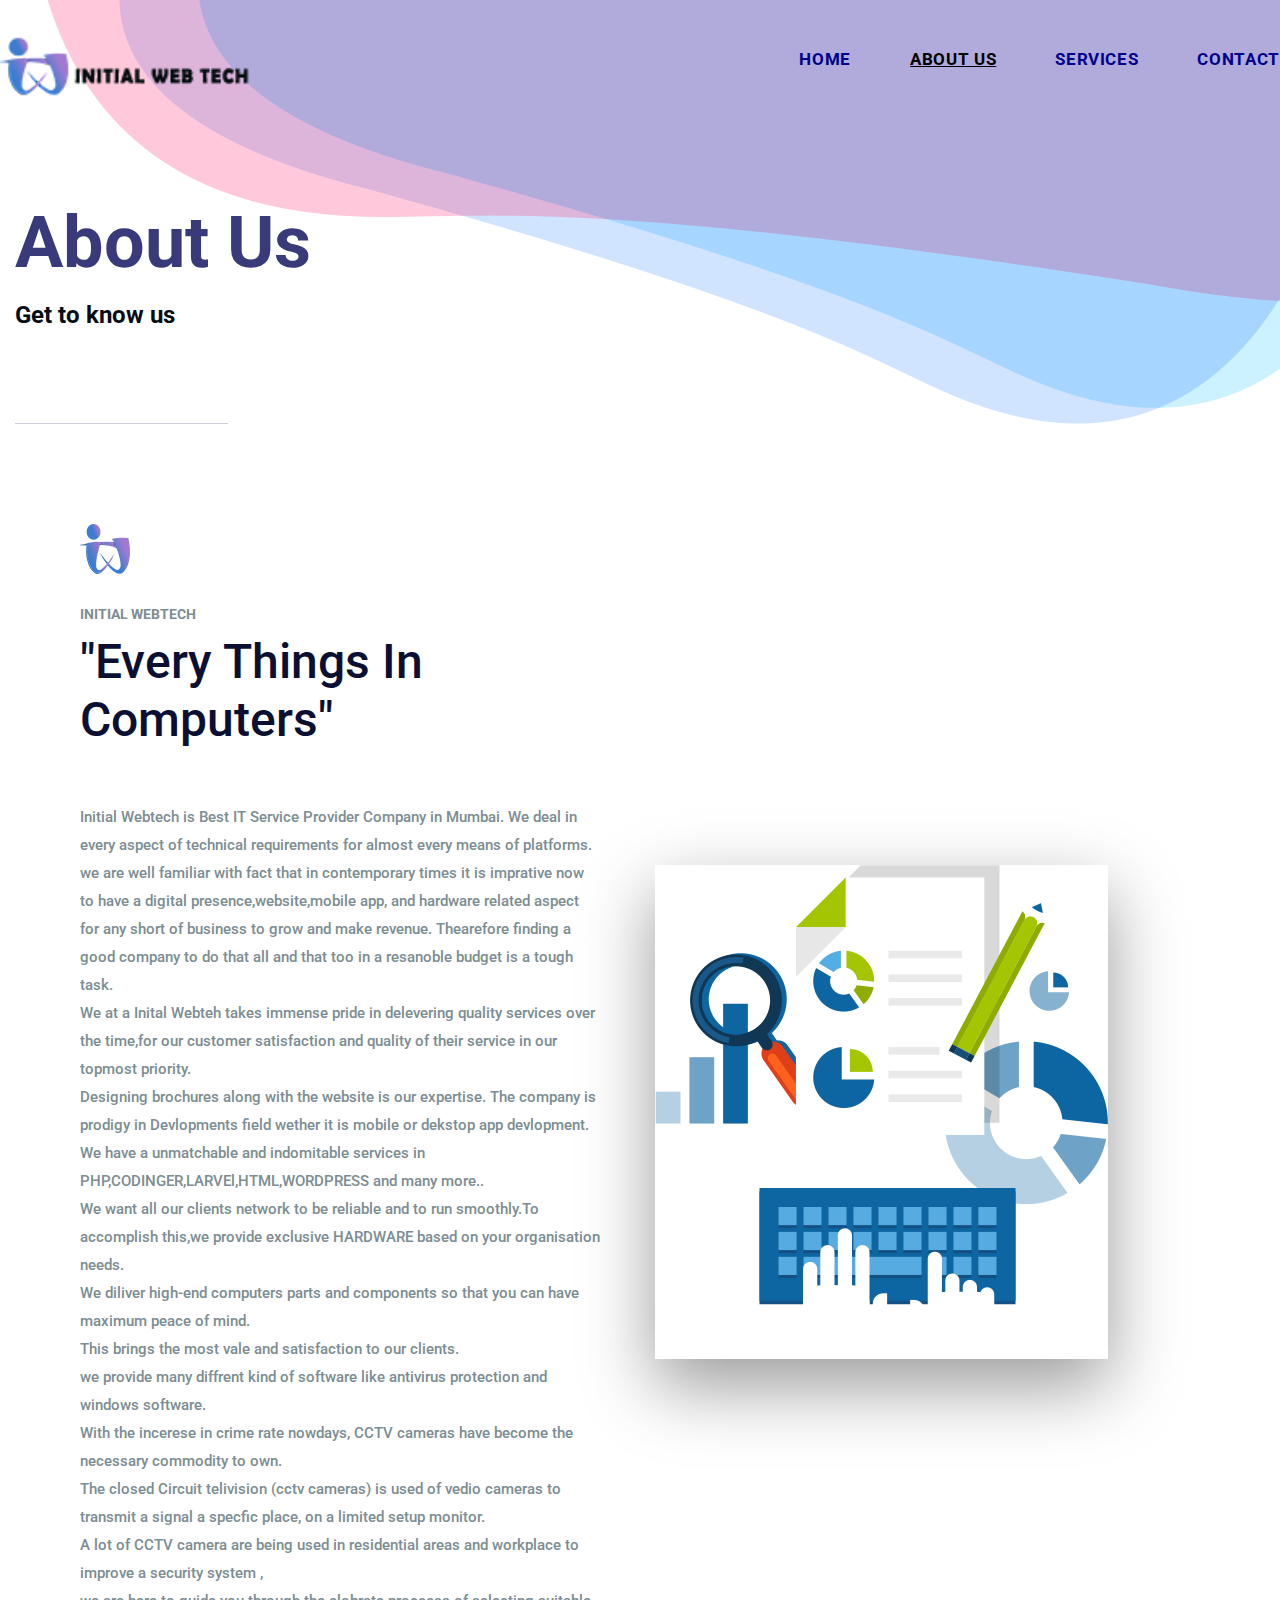
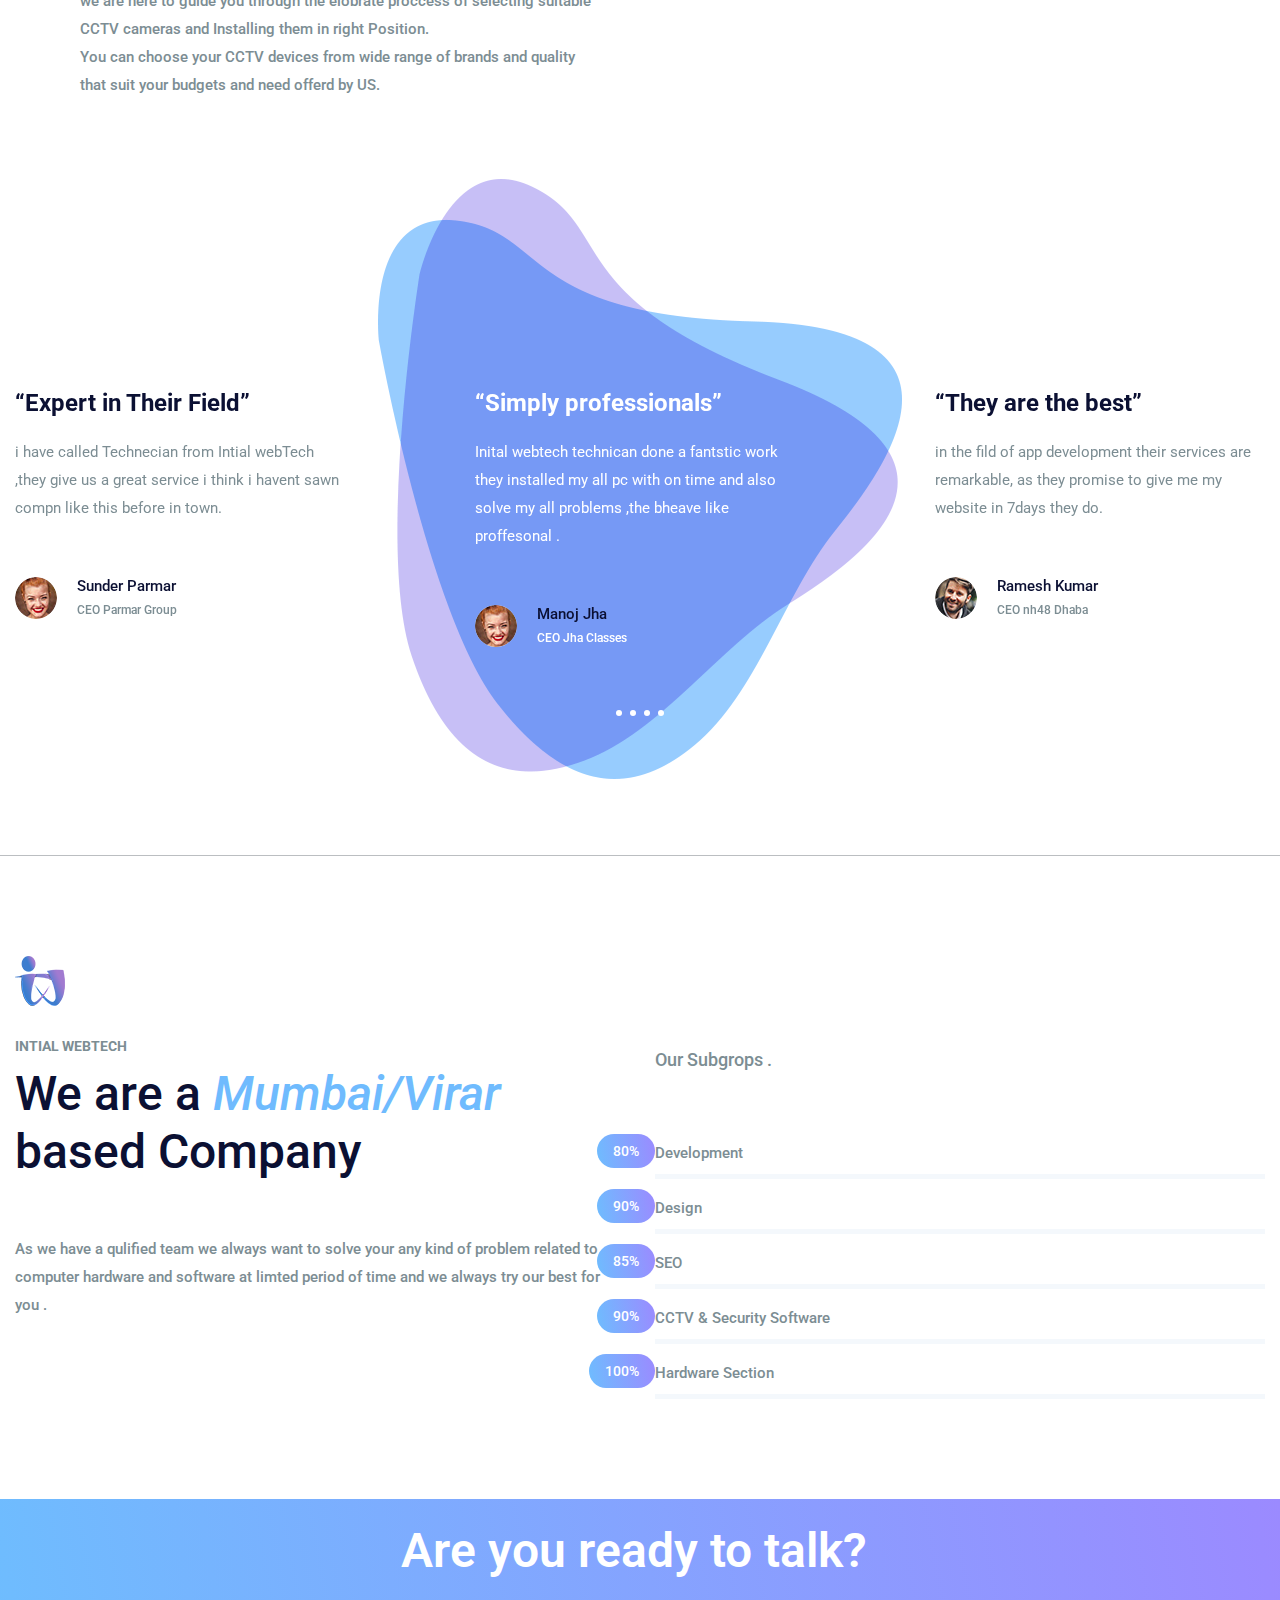
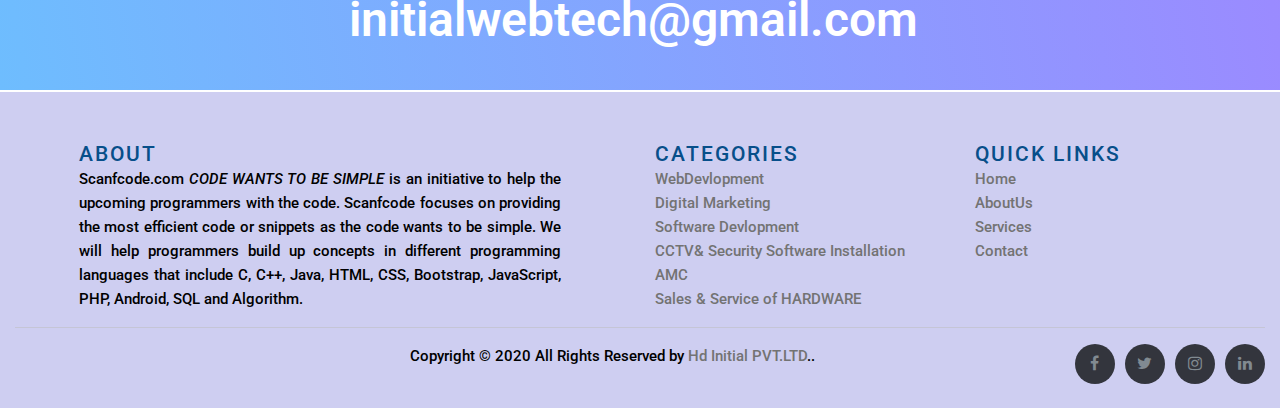
==== about-us.html @ bcc0671a "first commit" ====
<!DOCTYPE html>
<html lang="en">
    <head>
        <meta charset="utf-8">
        <meta http-equiv="X-UA-Compatible" content="IE=edge">
        <meta name="viewport" content="width=device-width, initial-scale=1">
        
        <link rel="icon" href="img/logo4.png" type="image/x-icon" />
        <!-- The above 3 meta tags *must* come first in the head; any other head content must come *after* these tags -->
        <title>about</title>

        <!-- Icon css link -->
        <link href="css/font-awesome.min.css" rel="stylesheet">
        <!-- Bootstrap -->
        <link href="css/bootstrap.min.css" rel="stylesheet">
        
        <!-- Rev slider css -->
        <link href="vendors/revolution/css/settings.css" rel="stylesheet">
        <link href="vendors/revolution/css/layers.css" rel="stylesheet">
        <link href="vendors/revolution/css/navigation.css" rel="stylesheet">
        
        <!-- Extra plugin css -->
        <link href="vendors/owl-carousel/owl.carousel.min.css" rel="stylesheet">
        <link href="vendors/magnify-popup/magnific-popup.css" rel="stylesheet">
        
        <link href="css/style.css" rel="stylesheet">
        <link href="css/responsive.css" rel="stylesheet">

        <!-- HTML5 shim and Respond.js for IE8 support of HTML5 elements and media queries -->
        <!-- WARNING: Respond.js doesn't work if you view the page via file:// -->
        <!--[if lt IE 9]>
        <script src="https://oss.maxcdn.com/html5shiv/3.7.3/html5shiv.min.js"></script>
        <script src="https://oss.maxcdn.com/respond/1.4.2/respond.min.js"></script>
        <![endif]-->
    </head>
    <body>
        
        <!--================Header Menu Area =================-->
        <header class="main_menu_area">
            <nav class="navbar navbar-expand-lg navbar-light bg-light" style="
            width: 100%;
            height: 117px;
        ">
                <a class="navbar-brand" href="index.html"><img src="img/logospace.png" alt style="height: 95px; width: 250px;"></a>
                <button class="navbar-toggler" type="button" data-toggle="collapse" data-target="#navbarSupportedContent" aria-controls="navbarSupportedContent" aria-expanded="false" aria-label="Toggle navigation">
                    <span></span>
                    <span></span>
                    <span></span>
                </button>

                <div class="collapse navbar-collapse" id="navbarSupportedContent" style="background:transparent">
                    <ul class="navbar-nav">
                        <li class="nav-item"><a class="nav-link" href="index.html">Home</a></li>
                        <li class="nav-item active"><a class="nav-link" href="about-us.html">About Us</a></li>
                        <li class="nav-item"><a class="nav-link" href="service.html">Services</a></li>
                     <!--   <li class="nav-item"><a class="nav-link" href="portfolio.html">Portfolio</a></li>
                        <li class="nav-item dropdown submenu">
                            <a class="nav-link dropdown-toggle" href="#" id="navbarDropdown" role="button" data-toggle="dropdown" aria-haspopup="true" aria-expanded="false">
                            Blog
                            </a>
                            <ul class="dropdown-menu" aria-labelledby="navbarDropdown">
                                <li class="nav-item"><a class="nav-link" href="blog.html">Blog</a></li>
                                <li class="nav-item"><a class="nav-link" href="single-blog.html">Blog Details</a></li>
                                <li class="nav-item"><a class="nav-link" href="elements.html">Elements</a></li>
                            </ul>
                        </li> -->
                        <li class="nav-item"><a class="nav-link" href="contact.html">Contact</a></li>
                    </ul>
                </div>
            </nav>
        </header>
        <!--================End Header Menu Area =================-->
        
        <!--================Banner Area =================-->
        <section class="banner_area">
            <div class="container">
                <div class="banner_inner_text">
                    <h2>About Us</h2>
                    <p>Get to know us</p>
                </div>
            </div>
        </section>
        <!--================End Banner Area =================-->
        
        <!--================Challange Area =================-->
        <section class="challange_area p_100">
            <div class="container-fluid">
                <div class="row">
                    <div class="col-lg-6">
                        <div class="challange_text_inner">
                            <div class="l_title">
                                <img src="img/icon/small logo.png" alt="">
                                <h6>Initial WebTech</h6>
                                <h2>"Every Things In Computers"</h2>
                            </div>
                            <p> Initial Webtech is Best IT Service Provider Company in Mumbai. We deal in every aspect of technical requirements for almost every means of platforms.<br> 
                            we are well familiar with fact that in contemporary times it is imprative now to have a digital presence,website,mobile app, and hardware related aspect for any short of business to grow and make revenue.
                            Thearefore finding a good company to do that all and that too in a resanoble budget is a tough task.</p>
                            <p> We at a Inital Webteh takes immense pride in delevering quality services over the time,for our customer satisfaction and quality of their service in our topmost priority.<br>
                            Designing brochures along with the website is our expertise. The company is prodigy in Devlopments field wether it is mobile or dekstop app devlopment.<br>
                            We have a unmatchable and  indomitable services in PHP,CODINGER,LARVEl,HTML,WORDPRESS and many more..</p>
                            <p> We want all our clients network to be reliable and to run smoothly.To accomplish this,we provide exclusive HARDWARE based on your organisation needs.<br>
                            We diliver high-end computers parts and components so that you can have maximum peace of mind.<br>
                            This brings the most vale and satisfaction to our clients.<br> we provide many diffrent kind of software like antivirus protection and windows software.</p>
                            <p> With the incerese in crime rate nowdays, CCTV cameras have become the necessary commodity to own.<br> The closed Circuit telivision
                            (cctv cameras) is used of vedio cameras to transmit a signal a specfic place, on a limited setup monitor.<br>
                             A lot of CCTV camera are being used in residential areas and workplace to improve a security system ,<br>
                             we are here to guide you through the elobrate  proccess of selecting suitable CCTV cameras and Installing them in right Position.<br>
                             You can choose your CCTV devices from wide range of brands and quality that suit your budgets and need offerd by US.
                        </p>
                 <!---  <div class="c_video">

                                <a class="popup-youtube" href="https://www.youtube.com/watch?v=62QYQE6k7tg"><img src="img/icon/video-icon.png" alt="">See how we work </a>
                            </div> -->
                        </div>
                    </div>
                    <div class="col-lg-6 challange_img">
                        <div class="challange_img_inner">
                            <img class="img-fluid" src="img/business-3.png" alt="">
                        </div>
                    </div>
                </div>
            </div>
        </section>
        <!--================End Challange Area =================-->
        
        <!--================Testimonials Slider Area =================-->
        <section class="testimonials_area">
            <div class="container">
                <div class="testimonials_slider owl-carousel">
                    <div class="item">
                        <div class="testi_item">
                            <h3>“Simply professionals”</h3>
                            <p>Inital webtech technican done a fantstic work they installed my all pc with on time and also solve my all problems ,the bheave like proffesonal .</p>
                            <div class="media">
                                <div class="d-flex">
                                    <img class="rounded-circle" src="img/testimonials/testi-1.jpg" alt="">
                                </div>
                                <div class="media-body">
                                    <h4>Manoj Jha</h4>
                                    <h5>CEO Jha Classes</h5>
                                </div>
                            </div>
                        </div>
                    </div>
                    <div class="item">
                        <div class="testi_item">
                            <h3>“They are the best”</h3>
                            <p>in the fild of app development their services are remarkable, as they promise to give me my website in 7days they do.</p>
                            <div class="media">
                                <div class="d-flex">
                                    <img class="rounded-circle" src="img/testimonials/testi-2.jpg" alt="">
                                </div>
                                <div class="media-body">
                                    <h4>Ramesh Kumar</h4>
                                    <h5>CEO nh48 Dhaba</h5>
                                </div>
                            </div>
                        </div>
                    </div>
                    <div class="item">
                        <div class="testi_item">
                            <h3>“We just love them”</h3>
                            <p>the way they did their job is awesome. </p>
                            <div class="media">
                                <div class="d-flex">
                                    <img class="rounded-circle" src="img/testimonials/testi-3.jpg" alt="">
                                </div>
                                <div class="media-body">
                                    <h4>Rajiv Thakur</h4>
                                    <h5>HR SKT Infosis</h5>
                                </div>
                            </div>
                        </div>
                    </div>
                    <div class="item">
                        <div class="testi_item">
                            <h3>“Expert in Their Field”</h3>
                            <p>i have called Technecian from Intial webTech ,they give us a great service i think i havent sawn compn like this before in town.</p>
                            <div class="media">
                                <div class="d-flex">
                                    <img class="rounded-circle" src="img/testimonials/testi-1.jpg" alt="">
                                </div>
                                <div class="media-body">
                                    <h4>Sunder Parmar</h4>
                                    <h5>CEO Parmar Group</h5>
                                </div>
                            </div>
                        </div>
                    </div>
                </div>
            </div>
        </section>
        <!--================End Testimonials Slider Area =================-->
        
        <!--================We Are Company Area =================-->
        <section class="we_company_area p_100">
            <div class="container">
                <div class="row company_inner">
                    <div class="col-lg-6">
                        <div class="left_company_text">
                            <div class="l_title">
                                <img src="img/icon/small logo.png" alt="">
                                <h6>Intial Webtech</h6>
                                <h2>We are a <span> Mumbai/Virar</span> based Company</h2>
                            </div>
                            <p>As we have a qulified team we always want to solve your any kind of problem related to computer hardware and software at limted period of time and  we always try our best for you . </p>
                        </div>
                    </div>
                    <div class="col-lg-6">
                        <div class="company_skill">
                            <p>Our Subgrops .</p>
                            <div class="our_skill_inner">
                                <div class="single_skill">
                                    <h3>Development</h3>
                                    <div class="progress" data-value="80">
                                        <div class="progress-bar">
                                            <div class="progress_parcent"><span class="counter">80</span>%</div>
                                        </div>
                                    </div>
                                </div>
                                <div class="single_skill">
                                    <h3>Design</h3>
                                    <div class="progress" data-value="90">
                                        <div class="progress-bar">
                                            <div class="progress_parcent"><span class="counter">90</span>%</div>
                                        </div>
                                    </div>
                                </div>
                                <div class="single_skill">
                                    <h3>SEO</h3>
                                    <div class="progress" data-value="85">
                                        <div class="progress-bar">
                                            <div class="progress_parcent"><span class="counter">85</span>%</div>
                                        </div>
                                    </div>
                                </div>
                                <div class="single_skill">
                                    <h3>CCTV & Security Software</h3>
                                    <div class="progress" data-value="90">
                                        <div class="progress-bar">
                                            <div class="progress_parcent"><span class="counter">90</span>%</div>
                                        </div>
                                    </div>
                                </div>
                                <div class="single_skill">
                                    <h3>Hardware Section</h3>
                                    <div class="progress" data-value="100">
                                        <div class="progress-bar">
                                            <div class="progress_parcent"><span class="counter">100</span>%</div>
                                        </div>
                                    </div>
                                </div>
                            </div>
                        </div>
                    </div>
                </div>
            </div>
        </section>
        <!--================End We Are Company Area =================-->
        
        <!--================End We Are Company Area =================-->
        <section class="talk_area">
            <div class="container">
                <div class="talk_text">
                    <h4>Are you ready to talk?</h4>
                    <a href="mailto:initialwebtech@gmail.com">initialwebtech@gmail.com</a>
                </div>
            </div>
        </section>
        <!--================End We Are Company Area =================-->
        
        <!--================Footer Area =================-->
            <!-- Site footer -->
    <footer class="site-footer">
        <div class="container">
          <div class="row">
            <div class="col-sm-12 col-md-6">
              <h6>About</h6>
              <p class="text-justify">Scanfcode.com <i>CODE WANTS TO BE SIMPLE </i> is an initiative  to help the upcoming programmers with the code. Scanfcode focuses on providing the most efficient code or snippets as the code wants to be simple. We will help programmers build up concepts in different programming languages that include C, C++, Java, HTML, CSS, Bootstrap, JavaScript, PHP, Android, SQL and Algorithm.</p>
            </div>
  
            <div class="col-xs-6 col-md-3">
              <h6>Categories</h6>
              <ul class="footer-links">
                <li><a href="#"> WebDevlopment</a></li>
                <li><a href="#">Digital Marketing</a></li>
                <li><a href="#">Software Devlopment</a></li>
                <li><a href="#">CCTV& Security Software Installation</a></li>
                <li><a href="#">AMC </a></li>
                <li><a href="#">Sales & Service of HARDWARE</a></li>
              </ul>
            </div>
  
            <div class="col-xs-6 col-md-3">
              <h6>Quick Links</h6>
              <ul class="footer-links">
                <li><a href="index.html">Home</a></li>
                <li><a href="about-us.html">AboutUs</a></li>
                <li><a href="service.html">Services</a></li>
                <li><a href="contact.html">Contact</a></li>
              </ul>
            </div>
          </div>
          <hr>
        </div>
        <div class="container">
          <div class="row">
            <div class="col-md-8 col-sm-6 col-xs-12">
              <p class="copyright-text">Copyright &copy; 2020 All Rights Reserved by 
                <a href="index.html">Hd Initial PVT.LTD</a>..
              </p>
            </div>
  
            <div class="col-md-4 col-sm-6 col-xs-12">
              <ul class="social-icons">
                <li><a class="facebook" href="#"><i class="fa fa-facebook"></i></a></li>
                <li><a class="twitter" href="#"><i class="fa fa-twitter"></i></a></li>
                <li><a class="dribbble" href="#"><i class="fa fa-instagram"></i></a></li>
                <li><a class="linkedin" href="#"><i class="fa fa-linkedin"></i></a></li>   
              </ul>
            </div>
          </div>
        </div>
  </footer>
        <!--================End Footer Area =================-->
        
        
        
        
        <!-- jQuery (necessary for Bootstrap's JavaScript plugins) -->
        <script src="js/jquery-3.2.1.min.js"></script>
        <!-- Include all compiled plugins (below), or include individual files as needed -->
        <script src="js/popper.min.js"></script>
        <script src="js/bootstrap.min.js"></script>
        <!-- Rev slider js -->
        <script src="vendors/revolution/js/jquery.themepunch.tools.min.js"></script>
        <script src="vendors/revolution/js/jquery.themepunch.revolution.min.js"></script>
        <script src="vendors/revolution/js/extensions/revolution.extension.actions.min.js"></script>
        <script src="vendors/revolution/js/extensions/revolution.extension.video.min.js"></script>
        <script src="vendors/revolution/js/extensions/revolution.extension.slideanims.min.js"></script>
        <script src="vendors/revolution/js/extensions/revolution.extension.layeranimation.min.js"></script>
        <script src="vendors/revolution/js/extensions/revolution.extension.navigation.min.js"></script>
        <script src="vendors/revolution/js/extensions/revolution.extension.slideanims.min.js"></script>
        <!-- Extra plugin css -->
        <script src="vendors/counterup/jquery.waypoints.min.js"></script>
        <script src="vendors/counterup/jquery.counterup.min.js"></script> 
        <script src="vendors/counterup/apear.js"></script>
        <script src="vendors/counterup/countto.js"></script>
        <script src="vendors/owl-carousel/owl.carousel.min.js"></script>
        <script src="vendors/magnify-popup/jquery.magnific-popup.min.js"></script>
        <script src="js/smoothscroll.js"></script>
        
        <script src="js/theme.js"></script>
    </body>
</html>
---- vendors/revolution/css/settings.css ----
/*-----------------------------------------------------------------------------

-	Revolution Slider 5.0 Default Style Settings -

Screen Stylesheet

version:   	5.3.1
date:      	07/12/15
author:		themepunch
email:     	info@themepunch.com
website:   	http://www.themepunch.com
-----------------------------------------------------------------------------*/

#debungcontrolls,.debugtimeline{width:100%;box-sizing:border-box}.rev_column,.rev_column .tp-parallax-wrap,.tp-svg-layer svg{vertical-align:top}#debungcontrolls{z-index:100000;position:fixed;bottom:0;height:auto;background:rgba(0,0,0,.6);padding:10px}.debugtimeline{height:10px;position:relative;margin-bottom:3px;display:none;white-space:nowrap}.debugtimeline:hover{height:15px}.the_timeline_tester{background:#e74c3c;position:absolute;top:0;left:0;height:100%;width:0}.debugtimeline.tl_slide .the_timeline_tester{background:#f39c12}.debugtimeline.tl_frame .the_timeline_tester{background:#3498db}.debugtimline_txt{color:#fff;font-weight:400;font-size:7px;position:absolute;left:10px;top:0;white-space:nowrap;line-height:10px}.rtl{direction:rtl}@font-face{font-family:revicons;src:url(../fonts/revicons/revicons.eot?5510888);src:url(../fonts/revicons/revicons.eot?5510888#iefix) format('embedded-opentype'),url(../fonts/revicons/revicons.woff?5510888) format('woff'),url(../fonts/revicons/revicons.ttf?5510888) format('truetype'),url(../fonts/revicons/revicons.svg?5510888#revicons) format('svg');font-weight:400;font-style:normal}[class*=" revicon-"]:before,[class^=revicon-]:before{font-family:revicons;font-style:normal;font-weight:400;speak:none;display:inline-block;text-decoration:inherit;width:1em;margin-right:.2em;text-align:center;font-variant:normal;text-transform:none;line-height:1em;margin-left:.2em}.revicon-search-1:before{content:'\e802'}.revicon-pencil-1:before{content:'\e831'}.revicon-picture-1:before{content:'\e803'}.revicon-cancel:before{content:'\e80a'}.revicon-info-circled:before{content:'\e80f'}.revicon-trash:before{content:'\e801'}.revicon-left-dir:before{content:'\e817'}.revicon-right-dir:before{content:'\e818'}.revicon-down-open:before{content:'\e83b'}.revicon-left-open:before{content:'\e819'}.revicon-right-open:before{content:'\e81a'}.revicon-angle-left:before{content:'\e820'}.revicon-angle-right:before{content:'\e81d'}.revicon-left-big:before{content:'\e81f'}.revicon-right-big:before{content:'\e81e'}.revicon-magic:before{content:'\e807'}.revicon-picture:before{content:'\e800'}.revicon-export:before{content:'\e80b'}.revicon-cog:before{content:'\e832'}.revicon-login:before{content:'\e833'}.revicon-logout:before{content:'\e834'}.revicon-video:before{content:'\e805'}.revicon-arrow-combo:before{content:'\e827'}.revicon-left-open-1:before{content:'\e82a'}.revicon-right-open-1:before{content:'\e82b'}.revicon-left-open-mini:before{content:'\e822'}.revicon-right-open-mini:before{content:'\e823'}.revicon-left-open-big:before{content:'\e824'}.revicon-right-open-big:before{content:'\e825'}.revicon-left:before{content:'\e836'}.revicon-right:before{content:'\e826'}.revicon-ccw:before{content:'\e808'}.revicon-arrows-ccw:before{content:'\e806'}.revicon-palette:before{content:'\e829'}.revicon-list-add:before{content:'\e80c'}.revicon-doc:before{content:'\e809'}.revicon-left-open-outline:before{content:'\e82e'}.revicon-left-open-2:before{content:'\e82c'}.revicon-right-open-outline:before{content:'\e82f'}.revicon-right-open-2:before{content:'\e82d'}.revicon-equalizer:before{content:'\e83a'}.revicon-layers-alt:before{content:'\e804'}.revicon-popup:before{content:'\e828'}.rev_slider_wrapper{position:relative;z-index:0;width:100%}.rev_slider{position:relative;overflow:visible}.entry-content .rev_slider a,.rev_slider a{box-shadow:none}.tp-overflow-hidden{overflow:hidden!important}.group_ov_hidden{overflow:hidden}.rev_slider img,.tp-simpleresponsive img{max-width:none!important;transition:none;margin:0;padding:0;border:none}.rev_slider .no-slides-text{font-weight:700;text-align:center;padding-top:80px}.rev_slider>ul,.rev_slider>ul>li,.rev_slider>ul>li:before,.rev_slider_wrapper>ul,.tp-revslider-mainul>li,.tp-revslider-mainul>li:before,.tp-simpleresponsive>ul,.tp-simpleresponsive>ul>li,.tp-simpleresponsive>ul>li:before{list-style:none!important;position:absolute;margin:0!important;padding:0!important;overflow-x:visible;overflow-y:visible;background-image:none;background-position:0 0;text-indent:0;top:0;left:0}.rev_slider>ul>li,.rev_slider>ul>li:before,.tp-revslider-mainul>li,.tp-revslider-mainul>li:before,.tp-simpleresponsive>ul>li,.tp-simpleresponsive>ul>li:before{visibility:hidden}.tp-revslider-mainul,.tp-revslider-slidesli{padding:0!important;margin:0!important;list-style:none!important}.fullscreen-container,.fullwidthbanner-container{padding:0;position:relative}.rev_slider li.tp-revslider-slidesli{position:absolute!important}.tp-caption .rs-untoggled-content{display:block}.tp-caption .rs-toggled-content{display:none}.rs-toggle-content-active.tp-caption .rs-toggled-content{display:block}.rs-toggle-content-active.tp-caption .rs-untoggled-content{display:none}.rev_slider .caption,.rev_slider .tp-caption{position:relative;visibility:hidden;white-space:nowrap;display:block;-webkit-font-smoothing:antialiased!important;z-index:1}.rev_slider .caption,.rev_slider .tp-caption,.tp-simpleresponsive img{-moz-user-select:none;-khtml-user-select:none;-webkit-user-select:none;-o-user-select:none}.rev_slider .tp-mask-wrap .tp-caption,.rev_slider .tp-mask-wrap :last-child,.wpb_text_column .rev_slider .tp-mask-wrap .tp-caption,.wpb_text_column .rev_slider .tp-mask-wrap :last-child{margin-bottom:0}.tp-svg-layer svg{width:100%;height:100%;position:relative}.tp-carousel-wrapper{cursor:url(openhand.cur),move}.tp-carousel-wrapper.dragged{cursor:url(closedhand.cur),move}.tp_inner_padding{box-sizing:border-box;max-height:none!important}.tp-caption.tp-layer-selectable{-moz-user-select:all;-khtml-user-select:all;-webkit-user-select:all;-o-user-select:all}.tp-caption.tp-hidden-caption,.tp-forcenotvisible,.tp-hide-revslider,.tp-parallax-wrap.tp-hidden-caption{visibility:hidden!important;display:none!important}.rev_slider audio,.rev_slider embed,.rev_slider iframe,.rev_slider object,.rev_slider video{max-width:none!important}.tp-element-background{position:absolute;top:0;left:0;width:100%;height:100%;z-index:0}.rev_row_zone{position:absolute;width:100%;left:0;box-sizing:border-box;min-height:50px;font-size:0}.rev_column_inner,.rev_slider .tp-caption.rev_row{position:relative;width:100%!important;box-sizing:border-box}.rev_row_zone_top{top:0}.rev_row_zone_middle{top:50%;transform:translateY(-50%)}.rev_row_zone_bottom{bottom:0}.rev_slider .tp-caption.rev_row{display:table;table-layout:fixed;vertical-align:top;height:auto!important;font-size:0}.rev_column{display:table-cell;position:relative;height:auto;box-sizing:border-box;font-size:0}.rev_column_inner{display:block;height:auto!important;white-space:normal!important}.rev_column_bg{width:100%;height:100%;position:absolute;top:0;left:0;z-index:0;box-sizing:border-box;background-clip:content-box;border:0 solid transparent}.tp-caption .backcorner,.tp-caption .backcornertop,.tp-caption .frontcorner,.tp-caption .frontcornertop{height:0;top:0;width:0;position:absolute}.rev_column_inner .tp-loop-wrap,.rev_column_inner .tp-mask-wrap,.rev_column_inner .tp-parallax-wrap{text-align:inherit}.rev_column_inner .tp-mask-wrap{display:inline-block}.rev_column_inner .tp-parallax-wrap,.rev_column_inner .tp-parallax-wrap .tp-loop-wrap,.rev_column_inner .tp-parallax-wrap .tp-mask-wrap{position:relative!important;left:auto!important;top:auto!important;line-height:0}.tp-video-play-button,.tp-video-play-button i{line-height:50px!important;vertical-align:top;text-align:center}.rev_column_inner .rev_layer_in_column,.rev_column_inner .tp-parallax-wrap,.rev_column_inner .tp-parallax-wrap .tp-loop-wrap,.rev_column_inner .tp-parallax-wrap .tp-mask-wrap{vertical-align:top}.rev_break_columns{display:block!important}.rev_break_columns .tp-parallax-wrap.rev_column{display:block!important;width:100%!important}.fullwidthbanner-container{overflow:hidden}.fullwidthbanner-container .fullwidthabanner{width:100%;position:relative}.tp-static-layers{position:absolute;z-index:101;top:0;left:0}.tp-caption .frontcorner{border-left:40px solid transparent;border-right:0 solid transparent;border-top:40px solid #00A8FF;left:-40px}.tp-caption .backcorner{border-left:0 solid transparent;border-right:40px solid transparent;border-bottom:40px solid #00A8FF;right:0}.tp-caption .frontcornertop{border-left:40px solid transparent;border-right:0 solid transparent;border-bottom:40px solid #00A8FF;left:-40px}.tp-caption .backcornertop{border-left:0 solid transparent;border-right:40px solid transparent;border-top:40px solid #00A8FF;right:0}.tp-layer-inner-rotation{position:relative!important}img.tp-slider-alternative-image{width:100%;height:auto}.caption.fullscreenvideo,.rs-background-video-layer,.tp-caption.coverscreenvideo,.tp-caption.fullscreenvideo{width:100%;height:100%;top:0;left:0;position:absolute}.noFilterClass{filter:none!important}.rs-background-video-layer{visibility:hidden;z-index:0}.caption.fullscreenvideo audio,.caption.fullscreenvideo iframe,.caption.fullscreenvideo video,.tp-caption.fullscreenvideo iframe,.tp-caption.fullscreenvideo iframe audio,.tp-caption.fullscreenvideo iframe video{width:100%!important;height:100%!important;display:none}.fullcoveredvideo audio,.fullscreenvideo audio .fullcoveredvideo video,.fullscreenvideo video{background:#000}.fullcoveredvideo .tp-poster{background-position:center center;background-size:cover;width:100%;height:100%;top:0;left:0}.videoisplaying .html5vid .tp-poster{display:none}.tp-video-play-button{background:#000;background:rgba(0,0,0,.3);border-radius:5px;position:absolute;top:50%;left:50%;color:#FFF;margin-top:-25px;margin-left:-25px;cursor:pointer;width:50px;height:50px;box-sizing:border-box;display:inline-block;z-index:4;opacity:0;transition:opacity .3s ease-out!important}.tp-audio-html5 .tp-video-play-button,.tp-hiddenaudio{display:none!important}.tp-caption .html5vid{width:100%!important;height:100%!important}.tp-video-play-button i{width:50px;height:50px;display:inline-block;font-size:40px!important}.rs-fullvideo-cover,.tp-dottedoverlay,.tp-shadowcover{height:100%;top:0;left:0;position:absolute}.tp-caption:hover .tp-video-play-button{opacity:1;display:block}.tp-caption .tp-revstop{display:none;border-left:5px solid #fff!important;border-right:5px solid #fff!important;margin-top:15px!important;line-height:20px!important;vertical-align:top;font-size:25px!important}.tp-seek-bar,.tp-video-button,.tp-volume-bar{outline:0;line-height:12px;margin:0;cursor:pointer}.videoisplaying .revicon-right-dir{display:none}.videoisplaying .tp-revstop{display:inline-block}.videoisplaying .tp-video-play-button{display:none}.fullcoveredvideo .tp-video-play-button{display:none!important}.fullscreenvideo .fullscreenvideo audio,.fullscreenvideo .fullscreenvideo video{object-fit:contain!important}.fullscreenvideo .fullcoveredvideo audio,.fullscreenvideo .fullcoveredvideo video{object-fit:cover!important}.tp-video-controls{position:absolute;bottom:0;left:0;right:0;padding:5px;opacity:0;transition:opacity .3s;background-image:linear-gradient(to bottom,#000 13%,#323232 100%);display:table;max-width:100%;overflow:hidden;box-sizing:border-box}.rev-btn.rev-hiddenicon i,.rev-btn.rev-withicon i{transition:all .2s ease-out!important;font-size:15px}.tp-caption:hover .tp-video-controls{opacity:.9}.tp-video-button{background:rgba(0,0,0,.5);border:0;border-radius:3px;font-size:12px;color:#fff;padding:0}.tp-video-button:hover{cursor:pointer}.tp-video-button-wrap,.tp-video-seek-bar-wrap,.tp-video-vol-bar-wrap{padding:0 5px;display:table-cell;vertical-align:middle}.tp-video-seek-bar-wrap{width:80%}.tp-video-vol-bar-wrap{width:20%}.tp-seek-bar,.tp-volume-bar{width:100%;padding:0}.rs-fullvideo-cover{width:100%;background:0 0;z-index:5}.disabled_lc .tp-video-play-button,.rs-background-video-layer audio::-webkit-media-controls,.rs-background-video-layer video::-webkit-media-controls,.rs-background-video-layer video::-webkit-media-controls-start-playback-button{display:none!important}.tp-audio-html5 .tp-video-controls{opacity:1!important;visibility:visible!important}.tp-dottedoverlay{background-repeat:repeat;width:100%;z-index:3}.tp-dottedoverlay.twoxtwo{background:url(../assets/gridtile.png)}.tp-dottedoverlay.twoxtwowhite{background:url(../assets/gridtile_white.png)}.tp-dottedoverlay.threexthree{background:url(../assets/gridtile_3x3.png)}.tp-dottedoverlay.threexthreewhite{background:url(../assets/gridtile_3x3_white.png)}.tp-shadowcover{width:100%;background:#fff;z-index:-1}.tp-shadow1{box-shadow:0 10px 6px -6px rgba(0,0,0,.8)}.tp-shadow2:after,.tp-shadow2:before,.tp-shadow3:before,.tp-shadow4:after{z-index:-2;position:absolute;content:"";bottom:10px;left:10px;width:50%;top:85%;max-width:300px;background:0 0;box-shadow:0 15px 10px rgba(0,0,0,.8);transform:rotate(-3deg)}.tp-shadow2:after,.tp-shadow4:after{transform:rotate(3deg);right:10px;left:auto}.tp-shadow5{position:relative;box-shadow:0 1px 4px rgba(0,0,0,.3),0 0 40px rgba(0,0,0,.1) inset}.tp-shadow5:after,.tp-shadow5:before{content:"";position:absolute;z-index:-2;box-shadow:0 0 25px 0 rgba(0,0,0,.6);top:30%;bottom:0;left:20px;right:20px;border-radius:100px/20px}.tp-button{padding:6px 13px 5px;border-radius:3px;height:30px;cursor:pointer;color:#fff!important;text-shadow:0 1px 1px rgba(0,0,0,.6)!important;font-size:15px;line-height:45px!important;font-family:arial,sans-serif;font-weight:700;letter-spacing:-1px;text-decoration:none}.tp-button.big{color:#fff;text-shadow:0 1px 1px rgba(0,0,0,.6);font-weight:700;padding:9px 20px;font-size:19px;line-height:57px!important}.purchase:hover,.tp-button.big:hover,.tp-button:hover{background-position:bottom,15px 11px}.purchase.green,.purchase:hover.green,.tp-button.green,.tp-button:hover.green{background-color:#21a117;box-shadow:0 3px 0 0 #104d0b}.purchase.blue,.purchase:hover.blue,.tp-button.blue,.tp-button:hover.blue{background-color:#1d78cb;box-shadow:0 3px 0 0 #0f3e68}.purchase.red,.purchase:hover.red,.tp-button.red,.tp-button:hover.red{background-color:#cb1d1d;box-shadow:0 3px 0 0 #7c1212}.purchase.orange,.purchase:hover.orange,.tp-button.orange,.tp-button:hover.orange{background-color:#f70;box-shadow:0 3px 0 0 #a34c00}.purchase.darkgrey,.purchase:hover.darkgrey,.tp-button.darkgrey,.tp-button.grey,.tp-button:hover.darkgrey,.tp-button:hover.grey{background-color:#555;box-shadow:0 3px 0 0 #222}.purchase.lightgrey,.purchase:hover.lightgrey,.tp-button.lightgrey,.tp-button:hover.lightgrey{background-color:#888;box-shadow:0 3px 0 0 #555}.rev-btn,.rev-btn:visited{outline:0!important;box-shadow:none!important;text-decoration:none!important;line-height:44px;font-size:17px;font-weight:500;padding:12px 35px;box-sizing:border-box;font-family:Roboto,sans-serif;cursor:pointer}.rev-btn.rev-uppercase,.rev-btn.rev-uppercase:visited{text-transform:uppercase;letter-spacing:1px;font-size:15px;font-weight:900}.rev-btn.rev-withicon i{font-weight:400;position:relative;top:0;margin-left:10px!important}.rev-btn.rev-hiddenicon i{font-weight:400;position:relative;top:0;opacity:0;margin-left:0!important;width:0!important}.rev-btn.rev-hiddenicon:hover i{opacity:1!important;margin-left:10px!important;width:auto!important}.rev-btn.rev-medium,.rev-btn.rev-medium:visited{line-height:36px;font-size:14px;padding:10px 30px}.rev-btn.rev-medium.rev-hiddenicon i,.rev-btn.rev-medium.rev-withicon i{font-size:14px;top:0}.rev-btn.rev-small,.rev-btn.rev-small:visited{line-height:28px;font-size:12px;padding:7px 20px}.rev-btn.rev-small.rev-hiddenicon i,.rev-btn.rev-small.rev-withicon i{font-size:12px;top:0}.rev-maxround{border-radius:30px}.rev-minround{border-radius:3px}.rev-burger{position:relative;width:60px;height:60px;box-sizing:border-box;padding:22px 0 0 14px;border-radius:50%;border:1px solid rgba(51,51,51,.25);-webkit-tap-highlight-color:transparent;cursor:pointer}.rev-burger span{display:block;width:30px;height:3px;background:#333;transition:.7s;pointer-events:none;transform-style:flat!important}.rev-burger.revb-white span,.rev-burger.revb-whitenoborder span{background:#fff}.rev-burger span:nth-child(2){margin:3px 0}#dialog_addbutton .rev-burger:hover :first-child,.open .rev-burger :first-child,.open.rev-burger :first-child{transform:translateY(6px) rotate(-45deg)}#dialog_addbutton .rev-burger:hover :nth-child(2),.open .rev-burger :nth-child(2),.open.rev-burger :nth-child(2){transform:rotate(-45deg);opacity:0}#dialog_addbutton .rev-burger:hover :last-child,.open .rev-burger :last-child,.open.rev-burger :last-child{transform:translateY(-6px) rotate(-135deg)}.rev-burger.revb-white{border:2px solid rgba(255,255,255,.2)}.rev-burger.revb-darknoborder,.rev-burger.revb-whitenoborder{border:0}.rev-burger.revb-darknoborder span{background:#333}.rev-burger.revb-whitefull{background:#fff;border:none}.rev-burger.revb-whitefull span{background:#333}.rev-burger.revb-darkfull{background:#333;border:none}.rev-burger.revb-darkfull span,.rev-scroll-btn.revs-fullwhite{background:#fff}@keyframes rev-ani-mouse{0%{opacity:1;top:29%}15%{opacity:1;top:50%}50%{opacity:0;top:50%}100%{opacity:0;top:29%}}.rev-scroll-btn{display:inline-block;position:relative;left:0;right:0;text-align:center;cursor:pointer;width:35px;height:55px;box-sizing:border-box;border:3px solid #fff;border-radius:23px}.rev-scroll-btn>*{display:inline-block;line-height:18px;font-size:13px;font-weight:400;color:#fff;font-family:proxima-nova,"Helvetica Neue",Helvetica,Arial,sans-serif;letter-spacing:2px}.rev-scroll-btn>.active,.rev-scroll-btn>:focus,.rev-scroll-btn>:hover{color:#fff}.rev-scroll-btn>.active,.rev-scroll-btn>:active,.rev-scroll-btn>:focus,.rev-scroll-btn>:hover{opacity:.8}.rev-scroll-btn.revs-fullwhite span{background:#333}.rev-scroll-btn.revs-fulldark{background:#333;border:none}.rev-scroll-btn.revs-fulldark span,.tp-bullet{background:#fff}.rev-scroll-btn span{position:absolute;display:block;top:29%;left:50%;width:8px;height:8px;margin:-4px 0 0 -4px;background:#fff;border-radius:50%;animation:rev-ani-mouse 2.5s linear infinite}.rev-scroll-btn.revs-dark{border-color:#333}.rev-scroll-btn.revs-dark span{background:#333}.rev-control-btn{position:relative;display:inline-block;z-index:5;color:#FFF;font-size:20px;line-height:60px;font-weight:400;font-style:normal;font-family:Raleway;text-decoration:none;text-align:center;background-color:#000;border-radius:50px;text-shadow:none;background-color:rgba(0,0,0,.5);width:60px;height:60px;box-sizing:border-box;cursor:pointer}.rev-cbutton-dark-sr,.rev-cbutton-light-sr{border-radius:3px}.rev-cbutton-light,.rev-cbutton-light-sr{color:#333;background-color:rgba(255,255,255,.75)}.rev-sbutton{line-height:37px;width:37px;height:37px}.rev-sbutton-blue{background-color:#3B5998}.rev-sbutton-lightblue{background-color:#00A0D1}.rev-sbutton-red{background-color:#DD4B39}.tp-bannertimer{visibility:hidden;width:100%;height:5px;background:#000;background:rgba(0,0,0,.15);position:absolute;z-index:200;top:0}.tp-bannertimer.tp-bottom{top:auto;bottom:0!important;height:5px}.tp-caption img{background:0 0;-ms-filter:"progid:DXImageTransform.Microsoft.gradient(startColorstr=#00FFFFFF,endColorstr=#00FFFFFF)";filter:progid:DXImageTransform.Microsoft.gradient(startColorstr=#00FFFFFF, endColorstr=#00FFFFFF);zoom:1}.caption.slidelink a div,.tp-caption.slidelink a div{width:3000px;height:1500px;background:url(../assets/coloredbg.png)}.tp-caption.slidelink a span{background:url(../assets/coloredbg.png)}.tp-loader.spinner0,.tp-loader.spinner5{background-image:url(../assets/loader.gif);background-repeat:no-repeat}.tp-shape{width:100%;height:100%}.tp-caption .rs-starring{display:inline-block}.tp-caption .rs-starring .star-rating{float:none;display:inline-block;vertical-align:top;color:#FFC321!important}.tp-caption .rs-starring .star-rating,.tp-caption .rs-starring-page .star-rating{position:relative;height:1em;width:5.4em;font-family:star;font-size:1em!important}.tp-loader.spinner0,.tp-loader.spinner1{width:40px;height:40px;margin-top:-20px;margin-left:-20px;animation:tp-rotateplane 1.2s infinite ease-in-out;background-color:#fff;border-radius:3px;box-shadow:0 0 20px 0 rgba(0,0,0,.15)}.tp-caption .rs-starring .star-rating:before,.tp-caption .rs-starring-page .star-rating:before{content:"\73\73\73\73\73";color:#E0DADF;float:left;top:0;left:0;position:absolute}.tp-caption .rs-starring .star-rating span{overflow:hidden;float:left;top:0;left:0;position:absolute;padding-top:1.5em;font-size:1em!important}.tp-caption .rs-starring .star-rating span:before{content:"\53\53\53\53\53";top:0;position:absolute;left:0}.tp-loader{top:50%;left:50%;z-index:10000;position:absolute}.tp-loader.spinner0{background-position:center center}.tp-loader.spinner5{background-position:10px 10px;background-color:#fff;margin:-22px;width:44px;height:44px;border-radius:3px}@keyframes tp-rotateplane{0%{transform:perspective(120px) rotateX(0) rotateY(0)}50%{transform:perspective(120px) rotateX(-180.1deg) rotateY(0)}100%{transform:perspective(120px) rotateX(-180deg) rotateY(-179.9deg)}}.tp-loader.spinner2{width:40px;height:40px;margin-top:-20px;margin-left:-20px;background-color:red;box-shadow:0 0 20px 0 rgba(0,0,0,.15);border-radius:100%;animation:tp-scaleout 1s infinite ease-in-out}@keyframes tp-scaleout{0%{transform:scale(0)}100%{transform:scale(1);opacity:0}}.tp-loader.spinner3{margin:-9px 0 0 -35px;width:70px;text-align:center}.tp-loader.spinner3 .bounce1,.tp-loader.spinner3 .bounce2,.tp-loader.spinner3 .bounce3{width:18px;height:18px;background-color:#fff;box-shadow:0 0 20px 0 rgba(0,0,0,.15);border-radius:100%;display:inline-block;animation:tp-bouncedelay 1.4s infinite ease-in-out;animation-fill-mode:both}.tp-loader.spinner3 .bounce1{animation-delay:-.32s}.tp-loader.spinner3 .bounce2{animation-delay:-.16s}@keyframes tp-bouncedelay{0%,100%,80%{transform:scale(0)}40%{transform:scale(1)}}.tp-loader.spinner4{margin:-20px 0 0 -20px;width:40px;height:40px;text-align:center;animation:tp-rotate 2s infinite linear}.tp-loader.spinner4 .dot1,.tp-loader.spinner4 .dot2{width:60%;height:60%;display:inline-block;position:absolute;top:0;background-color:#fff;border-radius:100%;animation:tp-bounce 2s infinite ease-in-out;box-shadow:0 0 20px 0 rgba(0,0,0,.15)}.tp-loader.spinner4 .dot2{top:auto;bottom:0;animation-delay:-1s}@keyframes tp-rotate{100%{transform:rotate(360deg)}}@keyframes tp-bounce{0%,100%{transform:scale(0)}50%{transform:scale(1)}}.tp-bullets.navbar,.tp-tabs.navbar,.tp-thumbs.navbar{border:none;min-height:0;margin:0;border-radius:0}.tp-bullets,.tp-tabs,.tp-thumbs{position:absolute;display:block;z-index:1000;top:0;left:0}.tp-tab,.tp-thumb{cursor:pointer;position:absolute;opacity:.5;box-sizing:border-box}.tp-arr-imgholder,.tp-tab-image,.tp-thumb-image,.tp-videoposter{background-position:center center;background-size:cover;width:100%;height:100%;display:block;position:absolute;top:0;left:0}.tp-tab.selected,.tp-tab:hover,.tp-thumb.selected,.tp-thumb:hover{opacity:1}.tp-tab-mask,.tp-thumb-mask{box-sizing:border-box!important}.tp-tabs,.tp-thumbs{box-sizing:content-box!important}.tp-bullet{width:15px;height:15px;position:absolute;background:rgba(255,255,255,.3);cursor:pointer}.tp-bullet.selected,.tp-bullet:hover{background:#fff}.tparrows{cursor:pointer;background:#000;background:rgba(0,0,0,.5);width:40px;height:40px;position:absolute;display:block;z-index:1000}.tparrows:hover{background:#000}.tparrows:before{font-family:revicons;font-size:15px;color:#fff;display:block;line-height:40px;text-align:center}.hginfo,.hglayerinfo{font-size:12px;font-weight:600}.tparrows.tp-leftarrow:before{content:'\e824'}.tparrows.tp-rightarrow:before{content:'\e825'}body.rtl .tp-kbimg{left:0!important}.dddwrappershadow{box-shadow:0 45px 100px rgba(0,0,0,.4)}.hglayerinfo{position:fixed;bottom:0;left:0;color:#FFF;line-height:20px;background:rgba(0,0,0,.75);padding:5px 10px;z-index:2000;white-space:normal}.helpgrid,.hginfo{position:absolute}.hginfo{top:-2px;left:-2px;color:#e74c3c;background:#000;padding:2px 5px}.indebugmode .tp-caption:hover{border:1px dashed #c0392b!important}.helpgrid{border:2px dashed #c0392b;top:0;left:0;z-index:0}#revsliderlogloglog{padding:15px;color:#fff;position:fixed;top:0;left:0;width:200px;height:150px;background:rgba(0,0,0,.7);z-index:100000;font-size:10px;overflow:scroll}.aden{filter:hue-rotate(-20deg) contrast(.9) saturate(.85) brightness(1.2)}.aden::after{background:linear-gradient(to right,rgba(66,10,14,.2),transparent);mix-blend-mode:darken}.perpetua::after,.reyes::after{mix-blend-mode:soft-light;opacity:.5}.inkwell{filter:sepia(.3) contrast(1.1) brightness(1.1) grayscale(1)}.perpetua::after{background:linear-gradient(to bottom,#005b9a,#e6c13d)}.reyes{filter:sepia(.22) brightness(1.1) contrast(.85) saturate(.75)}.reyes::after{background:#efcdad}.gingham{filter:brightness(1.05) hue-rotate(-10deg)}.gingham::after{background:linear-gradient(to right,rgba(66,10,14,.2),transparent);mix-blend-mode:darken}.toaster{filter:contrast(1.5) brightness(.9)}.toaster::after{background:radial-gradient(circle,#804e0f,#3b003b);mix-blend-mode:screen}.walden{filter:brightness(1.1) hue-rotate(-10deg) sepia(.3) saturate(1.6)}.walden::after{background:#04c;mix-blend-mode:screen;opacity:.3}.hudson{filter:brightness(1.2) contrast(.9) saturate(1.1)}.hudson::after{background:radial-gradient(circle,#a6b1ff 50%,#342134);mix-blend-mode:multiply;opacity:.5}.earlybird{filter:contrast(.9) sepia(.2)}.earlybird::after{background:radial-gradient(circle,#d0ba8e 20%,#360309 85%,#1d0210 100%);mix-blend-mode:overlay}.mayfair{filter:contrast(1.1) saturate(1.1)}.mayfair::after{background:radial-gradient(circle at 40% 40%,rgba(255,255,255,.8),rgba(255,200,200,.6),#111 60%);mix-blend-mode:overlay;opacity:.4}.lofi{filter:saturate(1.1) contrast(1.5)}.lofi::after{background:radial-gradient(circle,transparent 70%,#222 150%);mix-blend-mode:multiply}._1977{filter:contrast(1.1) brightness(1.1) saturate(1.3)}._1977:after{background:rgba(243,106,188,.3);mix-blend-mode:screen}.brooklyn{filter:contrast(.9) brightness(1.1)}.brooklyn::after{background:radial-gradient(circle,rgba(168,223,193,.4) 70%,#c4b7c8);mix-blend-mode:overlay}.xpro2{filter:sepia(.3)}.xpro2::after{background:radial-gradient(circle,#e6e7e0 40%,rgba(43,42,161,.6) 110%);mix-blend-mode:color-burn}.nashville{filter:sepia(.2) contrast(1.2) brightness(1.05) saturate(1.2)}.nashville::after{background:rgba(0,70,150,.4);mix-blend-mode:lighten}.nashville::before{background:rgba(247,176,153,.56);mix-blend-mode:darken}.lark{filter:contrast(.9)}.lark::after{background:rgba(242,242,242,.8);mix-blend-mode:darken}.lark::before{background:#22253f;mix-blend-mode:color-dodge}.moon{filter:grayscale(1) contrast(1.1) brightness(1.1)}.moon::before{background:#a0a0a0;mix-blend-mode:soft-light}.moon::after{background:#383838;mix-blend-mode:lighten}.clarendon{filter:contrast(1.2) saturate(1.35)}.clarendon:before{background:rgba(127,187,227,.2);mix-blend-mode:overlay}.willow{filter:grayscale(.5) contrast(.95) brightness(.9)}.willow::before{background-color:radial-gradient(40%,circle,#d4a9af 55%,#000 150%);mix-blend-mode:overlay}.willow::after{background-color:#d8cdcb;mix-blend-mode:color}.rise{filter:brightness(1.05) sepia(.2) contrast(.9) saturate(.9)}.rise::after{background:radial-gradient(circle,rgba(232,197,152,.8),transparent 90%);mix-blend-mode:overlay;opacity:.6}.rise::before{background:radial-gradient(circle,rgba(236,205,169,.15) 55%,rgba(50,30,7,.4));mix-blend-mode:multiply}._1977:after,._1977:before,.aden:after,.aden:before,.brooklyn:after,.brooklyn:before,.clarendon:after,.clarendon:before,.earlybird:after,.earlybird:before,.gingham:after,.gingham:before,.hudson:after,.hudson:before,.inkwell:after,.inkwell:before,.lark:after,.lark:before,.lofi:after,.lofi:before,.mayfair:after,.mayfair:before,.moon:after,.moon:before,.nashville:after,.nashville:before,.perpetua:after,.perpetua:before,.reyes:after,.reyes:before,.rise:after,.rise:before,.slumber:after,.slumber:before,.toaster:after,.toaster:before,.walden:after,.walden:before,.willow:after,.willow:before,.xpro2:after,.xpro2:before{content:'';display:block;height:100%;width:100%;top:0;left:0;position:absolute;pointer-events:none}._1977,.aden,.brooklyn,.clarendon,.earlybird,.gingham,.hudson,.inkwell,.lark,.lofi,.mayfair,.moon,.nashville,.perpetua,.reyes,.rise,.slumber,.toaster,.walden,.willow,.xpro2{position:relative}._1977 img,.aden img,.brooklyn img,.clarendon img,.earlybird img,.gingham img,.hudson img,.inkwell img,.lark img,.lofi img,.mayfair img,.moon img,.nashville img,.perpetua img,.reyes img,.rise img,.slumber img,.toaster img,.walden img,.willow img,.xpro2 img{width:100%;z-index:1}._1977:before,.aden:before,.brooklyn:before,.clarendon:before,.earlybird:before,.gingham:before,.hudson:before,.inkwell:before,.lark:before,.lofi:before,.mayfair:before,.moon:before,.nashville:before,.perpetua:before,.reyes:before,.rise:before,.slumber:before,.toaster:before,.walden:before,.willow:before,.xpro2:before{z-index:2}._1977:after,.aden:after,.brooklyn:after,.clarendon:after,.earlybird:after,.gingham:after,.hudson:after,.inkwell:after,.lark:after,.lofi:after,.mayfair:after,.moon:after,.nashville:after,.perpetua:after,.reyes:after,.rise:after,.slumber:after,.toaster:after,.walden:after,.willow:after,.xpro2:after{z-index:3}.slumber{filter:saturate(.66) brightness(1.05)}.slumber::after{background:rgba(125,105,24,.5);mix-blend-mode:soft-light}.slumber::before{background:rgba(69,41,12,.4);mix-blend-mode:lighten}
---- vendors/revolution/css/layers.css ----
/*-----------------------------------------------------------------------------

-	Revolution Slider 5.0 Layer Style Settings -

Screen Stylesheet

version:   	5.0.0
date:      	18/03/15
author:		themepunch
email:     	info@themepunch.com
website:   	http://www.themepunch.com
-----------------------------------------------------------------------------*/

* {
    -webkit-box-sizing: border-box;
    -moz-box-sizing: border-box;
    box-sizing: border-box;
}

.tp-caption.Twitter-Content a,.tp-caption.Twitter-Content a:visited
{
	color:#0084B4!important;
}

.tp-caption.Twitter-Content a:hover
{
	color:#0084B4!important;
	text-decoration:underline!important;
}

.tp-caption.medium_grey,.medium_grey
{
	background-color:#888;
	border-style:none;
	border-width:0;
	color:#fff;
	font-family:Arial;
	font-size:20px;
	font-weight:700;
	line-height:20px;
	margin:0;
	padding:2px 4px;
	position:absolute;
	text-shadow:0 2px 5px rgba(0,0,0,0.5);
	white-space:nowrap;
}

.tp-caption.small_text,.small_text
{
	border-style:none;
	border-width:0;
	color:#fff;
	font-family:Arial;
	font-size:14px;
	font-weight:700;
	line-height:20px;
	margin:0;
	position:absolute;
	text-shadow:0 2px 5px rgba(0,0,0,0.5);
	white-space:nowrap;
}

.tp-caption.medium_text,.medium_text
{
	border-style:none;
	border-width:0;
	color:#fff;
	font-family:Arial;
	font-size:20px;
	font-weight:700;
	line-height:20px;
	margin:0;
	position:absolute;
	text-shadow:0 2px 5px rgba(0,0,0,0.5);
	white-space:nowrap;
}

.tp-caption.large_text,.large_text
{
	border-style:none;
	border-width:0;
	color:#fff;
	font-family:Arial;
	font-size:40px;
	font-weight:700;
	line-height:40px;
	margin:0;
	position:absolute;
	text-shadow:0 2px 5px rgba(0,0,0,0.5);
	white-space:nowrap;
}

.tp-caption.very_large_text,.very_large_text
{
	border-style:none;
	border-width:0;
	color:#fff;
	font-family:Arial;
	font-size:60px;
	font-weight:700;
	letter-spacing:-2px;
	line-height:60px;
	margin:0;
	position:absolute;
	text-shadow:0 2px 5px rgba(0,0,0,0.5);
	white-space:nowrap;
}

.tp-caption.very_big_white,.very_big_white
{
	background-color:#000;
	border-style:none;
	border-width:0;
	color:#fff;
	font-family:Arial;
	font-size:60px;
	font-weight:800;
	line-height:60px;
	margin:0;
	padding:1px 4px 0;
	position:absolute;
	text-shadow:none;
	white-space:nowrap;
}

.tp-caption.very_big_black,.very_big_black
{
	background-color:#fff;
	border-style:none;
	border-width:0;
	color:#000;
	font-family:Arial;
	font-size:60px;
	font-weight:700;
	line-height:60px;
	margin:0;
	padding:1px 4px 0;
	position:absolute;
	text-shadow:none;
	white-space:nowrap;
}

.tp-caption.modern_medium_fat,.modern_medium_fat
{
	border-style:none;
	border-width:0;
	color:#000;
	font-family:"Open Sans", sans-serif;
	font-size:24px;
	font-weight:800;
	line-height:20px;
	margin:0;
	position:absolute;
	text-shadow:none;
	white-space:nowrap;
}

.tp-caption.modern_medium_fat_white,.modern_medium_fat_white
{
	border-style:none;
	border-width:0;
	color:#fff;
	font-family:"Open Sans", sans-serif;
	font-size:24px;
	font-weight:800;
	line-height:20px;
	margin:0;
	position:absolute;
	text-shadow:none;
	white-space:nowrap;
}

.tp-caption.modern_medium_light,.modern_medium_light
{
	border-style:none;
	border-width:0;
	color:#000;
	font-family:"Open Sans", sans-serif;
	font-size:24px;
	font-weight:300;
	line-height:20px;
	margin:0;
	position:absolute;
	text-shadow:none;
	white-space:nowrap;
}

.tp-caption.modern_big_bluebg,.modern_big_bluebg
{
	background-color:#4e5b6c;
	border-style:none;
	border-width:0;
	color:#fff;
	font-family:"Open Sans", sans-serif;
	font-size:30px;
	font-weight:800;
	letter-spacing:0;
	line-height:36px;
	margin:0;
	padding:3px 10px;
	position:absolute;
	text-shadow:none;
}

.tp-caption.modern_big_redbg,.modern_big_redbg
{
	background-color:#de543e;
	border-style:none;
	border-width:0;
	color:#fff;
	font-family:"Open Sans", sans-serif;
	font-size:30px;
	font-weight:300;
	letter-spacing:0;
	line-height:36px;
	margin:0;
	padding:1px 10px 3px;
	position:absolute;
	text-shadow:none;
}

.tp-caption.modern_small_text_dark,.modern_small_text_dark
{
	border-style:none;
	border-width:0;
	color:#555;
	font-family:Arial;
	font-size:14px;
	line-height:22px;
	margin:0;
	position:absolute;
	text-shadow:none;
	white-space:nowrap;
}

.tp-caption.boxshadow,.boxshadow
{		
	box-shadow:0 0 20px rgba(0,0,0,0.5);
}

.tp-caption.black,.black
{
	color:#000;
	text-shadow:none;
}

.tp-caption.noshadow,.noshadow
{
	text-shadow:none;
}

.tp-caption.thinheadline_dark,.thinheadline_dark
{
	background-color:transparent;
	color:rgba(0,0,0,0.85);
	font-family:"Open Sans";
	font-size:30px;
	font-weight:300;
	line-height:30px;
	position:absolute;
	text-shadow:none;
}

.tp-caption.thintext_dark,.thintext_dark
{
	background-color:transparent;
	color:rgba(0,0,0,0.85);
	font-family:"Open Sans";
	font-size:16px;
	font-weight:300;
	line-height:26px;
	position:absolute;
	text-shadow:none;
}

.tp-caption.largeblackbg,.largeblackbg
{
	
	
	background-color:#000;
	border-radius:0;
	color:#fff;
	font-family:"Open Sans";
	font-size:50px;
	font-weight:300;
	line-height:70px;
	padding:0 20px;
	position:absolute;
	text-shadow:none;
}

.tp-caption.largepinkbg,.largepinkbg
{
	
	
	background-color:#db4360;
	border-radius:0;
	color:#fff;
	font-family:"Open Sans";
	font-size:50px;
	font-weight:300;
	line-height:70px;
	padding:0 20px;
	position:absolute;
	text-shadow:none;
}

.tp-caption.largewhitebg,.largewhitebg
{
	
	
	background-color:#fff;
	border-radius:0;
	color:#000;
	font-family:"Open Sans";
	font-size:50px;
	font-weight:300;
	line-height:70px;
	padding:0 20px;
	position:absolute;
	text-shadow:none;
}

.tp-caption.largegreenbg,.largegreenbg
{
	
	
	background-color:#67ae73;
	border-radius:0;
	color:#fff;
	font-family:"Open Sans";
	font-size:50px;
	font-weight:300;
	line-height:70px;
	padding:0 20px;
	position:absolute;
	text-shadow:none;
}

.tp-caption.excerpt,.excerpt
{
	background-color:rgba(0,0,0,1);
	border-color:#fff;
	border-style:none;
	border-width:0;
	color:#fff;
	font-family:Arial;
	font-size:36px;
	font-weight:700;
	height:auto;
	letter-spacing:-1.5px;
	line-height:36px;
	margin:0;
	padding:1px 4px 0;
	text-decoration:none;
	text-shadow:none;
	white-space:normal!important;
	width:150px;
}

.tp-caption.large_bold_grey,.large_bold_grey
{
	background-color:transparent;
	border-color:#ffd658;
	border-style:none;
	border-width:0;
	color:#666;
	font-family:"Open Sans";
	font-size:60px;
	font-weight:800;
	line-height:60px;
	margin:0;
	padding:1px 4px 0;
	text-decoration:none;
	text-shadow:none;
}

.tp-caption.medium_thin_grey,.medium_thin_grey
{
	background-color:transparent;
	border-color:#ffd658;
	border-style:none;
	border-width:0;
	color:#666;
	font-family:"Open Sans";
	font-size:34px;
	font-weight:300;
	line-height:30px;
	margin:0;
	padding:1px 4px 0;
	text-decoration:none;
	text-shadow:none;
}

.tp-caption.small_thin_grey,.small_thin_grey
{
	background-color:transparent;
	border-color:#ffd658;
	border-style:none;
	border-width:0;
	color:#757575;
	font-family:"Open Sans";
	font-size:18px;
	font-weight:300;
	line-height:26px;
	margin:0;
	padding:1px 4px 0;
	text-decoration:none;
	text-shadow:none;
}

.tp-caption.lightgrey_divider,.lightgrey_divider
{
	background-color:rgba(235,235,235,1);
	background-position:initial;
	background-repeat:initial;
	border-color:#222;
	border-style:none;
	border-width:0;
	height:3px;
	text-decoration:none;
	width:370px;
}

.tp-caption.large_bold_darkblue,.large_bold_darkblue
{
	background-color:transparent;
	border-color:#ffd658;
	border-style:none;
	border-width:0;
	color:#34495e;
	font-family:"Open Sans";
	font-size:58px;
	font-weight:800;
	line-height:60px;
	text-decoration:none;
}

.tp-caption.medium_bg_darkblue,.medium_bg_darkblue
{
	background-color:#34495e;
	border-color:#ffd658;
	border-style:none;
	border-width:0;
	color:#fff;
	font-family:"Open Sans";
	font-size:20px;
	font-weight:800;
	line-height:20px;
	padding:10px;
	text-decoration:none;
}

.tp-caption.medium_bold_red,.medium_bold_red
{
	background-color:transparent;
	border-color:#ffd658;
	border-style:none;
	border-width:0;
	color:#e33a0c;
	font-family:"Open Sans";
	font-size:24px;
	font-weight:800;
	line-height:30px;
	padding:0;
	text-decoration:none;
}

.tp-caption.medium_light_red,.medium_light_red
{
	background-color:transparent;
	border-color:#ffd658;
	border-style:none;
	border-width:0;
	color:#e33a0c;
	font-family:"Open Sans";
	font-size:21px;
	font-weight:300;
	line-height:26px;
	padding:0;
	text-decoration:none;
}

.tp-caption.medium_bg_red,.medium_bg_red
{
	background-color:#e33a0c;
	border-color:#ffd658;
	border-style:none;
	border-width:0;
	color:#fff;
	font-family:"Open Sans";
	font-size:20px;
	font-weight:800;
	line-height:20px;
	padding:10px;
	text-decoration:none;
}

.tp-caption.medium_bold_orange,.medium_bold_orange
{
	background-color:transparent;
	border-color:#ffd658;
	border-style:none;
	border-width:0;
	color:#f39c12;
	font-family:"Open Sans";
	font-size:24px;
	font-weight:800;
	line-height:30px;
	text-decoration:none;
}

.tp-caption.medium_bg_orange,.medium_bg_orange
{
	background-color:#f39c12;
	border-color:#ffd658;
	border-style:none;
	border-width:0;
	color:#fff;
	font-family:"Open Sans";
	font-size:20px;
	font-weight:800;
	line-height:20px;
	padding:10px;
	text-decoration:none;
}

.tp-caption.grassfloor,.grassfloor
{
	background-color:rgba(160,179,151,1);
	border-color:#222;
	border-style:none;
	border-width:0;
	height:150px;
	text-decoration:none;
	width:4000px;
}

.tp-caption.large_bold_white,.large_bold_white
{
	background-color:transparent;
	border-color:#ffd658;
	border-style:none;
	border-width:0;
	color:#fff;
	font-family:"Open Sans";
	font-size:58px;
	font-weight:800;
	line-height:60px;
	text-decoration:none;
}

.tp-caption.medium_light_white,.medium_light_white
{
	background-color:transparent;
	border-color:#ffd658;
	border-style:none;
	border-width:0;
	color:#fff;
	font-family:"Open Sans";
	font-size:30px;
	font-weight:300;
	line-height:36px;
	padding:0;
	text-decoration:none;
}

.tp-caption.mediumlarge_light_white,.mediumlarge_light_white
{
	background-color:transparent;
	border-color:#ffd658;
	border-style:none;
	border-width:0;
	color:#fff;
	font-family:"Open Sans";
	font-size:34px;
	font-weight:300;
	line-height:40px;
	padding:0;
	text-decoration:none;
}

.tp-caption.mediumlarge_light_white_center,.mediumlarge_light_white_center
{
	background-color:transparent;
	border-color:#ffd658;
	border-style:none;
	border-width:0;
	color:#fff;
	font-family:"Open Sans";
	font-size:34px;
	font-weight:300;
	line-height:40px;
	padding:0;
	text-align:center;
	text-decoration:none;
}

.tp-caption.medium_bg_asbestos,.medium_bg_asbestos
{
	background-color:#7f8c8d;
	border-color:#ffd658;
	border-style:none;
	border-width:0;
	color:#fff;
	font-family:"Open Sans";
	font-size:20px;
	font-weight:800;
	line-height:20px;
	padding:10px;
	text-decoration:none;
}

.tp-caption.medium_light_black,.medium_light_black
{
	background-color:transparent;
	border-color:#ffd658;
	border-style:none;
	border-width:0;
	color:#000;
	font-family:"Open Sans";
	font-size:30px;
	font-weight:300;
	line-height:36px;
	padding:0;
	text-decoration:none;
}

.tp-caption.large_bold_black,.large_bold_black
{
	background-color:transparent;
	border-color:#ffd658;
	border-style:none;
	border-width:0;
	color:#000;
	font-family:"Open Sans";
	font-size:58px;
	font-weight:800;
	line-height:60px;
	text-decoration:none;
}

.tp-caption.mediumlarge_light_darkblue,.mediumlarge_light_darkblue
{
	background-color:transparent;
	border-color:#ffd658;
	border-style:none;
	border-width:0;
	color:#34495e;
	font-family:"Open Sans";
	font-size:34px;
	font-weight:300;
	line-height:40px;
	padding:0;
	text-decoration:none;
}

.tp-caption.small_light_white,.small_light_white
{
	background-color:transparent;
	border-color:#ffd658;
	border-style:none;
	border-width:0;
	color:#fff;
	font-family:"Open Sans";
	font-size:17px;
	font-weight:300;
	line-height:28px;
	padding:0;
	text-decoration:none;
}

.tp-caption.roundedimage,.roundedimage
{
	border-color:#222;
	border-style:none;
	border-width:0;
}

.tp-caption.large_bg_black,.large_bg_black
{
	background-color:#000;
	border-color:#ffd658;
	border-style:none;
	border-width:0;
	color:#fff;
	font-family:"Open Sans";
	font-size:40px;
	font-weight:800;
	line-height:40px;
	padding:10px 20px 15px;
	text-decoration:none;
}

.tp-caption.mediumwhitebg,.mediumwhitebg
{
	background-color:#fff;
	border-color:#000;
	border-style:none;
	border-width:0;
	color:#000;
	font-family:"Open Sans";
	font-size:30px;
	font-weight:300;
	line-height:30px;
	padding:5px 15px 10px;
	text-decoration:none;
	text-shadow:none;
}

.tp-caption.maincaption,.maincaption
{
	background-color:transparent;
	border-color:#000;
	border-style:none;
	border-width:0;
	color:#212a40;
	font-family:roboto;
	font-size:33px;
	font-weight:500;
	line-height:43px;
	text-decoration:none;
	text-shadow:none;
}

.tp-caption.miami_title_60px,.miami_title_60px
{
	background-color:transparent;
	border-color:#000;
	border-style:none;
	border-width:0;
	color:#fff;
	font-family:"Source Sans Pro";
	font-size:60px;
	font-weight:700;
	letter-spacing:1px;
	line-height:60px;
	text-decoration:none;
	text-shadow:none;
}

.tp-caption.miami_subtitle,.miami_subtitle
{
	background-color:transparent;
	border-color:#000;
	border-style:none;
	border-width:0;
	color:rgba(255,255,255,0.65);
	font-family:"Source Sans Pro";
	font-size:17px;
	font-weight:400;
	letter-spacing:2px;
	line-height:24px;
	text-decoration:none;
	text-shadow:none;
}

.tp-caption.divideline30px,.divideline30px
{
	background:#fff;
	background-color:#fff;
	border-color:#222;
	border-style:none;
	border-width:0;
	height:2px;
	min-width:30px;
	text-decoration:none;
}

.tp-caption.Miami_nostyle,.Miami_nostyle
{
	border-color:#222;
	border-style:none;
	border-width:0;
}

.tp-caption.miami_content_light,.miami_content_light
{
	background-color:transparent;
	border-color:#000;
	border-style:none;
	border-width:0;
	color:#fff;
	font-family:"Source Sans Pro";
	font-size:22px;
	font-weight:400;
	letter-spacing:0;
	line-height:28px;
	text-decoration:none;
	text-shadow:none;
}

.tp-caption.miami_title_60px_dark,.miami_title_60px_dark
{
	background-color:transparent;
	border-color:#000;
	border-style:none;
	border-width:0;
	color:#333;
	font-family:"Source Sans Pro";
	font-size:60px;
	font-weight:700;
	letter-spacing:1px;
	line-height:60px;
	text-decoration:none;
	text-shadow:none;
}

.tp-caption.miami_content_dark,.miami_content_dark
{
	background-color:transparent;
	border-color:#000;
	border-style:none;
	border-width:0;
	color:#666;
	font-family:"Source Sans Pro";
	font-size:22px;
	font-weight:400;
	letter-spacing:0;
	line-height:28px;
	text-decoration:none;
	text-shadow:none;
}

.tp-caption.divideline30px_dark,.divideline30px_dark
{
	background-color:#333;
	border-color:#222;
	border-style:none;
	border-width:0;
	height:2px;
	min-width:30px;
	text-decoration:none;
}

.tp-caption.ellipse70px,.ellipse70px
{
	background-color:rgba(0,0,0,0.14902);
	border-color:#222;
	border-radius:50px 50px 50px 50px;
	border-style:none;
	border-width:0;
	cursor:pointer;
	line-height:1px;
	min-height:70px;
	min-width:70px;
	text-decoration:none;
}

.tp-caption.arrowicon,.arrowicon
{
	border-color:#222;
	border-style:none;
	border-width:0;
	line-height:1px;
}

.tp-caption.MarkerDisplay,.MarkerDisplay
{
	background-color:transparent;
	border-color:#000;
	border-radius:0 0 0 0;
	border-style:none;
	border-width:0;
	font-family:"Permanent Marker";
	font-style:normal;
	padding:0;
	text-decoration:none;
	text-shadow:none;
}

.tp-caption.Restaurant-Display,.Restaurant-Display
{
	background-color:transparent;
	border-color:transparent;
	border-radius:0 0 0 0;
	border-style:none;
	border-width:0;
	color:#fff;
	font-family:Roboto;
	font-size:120px;
	font-style:normal;
	font-weight:700;
	line-height:120px;
	padding:0;
	text-decoration:none;
}

.tp-caption.Restaurant-Cursive,.Restaurant-Cursive
{
	background-color:transparent;
	border-color:transparent;
	border-radius:0 0 0 0;
	border-style:none;
	border-width:0;
	color:#fff;
	font-family:"Nothing you could do";
	font-size:30px;
	font-style:normal;
	font-weight:400;
	letter-spacing:2px;
	line-height:30px;
	padding:0;
	text-decoration:none;
}

.tp-caption.Restaurant-ScrollDownText,.Restaurant-ScrollDownText
{
	background-color:transparent;
	border-color:transparent;
	border-radius:0 0 0 0;
	border-style:none;
	border-width:0;
	color:#fff;
	font-family:Roboto;
	font-size:17px;
	font-style:normal;
	font-weight:400;
	letter-spacing:2px;
	line-height:17px;
	padding:0;
	text-decoration:none;
}

.tp-caption.Restaurant-Description,.Restaurant-Description
{
	background-color:transparent;
	border-color:transparent;
	border-radius:0 0 0 0;
	border-style:none;
	border-width:0;
	color:#fff;
	font-family:Roboto;
	font-size:20px;
	font-style:normal;
	font-weight:300;
	letter-spacing:3px;
	line-height:30px;
	padding:0;
	text-decoration:none;
}

.tp-caption.Restaurant-Price,.Restaurant-Price
{
	background-color:transparent;
	border-color:transparent;
	border-radius:0 0 0 0;
	border-style:none;
	border-width:0;
	color:#fff;
	font-family:Roboto;
	font-size:30px;
	font-style:normal;
	font-weight:300;
	letter-spacing:3px;
	line-height:30px;
	padding:0;
	text-decoration:none;
}

.tp-caption.Restaurant-Menuitem,.Restaurant-Menuitem
{
	background-color:rgba(0,0,0,1.00);
	border-color:transparent;
	border-radius:0 0 0 0;
	border-style:none;
	border-width:0;
	color:rgba(255,255,255,1.00);
	font-family:Roboto;
	font-size:17px;
	font-style:normal;
	font-weight:400;
	letter-spacing:2px;
	line-height:17px;
	padding:10px 30px;
	text-align:left;
	text-decoration:none;
}

.tp-caption.Furniture-LogoText,.Furniture-LogoText
{
	background-color:transparent;
	border-color:transparent;
	border-radius:0 0 0 0;
	border-style:none;
	border-width:0;
	color:rgba(230,207,163,1.00);
	font-family:Raleway;
	font-size:160px;
	font-style:normal;
	font-weight:300;
	line-height:150px;
	padding:0;
	text-decoration:none;
	text-shadow:none;
}

.tp-caption.Furniture-Plus,.Furniture-Plus
{
	background-color:rgba(255,255,255,1.00);
	border-color:transparent;
	border-radius:30px 30px 30px 30px;
	border-style:none;
	border-width:0;
	box-shadow:rgba(0,0,0,0.1) 0 1px 3px;
	color:rgba(230,207,163,1.00);
	font-family:Raleway;
	font-size:20px;
	font-style:normal;
	font-weight:400;
	line-height:20px;
	padding:6px 7px 4px;
	text-decoration:none;
	text-shadow:none;
}

.tp-caption.Furniture-Title,.Furniture-Title
{
	background-color:transparent;
	border-color:transparent;
	border-radius:0 0 0 0;
	border-style:none;
	border-width:0;
	color:rgba(0,0,0,1.00);
	font-family:Raleway;
	font-size:20px;
	font-style:normal;
	font-weight:700;
	letter-spacing:3px;
	line-height:20px;
	padding:0;
	text-decoration:none;
	text-shadow:none;
}

.tp-caption.Furniture-Subtitle,.Furniture-Subtitle
{
	background-color:transparent;
	border-color:transparent;
	border-radius:0 0 0 0;
	border-style:none;
	border-width:0;
	color:rgba(0,0,0,1.00);
	font-family:Raleway;
	font-size:17px;
	font-style:normal;
	font-weight:300;
	line-height:20px;
	padding:0;
	text-decoration:none;
	text-shadow:none;
}

.tp-caption.Gym-Display,.Gym-Display
{
	background-color:transparent;
	border-color:transparent;
	border-radius:0 0 0 0;
	border-style:none;
	border-width:0;
	color:rgba(255,255,255,1.00);
	font-family:Raleway;
	font-size:80px;
	font-style:normal;
	font-weight:900;
	line-height:70px;
	padding:0;
	text-decoration:none;
}

.tp-caption.Gym-Subline,.Gym-Subline
{
	background-color:transparent;
	border-color:transparent;
	border-radius:0 0 0 0;
	border-style:none;
	border-width:0;
	color:rgba(255,255,255,1.00);
	font-family:Raleway;
	font-size:30px;
	font-style:normal;
	font-weight:100;
	letter-spacing:5px;
	line-height:30px;
	padding:0;
	text-decoration:none;
}

.tp-caption.Gym-SmallText,.Gym-SmallText
{
	background-color:transparent;
	border-color:transparent;
	border-radius:0 0 0 0;
	border-style:none;
	border-width:0;
	color:rgba(255,255,255,1.00);
	font-family:Raleway;
	font-size:17px;
	font-style:normal;
	font-weight:300;
	line-height:22;
	padding:0;
	text-decoration:none;
	text-shadow:none;
}

.tp-caption.Fashion-SmallText,.Fashion-SmallText
{
	background-color:transparent;
	border-color:transparent;
	border-radius:0 0 0 0;
	border-style:none;
	border-width:0;
	color:rgba(255,255,255,1.00);
	font-family:Raleway;
	font-size:12px;
	font-style:normal;
	font-weight:600;
	letter-spacing:2px;
	line-height:20px;
	padding:0;
	text-decoration:none;
}

.tp-caption.Fashion-BigDisplay,.Fashion-BigDisplay
{
	background-color:transparent;
	border-color:transparent;
	border-radius:0 0 0 0;
	border-style:none;
	border-width:0;
	color:rgba(0,0,0,1.00);
	font-family:Raleway;
	font-size:60px;
	font-style:normal;
	font-weight:900;
	letter-spacing:2px;
	line-height:60px;
	padding:0;
	text-decoration:none;
}

.tp-caption.Fashion-TextBlock,.Fashion-TextBlock
{
	background-color:transparent;
	border-color:transparent;
	border-radius:0 0 0 0;
	border-style:none;
	border-width:0;
	color:rgba(0,0,0,1.00);
	font-family:Raleway;
	font-size:20px;
	font-style:normal;
	font-weight:400;
	letter-spacing:2px;
	line-height:40px;
	padding:0;
	text-decoration:none;
}

.tp-caption.Sports-Display,.Sports-Display
{
	background-color:transparent;
	border-color:transparent;
	border-radius:0 0 0 0;
	border-style:none;
	border-width:0;
	color:rgba(255,255,255,1.00);
	font-family:Raleway;
	font-size:130px;
	font-style:normal;
	font-weight:100;
	letter-spacing:13px;
	line-height:130px;
	padding:0;
	text-decoration:none;
}

.tp-caption.Sports-DisplayFat,.Sports-DisplayFat
{
	background-color:transparent;
	border-color:transparent;
	border-radius:0 0 0 0;
	border-style:none;
	border-width:0;
	color:rgba(255,255,255,1.00);
	font-family:Raleway;
	font-size:130px;
	font-style:normal;
	font-weight:900;
	line-height:130px;
	padding:0;
	text-decoration:none;
}

.tp-caption.Sports-Subline,.Sports-Subline
{
	background-color:transparent;
	border-color:transparent;
	border-radius:0 0 0 0;
	border-style:none;
	border-width:0;
	color:rgba(0,0,0,1.00);
	font-family:Raleway;
	font-size:32px;
	font-style:normal;
	font-weight:400;
	letter-spacing:4px;
	line-height:32px;
	padding:0;
	text-decoration:none;
}

.tp-caption.Instagram-Caption,.Instagram-Caption
{
	background-color:transparent;
	border-color:transparent;
	border-radius:0 0 0 0;
	border-style:none;
	border-width:0;
	color:rgba(255,255,255,1.00);
	font-family:Roboto;
	font-size:20px;
	font-style:normal;
	font-weight:900;
	line-height:20px;
	padding:0;
	text-decoration:none;
}

.tp-caption.News-Title,.News-Title
{
	background-color:transparent;
	border-color:transparent;
	border-radius:0 0 0 0;
	border-style:none;
	border-width:0;
	color:rgba(255,255,255,1.00);
	font-family:"Roboto Slab";
	font-size:70px;
	font-style:normal;
	font-weight:400;
	line-height:60px;
	padding:0;
	text-decoration:none;
}

.tp-caption.News-Subtitle,.News-Subtitle
{
	background-color:rgba(255,255,255,0);
	border-color:transparent;
	border-radius:0 0 0 0;
	border-style:none;
	border-width:0;
	color:rgba(255,255,255,1.00);
	font-family:"Roboto Slab";
	font-size:15px;
	font-style:normal;
	font-weight:300;
	line-height:24px;
	padding:0;
	text-decoration:none;
}

.tp-caption.News-Subtitle:hover,.News-Subtitle:hover
{
	background-color:rgba(255,255,255,0);
	border-color:transparent;
	border-radius:0 0 0 0;
	border-style:solid;
	border-width:0;
	color:rgba(255,255,255,0.65);
	text-decoration:none;
}

.tp-caption.Photography-Display,.Photography-Display
{
	background-color:transparent;
	border-color:transparent;
	border-radius:0 0 0 0;
	border-style:none;
	border-width:0;
	color:rgba(255,255,255,1.00);
	font-family:Raleway;
	font-size:80px;
	font-style:normal;
	font-weight:100;
	letter-spacing:5px;
	line-height:70px;
	padding:0;
	text-decoration:none;
}

.tp-caption.Photography-Subline,.Photography-Subline
{
	background-color:transparent;
	border-color:transparent;
	border-radius:0 0 0 0;
	border-style:none;
	border-width:0;
	color:rgba(119,119,119,1.00);
	font-family:Raleway;
	font-size:20px;
	font-style:normal;
	font-weight:300;
	letter-spacing:3px;
	line-height:30px;
	padding:0;
	text-decoration:none;
}

.tp-caption.Photography-ImageHover,.Photography-ImageHover
{
	background-color:transparent;
	border-color:rgba(255,255,255,0);
	border-radius:0 0 0 0;
	border-style:none;
	border-width:0;
	color:rgba(255,255,255,1.00);
	font-size:20px;
	font-style:normal;
	font-weight:400;
	line-height:22;
	padding:0;
	text-decoration:none;
}

.tp-caption.Photography-ImageHover:hover,.Photography-ImageHover:hover
{
	background-color:transparent;
	border-color:transparent;
	border-radius:0 0 0 0;
	border-style:none;
	border-width:0;
	color:rgba(255,255,255,1.00);
	text-decoration:none;
}

.tp-caption.Photography-Menuitem,.Photography-Menuitem
{
	background-color:rgba(0,0,0,0.65);
	border-color:transparent;
	border-radius:0 0 0 0;
	border-style:none;
	border-width:0;
	color:rgba(255,255,255,1.00);
	font-family:Raleway;
	font-size:20px;
	font-style:normal;
	font-weight:300;
	letter-spacing:2px;
	line-height:20px;
	padding:3px 5px 3px 8px;
	text-decoration:none;
}

.tp-caption.Photography-Menuitem:hover,.Photography-Menuitem:hover
{
	background-color:rgba(0,255,222,0.65);
	border-color:transparent;
	border-radius:0 0 0 0;
	border-style:none;
	border-width:0;
	color:rgba(255,255,255,1.00);
	text-decoration:none;
}

.tp-caption.Photography-Textblock,.Photography-Textblock
{
	background-color:transparent;
	border-color:transparent;
	border-radius:0 0 0 0;
	border-style:none;
	border-width:0;
	color:rgba(255,255,255,1.00);
	font-family:Raleway;
	font-size:17px;
	font-style:normal;
	font-weight:300;
	letter-spacing:2px;
	line-height:30px;
	padding:0;
	text-decoration:none;
}

.tp-caption.Photography-Subline-2,.Photography-Subline-2
{
	background-color:transparent;
	border-color:transparent;
	border-radius:0 0 0 0;
	border-style:none;
	border-width:0;
	color:rgba(255,255,255,0.35);
	font-family:Raleway;
	font-size:20px;
	font-style:normal;
	font-weight:300;
	letter-spacing:3px;
	line-height:30px;
	padding:0;
	text-decoration:none;
}

.tp-caption.Photography-ImageHover2,.Photography-ImageHover2
{
	background-color:transparent;
	border-color:rgba(255,255,255,0);
	border-radius:0 0 0 0;
	border-style:none;
	border-width:0;
	color:rgba(255,255,255,1.00);
	font-family:Arial;
	font-size:20px;
	font-style:normal;
	font-weight:400;
	line-height:22;
	padding:0;
	text-decoration:none;
}

.tp-caption.Photography-ImageHover2:hover,.Photography-ImageHover2:hover
{
	background-color:transparent;
	border-color:transparent;
	border-radius:0 0 0 0;
	border-style:none;
	border-width:0;
	color:rgba(255,255,255,1.00);
	text-decoration:none;
}

.tp-caption.WebProduct-Title,.WebProduct-Title
{
	background-color:transparent;
	border-color:transparent;
	border-radius:0 0 0 0;
	border-style:none;
	border-width:0;
	color:rgba(51,51,51,1.00);
	font-family:Raleway;
	font-size:90px;
	font-style:normal;
	font-weight:100;
	line-height:90px;
	padding:0;
	text-decoration:none;
}

.tp-caption.WebProduct-SubTitle,.WebProduct-SubTitle
{
	background-color:transparent;
	border-color:transparent;
	border-radius:0 0 0 0;
	border-style:none;
	border-width:0;
	color:rgba(153,153,153,1.00);
	font-family:Raleway;
	font-size:15px;
	font-style:normal;
	font-weight:400;
	line-height:20px;
	padding:0;
	text-decoration:none;
}

.tp-caption.WebProduct-Content,.WebProduct-Content
{
	background-color:transparent;
	border-color:transparent;
	border-radius:0 0 0 0;
	border-style:none;
	border-width:0;
	color:rgba(153,153,153,1.00);
	font-family:Raleway;
	font-size:16px;
	font-style:normal;
	font-weight:600;
	line-height:24px;
	padding:0;
	text-decoration:none;
}

.tp-caption.WebProduct-Menuitem,.WebProduct-Menuitem
{
	background-color:rgba(51,51,51,1.00);
	border-color:transparent;
	border-radius:0 0 0 0;
	border-style:none;
	border-width:0;
	color:rgba(255,255,255,1.00);
	font-family:Raleway;
	font-size:15px;
	font-style:normal;
	font-weight:500;
	letter-spacing:2px;
	line-height:20px;
	padding:3px 5px 3px 8px;
	text-align:left;
	text-decoration:none;
}

.tp-caption.WebProduct-Menuitem:hover,.WebProduct-Menuitem:hover
{
	background-color:rgba(255,255,255,1.00);
	border-color:transparent;
	border-radius:0 0 0 0;
	border-style:none;
	border-width:0;
	color:rgba(153,153,153,1.00);
	text-decoration:none;
}

.tp-caption.WebProduct-Title-Light,.WebProduct-Title-Light
{
	background-color:transparent;
	border-color:transparent;
	border-radius:0 0 0 0;
	border-style:none;
	border-width:0;
	color:rgba(255,255,255,1.00);
	font-family:Raleway;
	font-size:90px;
	font-style:normal;
	font-weight:100;
	line-height:90px;
	padding:0;
	text-align:left;
	text-decoration:none;
}

.tp-caption.WebProduct-SubTitle-Light,.WebProduct-SubTitle-Light
{
	background-color:transparent;
	border-color:transparent;
	border-radius:0 0 0 0;
	border-style:none;
	border-width:0;
	color:rgba(255,255,255,0.35);
	font-family:Raleway;
	font-size:15px;
	font-style:normal;
	font-weight:400;
	line-height:20px;
	padding:0;
	text-align:left;
	text-decoration:none;
}

.tp-caption.WebProduct-Content-Light,.WebProduct-Content-Light
{
	background-color:transparent;
	border-color:transparent;
	border-radius:0 0 0 0;
	border-style:none;
	border-width:0;
	color:rgba(255,255,255,0.65);
	font-family:Raleway;
	font-size:16px;
	font-style:normal;
	font-weight:600;
	line-height:24px;
	padding:0;
	text-align:left;
	text-decoration:none;
}

.tp-caption.FatRounded,.FatRounded
{
	background-color:rgba(0,0,0,0.50);
	border-color:rgba(211,211,211,1.00);
	border-radius:50px 50px 50px 50px;
	border-style:none;
	border-width:0;
	color:rgba(255,255,255,1.00);
	font-family:Raleway;
	font-size:30px;
	font-style:normal;
	font-weight:900;
	line-height:30px;
	padding:20px 22px 20px 25px;
	text-align:left;
	text-decoration:none;
	text-shadow:none;
}

.tp-caption.FatRounded:hover,.FatRounded:hover
{
	background-color:rgba(0,0,0,1.00);
	border-color:rgba(211,211,211,1.00);
	border-radius:50px 50px 50px 50px;
	border-style:none;
	border-width:0;
	color:rgba(255,255,255,1.00);
	text-decoration:none;
}

.tp-caption.NotGeneric-Title,.NotGeneric-Title
{
	background-color:transparent;
	border-color:transparent;
	border-radius:0 0 0 0;
	border-style:none;
	border-width:0;
	color:rgba(255,255,255,1.00);
	font-family:Raleway;
	font-size:70px;
	font-style:normal;
	font-weight:800;
	line-height:70px;
	padding:10px 0;
	text-decoration:none;
}

.tp-caption.NotGeneric-SubTitle,.NotGeneric-SubTitle
{
	background-color:transparent;
	border-color:transparent;
	border-radius:0 0 0 0;
	border-style:none;
	border-width:0;
	color:rgba(255,255,255,1.00);
	font-family:Raleway;
	font-size:13px;
	font-style:normal;
	font-weight:500;
	letter-spacing:4px;
	line-height:20px;
	padding:0;
	text-align:left;
	text-decoration:none;
}

.tp-caption.NotGeneric-CallToAction,.NotGeneric-CallToAction
{
	background-color:rgba(0,0,0,0);
	border-color:rgba(255,255,255,0.50);
	border-radius:0 0 0 0;
	border-style:solid;
	border-width:1px;
	color:rgba(255,255,255,1.00);
	font-family:Raleway;
	font-size:14px;
	font-style:normal;
	font-weight:500;
	letter-spacing:3px;
	line-height:14px;
	padding:10px 30px;
	text-align:left;
	text-decoration:none;
}

.tp-caption.NotGeneric-CallToAction:hover,.NotGeneric-CallToAction:hover
{
	background-color:transparent;
	border-color:rgba(255,255,255,1.00);
	border-radius:0 0 0 0;
	border-style:solid;
	border-width:1px;
	color:rgba(255,255,255,1.00);
	text-decoration:none;
}

.tp-caption.NotGeneric-Icon,.NotGeneric-Icon
{
	background-color:rgba(0,0,0,0);
	border-color:rgba(255,255,255,0);
	border-radius:0 0 0 0;
	border-style:solid;
	border-width:0;
	color:rgba(255,255,255,1.00);
	font-family:Raleway;
	font-size:30px;
	font-style:normal;
	font-weight:400;
	letter-spacing:3px;
	line-height:30px;
	padding:0;
	text-align:left;
	text-decoration:none;
}

.tp-caption.NotGeneric-Menuitem,.NotGeneric-Menuitem
{
	background-color:rgba(0,0,0,0);
	border-color:rgba(255,255,255,0.15);
	border-radius:0 0 0 0;
	border-style:solid;
	border-width:1px;
	color:rgba(255,255,255,1.00);
	font-family:Raleway;
	font-size:14px;
	font-style:normal;
	font-weight:500;
	letter-spacing:3px;
	line-height:14px;
	padding:27px 30px;
	text-align:left;
	text-decoration:none;
}

.tp-caption.NotGeneric-Menuitem:hover,.NotGeneric-Menuitem:hover
{
	background-color:rgba(0,0,0,0);
	border-color:rgba(255,255,255,1.00);
	border-radius:0 0 0 0;
	border-style:solid;
	border-width:1px;
	color:rgba(255,255,255,1.00);
	text-decoration:none;
}

.tp-caption.MarkerStyle,.MarkerStyle
{
	background-color:transparent;
	border-color:transparent;
	border-radius:0 0 0 0;
	border-style:none;
	border-width:0;
	color:rgba(255,255,255,1.00);
	font-family:"Permanent Marker";
	font-size:17px;
	font-style:normal;
	font-weight:100;
	line-height:30px;
	padding:0;
	text-align:left;
	text-decoration:none;
}

.tp-caption.Gym-Menuitem,.Gym-Menuitem
{
	background-color:rgba(0,0,0,1.00);
	border-color:rgba(255,255,255,0);
	border-radius:3px 3px 3px 3px;
	border-style:solid;
	border-width:2px;
	color:rgba(255,255,255,1.00);
	font-family:Raleway;
	font-size:20px;
	font-style:normal;
	font-weight:300;
	letter-spacing:2px;
	line-height:20px;
	padding:3px 5px 3px 8px;
	text-align:left;
	text-decoration:none;
}

.tp-caption.Gym-Menuitem:hover,.Gym-Menuitem:hover
{
	background-color:rgba(0,0,0,1.00);
	border-color:rgba(255,255,255,0.25);
	border-radius:3px 3px 3px 3px;
	border-style:solid;
	border-width:2px;
	color:rgba(255,255,255,1.00);
	text-decoration:none;
}

.tp-caption.Newspaper-Button,.Newspaper-Button
{
	background-color:rgba(255,255,255,0);
	border-color:rgba(255,255,255,0.25);
	border-radius:0 0 0 0;
	border-style:solid;
	border-width:1px;
	color:rgba(255,255,255,1.00);
	font-family:Roboto;
	font-size:13px;
	font-style:normal;
	font-weight:700;
	letter-spacing:2px;
	line-height:17px;
	padding:12px 35px;
	text-align:left;
	text-decoration:none;
}

.tp-caption.Newspaper-Button:hover,.Newspaper-Button:hover
{
	background-color:rgba(255,255,255,1.00);
	border-color:rgba(255,255,255,1.00);
	border-radius:0 0 0 0;
	border-style:solid;
	border-width:1px;
	color:rgba(0,0,0,1.00);
	text-decoration:none;
}

.tp-caption.Newspaper-Subtitle,.Newspaper-Subtitle
{
	background-color:transparent;
	border-color:transparent;
	border-radius:0 0 0 0;
	border-style:none;
	border-width:0;
	color:rgba(168,216,238,1.00);
	font-family:Roboto;
	font-size:15px;
	font-style:normal;
	font-weight:900;
	line-height:20px;
	padding:0;
	text-align:left;
	text-decoration:none;
}

.tp-caption.Newspaper-Title,.Newspaper-Title
{
	background-color:transparent;
	border-color:transparent;
	border-radius:0 0 0 0;
	border-style:none;
	border-width:0;
	color:rgba(255,255,255,1.00);
	font-family:"Roboto Slab";
	font-size:50px;
	font-style:normal;
	font-weight:400;
	line-height:55px;
	padding:0 0 10px;
	text-align:left;
	text-decoration:none;
}

.tp-caption.Newspaper-Title-Centered,.Newspaper-Title-Centered
{
	background-color:transparent;
	border-color:transparent;
	border-radius:0 0 0 0;
	border-style:none;
	border-width:0;
	color:rgba(255,255,255,1.00);
	font-family:"Roboto Slab";
	font-size:50px;
	font-style:normal;
	font-weight:400;
	line-height:55px;
	padding:0 0 10px;
	text-align:center;
	text-decoration:none;
}

.tp-caption.Hero-Button,.Hero-Button
{
	background-color:rgba(0,0,0,0);
	border-color:rgba(255,255,255,0.50);
	border-radius:0 0 0 0;
	border-style:solid;
	border-width:1px;
	color:rgba(255,255,255,1.00);
	font-family:Raleway;
	font-size:14px;
	font-style:normal;
	font-weight:500;
	letter-spacing:3px;
	line-height:14px;
	padding:10px 30px;
	text-align:left;
	text-decoration:none;
}

.tp-caption.Hero-Button:hover,.Hero-Button:hover
{
	background-color:rgba(255,255,255,1.00);
	border-color:rgba(255,255,255,1.00);
	border-radius:0 0 0 0;
	border-style:solid;
	border-width:1px;
	color:rgba(0,0,0,1.00);
	text-decoration:none;
}

.tp-caption.Video-Title,.Video-Title
{
	background-color:rgba(0,0,0,1.00);
	border-color:transparent;
	border-radius:0 0 0 0;
	border-style:none;
	border-width:0;
	color:rgba(255,255,255,1.00);
	font-family:Raleway;
	font-size:30px;
	font-style:normal;
	font-weight:900;
	line-height:30px;
	padding:5px;
	text-align:left;
	text-decoration:none;
}

.tp-caption.Video-SubTitle,.Video-SubTitle
{
	background-color:rgba(0,0,0,0.35);
	border-color:transparent;
	border-radius:0 0 0 0;
	border-style:none;
	border-width:0;
	color:rgba(255,255,255,1.00);
	font-family:Raleway;
	font-size:12px;
	font-style:normal;
	font-weight:600;
	letter-spacing:2px;
	line-height:12px;
	padding:5px;
	text-align:left;
	text-decoration:none;
}

.tp-caption.NotGeneric-Button,.NotGeneric-Button
{
	background-color:rgba(0,0,0,0);
	border-color:rgba(255,255,255,0.50);
	border-radius:0 0 0 0;
	border-style:solid;
	border-width:1px;
	color:rgba(255,255,255,1.00);
	font-family:Raleway;
	font-size:14px;
	font-style:normal;
	font-weight:500;
	letter-spacing:3px;
	line-height:14px;
	padding:10px 30px;
	text-align:left;
	text-decoration:none;
}

.tp-caption.NotGeneric-Button:hover,.NotGeneric-Button:hover
{
	background-color:transparent;
	border-color:rgba(255,255,255,1.00);
	border-radius:0 0 0 0;
	border-style:solid;
	border-width:1px;
	color:rgba(255,255,255,1.00);
	text-decoration:none;
}

.tp-caption.NotGeneric-BigButton,.NotGeneric-BigButton
{
	background-color:rgba(0,0,0,0);
	border-color:rgba(255,255,255,0.15);
	border-radius:0 0 0 0;
	border-style:solid;
	border-width:1px;
	color:rgba(255,255,255,1.00);
	font-family:Raleway;
	font-size:14px;
	font-style:normal;
	font-weight:500;
	letter-spacing:3px;
	line-height:14px;
	padding:27px 30px;
	text-align:left;
	text-decoration:none;
}

.tp-caption.NotGeneric-BigButton:hover,.NotGeneric-BigButton:hover
{
	background-color:rgba(0,0,0,0);
	border-color:rgba(255,255,255,1.00);
	border-radius:0 0 0 0;
	border-style:solid;
	border-width:1px;
	color:rgba(255,255,255,1.00);
	text-decoration:none;
}

.tp-caption.WebProduct-Button,.WebProduct-Button
{
	background-color:rgba(51,51,51,1.00);
	border-color:rgba(0,0,0,1.00);
	border-radius:0 0 0 0;
	border-style:none;
	border-width:2px;
	color:rgba(255,255,255,1.00);
	font-family:Raleway;
	font-size:16px;
	font-style:normal;
	font-weight:600;
	letter-spacing:1px;
	line-height:48px;
	padding:0 40px;
	text-align:left;
	text-decoration:none;
}

.tp-caption.WebProduct-Button:hover,.WebProduct-Button:hover
{
	background-color:rgba(255,255,255,1.00);
	border-color:rgba(0,0,0,1.00);
	border-radius:0 0 0 0;
	border-style:none;
	border-width:2px;
	color:rgba(51,51,51,1.00);
	text-decoration:none;
}

.tp-caption.Restaurant-Button,.Restaurant-Button
{
	background-color:rgba(10,10,10,0);
	border-color:rgba(255,255,255,0.50);
	border-radius:0 0 0 0;
	border-style:solid;
	border-width:2px;
	color:rgba(255,255,255,1.00);
	font-family:Roboto;
	font-size:17px;
	font-style:normal;
	font-weight:500;
	letter-spacing:3px;
	line-height:17px;
	padding:12px 35px;
	text-align:left;
	text-decoration:none;
}

.tp-caption.Restaurant-Button:hover,.Restaurant-Button:hover
{
	background-color:rgba(0,0,0,0);
	border-color:rgba(255,224,129,1.00);
	border-radius:0 0 0 0;
	border-style:solid;
	border-width:2px;
	color:rgba(255,255,255,1.00);
	text-decoration:none;
}

.tp-caption.Gym-Button,.Gym-Button
{
	background-color:rgba(139,192,39,1.00);
	border-color:rgba(0,0,0,0);
	border-radius:30px 30px 30px 30px;
	border-style:solid;
	border-width:0;
	color:rgba(255,255,255,1.00);
	font-family:Raleway;
	font-size:15px;
	font-style:normal;
	font-weight:600;
	letter-spacing:1px;
	line-height:15px;
	padding:13px 35px;
	text-align:left;
	text-decoration:none;
}

.tp-caption.Gym-Button:hover,.Gym-Button:hover
{
	background-color:rgba(114,168,0,1.00);
	border-color:rgba(0,0,0,0);
	border-radius:30px 30px 30px 30px;
	border-style:solid;
	border-width:0;
	color:rgba(255,255,255,1.00);
	text-decoration:none;
}

.tp-caption.Gym-Button-Light,.Gym-Button-Light
{
	background-color:transparent;
	border-color:rgba(255,255,255,0.25);
	border-radius:30px 30px 30px 30px;
	border-style:solid;
	border-width:2px;
	color:rgba(255,255,255,1.00);
	font-family:Raleway;
	font-size:15px;
	font-style:normal;
	font-weight:600;
	line-height:15px;
	padding:12px 35px;
	text-align:left;
	text-decoration:none;
}

.tp-caption.Gym-Button-Light:hover,.Gym-Button-Light:hover
{
	background-color:rgba(114,168,0,0);
	border-color:rgba(139,192,39,1.00);
	border-radius:30px 30px 30px 30px;
	border-style:solid;
	border-width:2px;
	color:rgba(255,255,255,1.00);
	text-decoration:none;
}

.tp-caption.Sports-Button-Light,.Sports-Button-Light
{
	background-color:rgba(0,0,0,0);
	border-color:rgba(255,255,255,0.50);
	border-radius:0 0 0 0;
	border-style:solid;
	border-width:2px;
	color:rgba(255,255,255,1.00);
	font-family:Raleway;
	font-size:17px;
	font-style:normal;
	font-weight:600;
	letter-spacing:2px;
	line-height:17px;
	padding:12px 35px;
	text-align:left;
	text-decoration:none;
}

.tp-caption.Sports-Button-Light:hover,.Sports-Button-Light:hover
{
	background-color:rgba(0,0,0,0);
	border-color:rgba(255,255,255,1.00);
	border-radius:0 0 0 0;
	border-style:solid;
	border-width:2px;
	color:rgba(255,255,255,1.00);
	text-decoration:none;
}

.tp-caption.Sports-Button-Red,.Sports-Button-Red
{
	background-color:rgba(219,28,34,1.00);
	border-color:rgba(219,28,34,0);
	border-radius:0 0 0 0;
	border-style:solid;
	border-width:2px;
	color:rgba(255,255,255,1.00);
	font-family:Raleway;
	font-size:17px;
	font-style:normal;
	font-weight:600;
	letter-spacing:2px;
	line-height:17px;
	padding:12px 35px;
	text-align:left;
	text-decoration:none;
}

.tp-caption.Sports-Button-Red:hover,.Sports-Button-Red:hover
{
	background-color:rgba(0,0,0,1.00);
	border-color:rgba(0,0,0,1.00);
	border-radius:0 0 0 0;
	border-style:solid;
	border-width:2px;
	color:rgba(255,255,255,1.00);
	text-decoration:none;
}

.tp-caption.Photography-Button,.Photography-Button
{
	background-color:rgba(0,0,0,0);
	border-color:rgba(255,255,255,0.25);
	border-radius:30px 30px 30px 30px;
	border-style:solid;
	border-width:1px;
	color:rgba(255,255,255,1.00);
	font-family:Raleway;
	font-size:15px;
	font-style:normal;
	font-weight:600;
	letter-spacing:1px;
	line-height:15px;
	padding:13px 35px;
	text-align:left;
	text-decoration:none;
}

.tp-caption.Photography-Button:hover,.Photography-Button:hover
{
	background-color:rgba(0,0,0,0);
	border-color:rgba(255,255,255,1.00);
	border-radius:30px 30px 30px 30px;
	border-style:solid;
	border-width:1px;
	color:rgba(255,255,255,1.00);
	text-decoration:none;
}

.tp-caption.Newspaper-Button-2,.Newspaper-Button-2
{
	background-color:rgba(0,0,0,0);
	border-color:rgba(255,255,255,0.50);
	border-radius:3px 3px 3px 3px;
	border-style:solid;
	border-width:2px;
	color:rgba(255,255,255,1.00);
	font-family:Roboto;
	font-size:15px;
	font-style:normal;
	font-weight:900;
	line-height:15px;
	padding:10px 30px;
	text-align:left;
	text-decoration:none;
}

.tp-caption.Newspaper-Button-2:hover,.Newspaper-Button-2:hover
{
	background-color:rgba(0,0,0,0);
	border-color:rgba(255,255,255,1.00);
	border-radius:3px 3px 3px 3px;
	border-style:solid;
	border-width:2px;
	color:rgba(255,255,255,1.00);
	text-decoration:none;
}

.tp-caption.Feature-Tour,.Feature-Tour
{
	background-color:rgba(139,192,39,1.00);
	border-color:rgba(0,0,0,0);
	border-radius:30px 30px 30px 30px;
	border-style:solid;
	border-width:0;
	color:rgba(255,255,255,1.00);
	font-family:Roboto;
	font-size:17px;
	font-style:normal;
	font-weight:700;
	line-height:17px;
	padding:17px 35px;
	text-align:left;
	text-decoration:none;
}

.tp-caption.Feature-Tour:hover,.Feature-Tour:hover
{
	background-color:rgba(114,168,0,1.00);
	border-color:rgba(0,0,0,0);
	border-radius:30px 30px 30px 30px;
	border-style:solid;
	border-width:0;
	color:rgba(255,255,255,1.00);
	text-decoration:none;
}

.tp-caption.Feature-Examples,.Feature-Examples
{
	background-color:transparent;
	border-color:rgba(33,42,64,0.15);
	border-radius:30px 30px 30px 30px;
	border-style:solid;
	border-width:2px;
	color:rgba(33,42,64,0.50);
	font-family:Roboto;
	font-size:17px;
	font-style:normal;
	font-weight:700;
	line-height:17px;
	padding:15px 35px;
	text-align:left;
	text-decoration:none;
}

.tp-caption.Feature-Examples:hover,.Feature-Examples:hover
{
	background-color:transparent;
	border-color:rgba(139,192,39,1.00);
	border-radius:30px 30px 30px 30px;
	border-style:solid;
	border-width:2px;
	color:rgba(139,192,39,1.00);
	text-decoration:none;
}

.tp-caption.subcaption,.subcaption
{
	background-color:transparent;
	border-color:rgba(0,0,0,1.00);
	border-radius:0 0 0 0;
	border-style:none;
	border-width:0;
	color:rgba(111,124,130,1.00);
	font-family:roboto;
	font-size:19px;
	font-style:normal;
	font-weight:400;
	line-height:24px;
	padding:0;
	text-align:left;
	text-decoration:none;
	text-shadow:none;
}

.tp-caption.menutab,.menutab
{
	background-color:transparent;
	border-color:rgba(0,0,0,1.00);
	border-radius:0 0 0 0;
	border-style:none;
	border-width:0;
	color:rgba(41,46,49,1.00);
	font-family:roboto;
	font-size:25px;
	font-style:normal;
	font-weight:300;
	line-height:30px;
	padding:0;
	text-align:left;
	text-decoration:none;
	text-shadow:none;
}

.tp-caption.menutab:hover,.menutab:hover
{
	background-color:transparent;
	border-color:transparent;
	border-radius:0 0 0 0;
	border-style:none;
	border-width:0;
	color:rgba(213,0,0,1.00);
	text-decoration:none;
}

.tp-caption.maincontent,.maincontent
{
	background-color:transparent;
	border-color:rgba(0,0,0,1.00);
	border-radius:0 0 0 0;
	border-style:none;
	border-width:0;
	color:rgba(41,46,49,1.00);
	font-family:roboto;
	font-size:21px;
	font-style:normal;
	font-weight:300;
	line-height:26px;
	padding:0;
	text-align:left;
	text-decoration:none;
	text-shadow:none;
}

.tp-caption.minitext,.minitext
{
	background-color:transparent;
	border-color:rgba(0,0,0,1.00);
	border-radius:0 0 0 0;
	border-style:none;
	border-width:0;
	color:rgba(185,186,187,1.00);
	font-family:roboto;
	font-size:15px;
	font-style:normal;
	font-weight:400;
	line-height:20px;
	padding:0;
	text-align:left;
	text-decoration:none;
	text-shadow:none;
}

.tp-caption.Feature-Buy,.Feature-Buy
{
	background-color:rgba(0,154,238,1.00);
	border-color:rgba(0,0,0,0);
	border-radius:30px 30px 30px 30px;
	border-style:solid;
	border-width:0;
	color:rgba(255,255,255,1.00);
	font-family:Roboto;
	font-size:17px;
	font-style:normal;
	font-weight:700;
	line-height:17px;
	padding:17px 35px;
	text-align:left;
	text-decoration:none;
}

.tp-caption.Feature-Buy:hover,.Feature-Buy:hover
{
	background-color:rgba(0,133,214,1.00);
	border-color:rgba(0,0,0,0);
	border-radius:30px 30px 30px 30px;
	border-style:solid;
	border-width:0;
	color:rgba(255,255,255,1.00);
	text-decoration:none;
}

.tp-caption.Feature-Examples-Light,.Feature-Examples-Light
{
	background-color:transparent;
	border-color:rgba(255,255,255,0.15);
	border-radius:30px 30px 30px 30px;
	border-style:solid;
	border-width:2px;
	color:rgba(255,255,255,1.00);
	font-family:Roboto;
	font-size:17px;
	font-style:normal;
	font-weight:700;
	line-height:17px;
	padding:15px 35px;
	text-align:left;
	text-decoration:none;
}

.tp-caption.Feature-Examples-Light:hover,.Feature-Examples-Light:hover
{
	background-color:transparent;
	border-color:rgba(255,255,255,1.00);
	border-radius:30px 30px 30px 30px;
	border-style:solid;
	border-width:2px;
	color:rgba(255,255,255,1.00);
	text-decoration:none;
}

.tp-caption.Facebook-Likes,.Facebook-Likes
{
	background-color:rgba(59,89,153,1.00);
	border-color:transparent;
	border-radius:0 0 0 0;
	border-style:none;
	border-width:0;
	color:rgba(255,255,255,1.00);
	font-family:Roboto;
	font-size:15px;
	font-style:normal;
	font-weight:500;
	line-height:22px;
	padding:5px 15px;
	text-align:left;
	text-decoration:none;
}

.tp-caption.Twitter-Favorites,.Twitter-Favorites
{
	background-color:rgba(255,255,255,0);
	border-color:transparent;
	border-radius:0 0 0 0;
	border-style:none;
	border-width:0;
	color:rgba(136,153,166,1.00);
	font-family:Roboto;
	font-size:15px;
	font-style:normal;
	font-weight:500;
	line-height:22px;
	padding:0;
	text-align:left;
	text-decoration:none;
}

.tp-caption.Twitter-Link,.Twitter-Link
{
	background-color:rgba(255,255,255,1.00);
	border-color:transparent;
	border-radius:30px 30px 30px 30px;
	border-style:none;
	border-width:0;
	color:rgba(135,153,165,1.00);
	font-family:Roboto;
	font-size:15px;
	font-style:normal;
	font-weight:500;
	line-height:15px;
	padding:11px 11px 9px;
	text-align:left;
	text-decoration:none;
}

.tp-caption.Twitter-Link:hover,.Twitter-Link:hover
{
	background-color:rgba(0,132,180,1.00);
	border-color:transparent;
	border-radius:30px 30px 30px 30px;
	border-style:none;
	border-width:0;
	color:rgba(255,255,255,1.00);
	text-decoration:none;
}

.tp-caption.Twitter-Retweet,.Twitter-Retweet
{
	background-color:rgba(255,255,255,0);
	border-color:transparent;
	border-radius:0 0 0 0;
	border-style:none;
	border-width:0;
	color:rgba(136,153,166,1.00);
	font-family:Roboto;
	font-size:15px;
	font-style:normal;
	font-weight:500;
	line-height:22px;
	padding:0;
	text-align:left;
	text-decoration:none;
}

.tp-caption.Twitter-Content,.Twitter-Content
{
	background-color:rgba(255,255,255,1.00);
	border-color:transparent;
	border-radius:0 0 0 0;
	border-style:none;
	border-width:0;
	color:rgba(41,47,51,1.00);
	font-family:Roboto;
	font-size:20px;
	font-style:normal;
	font-weight:500;
	line-height:28px;
	padding:30px 30px 70px;
	text-align:left;
	text-decoration:none;
}

.revtp-searchform input[type="text"],
.revtp-searchform input[type="email"],
.revtp-form input[type="text"],
.revtp-form input[type="email"]{ 	
	font-family: "Arial", sans-serif;
    font-size: 15px;
    color: #000;
    background-color: #fff;
    line-height: 46px;
    padding: 0 20px;
    cursor: text;
    border: 0;
    width: 400px;
    margin-bottom: 0px;
    -webkit-transition: background-color 0.5s;
    -moz-transition: background-color 0.5s;
    -o-transition: background-color 0.5s;
    -ms-transition: background-color 0.5s;
    transition: background-color 0.5s;
    
    
    border-radius: 0px;
}


.tp-caption.BigBold-Title,
.BigBold-Title {
    color: rgba(255, 255, 255, 1.00);
    font-size: 110px;
    line-height: 100px;
    font-weight: 800;
    font-style: normal;
    font-family: Raleway;
    padding: 10px 0px 10px 0;
    text-decoration: none;
    background-color: transparent;
    border-color: transparent;
    border-style: none;
    border-width: 0px;
    border-radius: 0 0 0 0px;
    text-align: left
}
.tp-caption.BigBold-SubTitle,
.BigBold-SubTitle {
    color: rgba(255, 255, 255, 0.50);
    font-size: 15px;
    line-height: 24px;
    font-weight: 500;
    font-style: normal;
    font-family: Raleway;
    padding: 0 0 0 0px;
    text-decoration: none;
    background-color: transparent;
    border-color: transparent;
    border-style: none;
    border-width: 0px;
    border-radius: 0 0 0 0px;
    text-align: left;
    letter-spacing: 1px
}
.tp-caption.BigBold-Button,
.BigBold-Button {
    color: rgba(255, 255, 255, 1.00);
    font-size: 13px;
    line-height: 13px;
    font-weight: 500;
    font-style: normal;
    font-family: Raleway;
    padding: 15px 50px 15px 50px;
    text-decoration: none;
    background-color: rgba(0, 0, 0, 0);
    border-color: rgba(255, 255, 255, 0.50);
    border-style: solid;
    border-width: 1px;
    border-radius: 0px 0px 0px 0px;
    text-align: left;
    letter-spacing: 1px
}
.tp-caption.BigBold-Button:hover,
.BigBold-Button:hover {
    color: rgba(255, 255, 255, 1.00);
    text-decoration: none;
    background-color: transparent;
    border-color: rgba(255, 255, 255, 1.00);
    border-style: solid;
    border-width: 1px;
    border-radius: 0px 0px 0px 0px
}
.tp-caption.FoodCarousel-Content,
.FoodCarousel-Content {
    color: rgba(41, 46, 49, 1.00);
    font-size: 17px;
    line-height: 28px;
    font-weight: 500;
    font-style: normal;
    font-family: Raleway;
    padding: 30px 30px 30px 30px;
    text-decoration: none;
    background-color: rgba(255, 255, 255, 1.00);
    border-color: rgba(41, 46, 49, 1.00);
    border-style: solid;
    border-width: 1px;
    border-radius: 0 0 0 0px;
    text-align: left
}
.tp-caption.FoodCarousel-Button,
.FoodCarousel-Button {
    color: rgba(41, 46, 49, 1.00);
    font-size: 13px;
    line-height: 13px;
    font-weight: 700;
    font-style: normal;
    font-family: Raleway;
    padding: 15px 70px 15px 50px;
    text-decoration: none;
    background-color: rgba(255, 255, 255, 1.00);
    border-color: rgba(41, 46, 49, 1.00);
    border-style: solid;
    border-width: 1px;
    border-radius: 0px 0px 0px 0px;
    text-align: left;
    letter-spacing: 1px
}
.tp-caption.FoodCarousel-Button:hover,
.FoodCarousel-Button:hover {
    color: rgba(255, 255, 255, 1.00);
    text-decoration: none;
    background-color: rgba(41, 46, 49, 1.00);
    border-color: rgba(41, 46, 49, 1.00);
    border-style: solid;
    border-width: 1px;
    border-radius: 0px 0px 0px 0px
}
.tp-caption.FoodCarousel-CloseButton,
.FoodCarousel-CloseButton {
    color: rgba(41, 46, 49, 1.00);
    font-size: 20px;
    line-height: 20px;
    font-weight: 700;
    font-style: normal;
    font-family: Raleway;
    padding: 14px 14px 14px 16px;
    text-decoration: none;
    background-color: rgba(0, 0, 0, 0);
    border-color: rgba(41, 46, 49, 0);
    border-style: solid;
    border-width: 1px;
    border-radius: 30px 30px 30px 30px;
    text-align: left;
    letter-spacing: 1px
}
.tp-caption.FoodCarousel-CloseButton:hover,
.FoodCarousel-CloseButton:hover {
    color: rgba(255, 255, 255, 1.00);
    text-decoration: none;
    background-color: rgba(41, 46, 49, 1.00);
    border-color: rgba(41, 46, 49, 0);
    border-style: solid;
    border-width: 1px;
    border-radius: 30px 30px 30px 30px
}
.tp-caption.Video-SubTitle,
.Video-SubTitle {
    color: rgba(255, 255, 255, 1.00);
    font-size: 12px;
    line-height: 12px;
    font-weight: 600;
    font-style: normal;
    font-family: Raleway;
    padding: 5px 5px 5px 5px;
    text-decoration: none;
    background-color: rgba(0, 0, 0, 0.35);
    border-color: transparent;
    border-style: none;
    border-width: 0px;
    border-radius: 0 0 0 0px;
    letter-spacing: 2px;
    text-align: left
}
.tp-caption.Video-Title,
.Video-Title {
    color: rgba(255, 255, 255, 1.00);
    font-size: 30px;
    line-height: 30px;
    font-weight: 900;
    font-style: normal;
    font-family: Raleway;
    padding: 5px 5px 5px 5px;
    text-decoration: none;
    background-color: rgba(0, 0, 0, 1.00);
    border-color: transparent;
    border-style: none;
    border-width: 0px;
    border-radius: 0 0 0 0px;
    text-align: left
}
.tp-caption.Travel-BigCaption,
.Travel-BigCaption {
    color: rgba(255, 255, 255, 1.00);
    font-size: 50px;
    line-height: 50px;
    font-weight: 400;
    font-style: normal;
    font-family: Roboto;
    padding: 0 0 0 0px;
    text-decoration: none;
    background-color: transparent;
    border-color: transparent;
    border-style: none;
    border-width: 0px;
    border-radius: 0 0 0 0px;
    text-align: left
}
.tp-caption.Travel-SmallCaption,
.Travel-SmallCaption {
    color: rgba(255, 255, 255, 1.00);
    font-size: 25px;
    line-height: 30px;
    font-weight: 300;
    font-style: normal;
    font-family: Roboto;
    padding: 0 0 0 0px;
    text-decoration: none;
    background-color: transparent;
    border-color: transparent;
    border-style: none;
    border-width: 0px;
    border-radius: 0 0 0 0px;
    text-align: left
}
.tp-caption.Travel-CallToAction,
.Travel-CallToAction {
    color: rgba(255, 255, 255, 1.00);
    font-size: 25px;
    line-height: 25px;
    font-weight: 500;
    font-style: normal;
    font-family: Roboto;
    padding: 12px 20px 12px 20px;
    text-decoration: none;
    background-color: rgba(255, 255, 255, 0.05);
    border-color: rgba(255, 255, 255, 1.00);
    border-style: solid;
    border-width: 2px;
    border-radius: 5px 5px 5px 5px;
    text-align: left;
    letter-spacing: 1px
}
.tp-caption.Travel-CallToAction:hover,
.Travel-CallToAction:hover {
    color: rgba(255, 255, 255, 1.00);
    text-decoration: none;
    background-color: rgba(255, 255, 255, 0.15);
    border-color: rgba(255, 255, 255, 1.00);
    border-style: solid;
    border-width: 2px;
    border-radius: 5px 5px 5px 5px
}


.tp-caption.RotatingWords-TitleWhite,
.RotatingWords-TitleWhite {
    color: rgba(255, 255, 255, 1.00);
    font-size: 70px;
    line-height: 70px;
    font-weight: 800;
    font-style: normal;
    font-family: Raleway;
    padding: 0px 0px 0px 0;
    text-decoration: none;
    background-color: transparent;
    border-color: transparent;
    border-style: none;
    border-width: 0px;
    border-radius: 0 0 0 0px;
    text-align: left
}
.tp-caption.RotatingWords-Button,
.RotatingWords-Button {
    color: rgba(255, 255, 255, 1.00);
    font-size: 20px;
    line-height: 20px;
    font-weight: 700;
    font-style: normal;
    font-family: Raleway;
    padding: 20px 50px 20px 50px;
    text-decoration: none;
    background-color: rgba(0, 0, 0, 0);
    border-color: rgba(255, 255, 255, 0.15);
    border-style: solid;
    border-width: 2px;
    border-radius: 0px 0px 0px 0px;
    text-align: left;
    letter-spacing: 3px
}
.tp-caption.RotatingWords-Button:hover,
.RotatingWords-Button:hover {
    color: rgba(255, 255, 255, 1.00);
    text-decoration: none;
    background-color: transparent;
    border-color: rgba(255, 255, 255, 1.00);
    border-style: solid;
    border-width: 2px;
    border-radius: 0px 0px 0px 0px
}
.tp-caption.RotatingWords-SmallText,
.RotatingWords-SmallText {
    color: rgba(255, 255, 255, 1.00);
    font-size: 14px;
    line-height: 20px;
    font-weight: 400;
    font-style: normal;
    font-family: Raleway;
    padding: 0 0 0 0px;
    text-decoration: none;
    background-color: transparent;
    border-color: transparent;
    border-style: none;
    border-width: 0px;
    border-radius: 0 0 0 0px;
    text-align: left;
    text-shadow: none
}




.tp-caption.ContentZoom-SmallTitle,
.ContentZoom-SmallTitle {
    color: rgba(41, 46, 49, 1.00);
    font-size: 33px;
    line-height: 45px;
    font-weight: 600;
    font-style: normal;
    font-family: Raleway;
    padding: 0 0 0 0px;
    text-decoration: none;
    background-color: transparent;
    border-color: transparent;
    border-style: none;
    border-width: 0px;
    border-radius: 0 0 0 0px;
    text-align: left
}
.tp-caption.ContentZoom-SmallSubtitle,
.ContentZoom-SmallSubtitle {
    color: rgba(111, 124, 130, 1.00);
    font-size: 16px;
    line-height: 24px;
    font-weight: 600;
    font-style: normal;
    font-family: Raleway;
    padding: 0 0 0 0px;
    text-decoration: none;
    background-color: transparent;
    border-color: transparent;
    border-style: none;
    border-width: 0px;
    border-radius: 0 0 0 0px;
    text-align: left
}
.tp-caption.ContentZoom-SmallIcon,
.ContentZoom-SmallIcon {
    color: rgba(41, 46, 49, 1.00);
    font-size: 20px;
    line-height: 20px;
    font-weight: 400;
    font-style: normal;
    font-family: Raleway;
    padding: 10px 10px 10px 10px;
    text-decoration: none;
    background-color: transparent;
    border-color: transparent;
    border-style: none;
    border-width: 0px;
    border-radius: 0 0 0 0px;
    text-align: left
}
.tp-caption.ContentZoom-SmallIcon:hover,
.ContentZoom-SmallIcon:hover {
    color: rgba(111, 124, 130, 1.00);
    text-decoration: none;
    background-color: transparent;
    border-color: transparent;
    border-style: none;
    border-width: 0px;
    border-radius: 0 0 0 0px
}
.tp-caption.ContentZoom-DetailTitle,
.ContentZoom-DetailTitle {
    color: rgba(41, 46, 49, 1.00);
    font-size: 70px;
    line-height: 70px;
    font-weight: 500;
    font-style: normal;
    font-family: Raleway;
    padding: 0 0 0 0px;
    text-decoration: none;
    background-color: transparent;
    border-color: transparent;
    border-style: none;
    border-width: 0px;
    border-radius: 0 0 0 0px;
    text-align: left
}
.tp-caption.ContentZoom-DetailSubTitle,
.ContentZoom-DetailSubTitle {
    color: rgba(111, 124, 130, 1.00);
    font-size: 25px;
    line-height: 25px;
    font-weight: 500;
    font-style: normal;
    font-family: Raleway;
    padding: 0 0 0 0px;
    text-decoration: none;
    background-color: transparent;
    border-color: transparent;
    border-style: none;
    border-width: 0px;
    border-radius: 0 0 0 0px;
    text-align: left
}
.tp-caption.ContentZoom-DetailContent,
.ContentZoom-DetailContent {
    color: rgba(111, 124, 130, 1.00);
    font-size: 17px;
    line-height: 28px;
    font-weight: 500;
    font-style: normal;
    font-family: Raleway;
    padding: 0 0 0 0px;
    text-decoration: none;
    background-color: transparent;
    border-color: transparent;
    border-style: none;
    border-width: 0px;
    border-radius: 0 0 0 0px;
    text-align: left
}
.tp-caption.ContentZoom-Button,
.ContentZoom-Button {
    color: rgba(41, 46, 49, 1.00);
    font-size: 13px;
    line-height: 13px;
    font-weight: 700;
    font-style: normal;
    font-family: Raleway;
    padding: 15px 50px 15px 50px;
    text-decoration: none;
    background-color: rgba(0, 0, 0, 0);
    border-color: rgba(41, 46, 49, 0.50);
    border-style: solid;
    border-width: 1px;
    border-radius: 0px 0px 0px 0px;
    text-align: left;
    letter-spacing: 1px
}
.tp-caption.ContentZoom-Button:hover,
.ContentZoom-Button:hover {
    color: rgba(255, 255, 255, 1.00);
    text-decoration: none;
    background-color: rgba(41, 46, 49, 1.00);
    border-color: rgba(41, 46, 49, 1.00);
    border-style: solid;
    border-width: 1px;
    border-radius: 0px 0px 0px 0px
}
.tp-caption.ContentZoom-ButtonClose,
.ContentZoom-ButtonClose {
    color: rgba(41, 46, 49, 1.00);
    font-size: 13px;
    line-height: 13px;
    font-weight: 700;
    font-style: normal;
    font-family: Raleway;
    padding: 14px 14px 14px 16px;
    text-decoration: none;
    background-color: rgba(0, 0, 0, 0);
    border-color: rgba(41, 46, 49, 0.50);
    border-style: solid;
    border-width: 1px;
    border-radius: 30px 30px 30px 30px;
    text-align: left;
    letter-spacing: 1px
}
.tp-caption.ContentZoom-ButtonClose:hover,
.ContentZoom-ButtonClose:hover {
    color: rgba(255, 255, 255, 1.00);
    text-decoration: none;
    background-color: rgba(41, 46, 49, 1.00);
    border-color: rgba(41, 46, 49, 1.00);
    border-style: solid;
    border-width: 1px;
    border-radius: 30px 30px 30px 30px
}
.tp-caption.Newspaper-Title,
.Newspaper-Title {
    color: rgba(255, 255, 255, 1.00);
    font-size: 50px;
    line-height: 55px;
    font-weight: 400;
    font-style: normal;
    font-family: "Roboto Slab";
    padding: 0 0 10px 0;
    text-decoration: none;
    background-color: transparent;
    border-color: transparent;
    border-style: none;
    border-width: 0px;
    border-radius: 0 0 0 0px;
    text-align: left
}
.tp-caption.Newspaper-Subtitle,
.Newspaper-Subtitle {
    color: rgba(168, 216, 238, 1.00);
    font-size: 15px;
    line-height: 20px;
    font-weight: 900;
    font-style: normal;
    font-family: Roboto;
    padding: 0 0 0 0px;
    text-decoration: none;
    background-color: transparent;
    border-color: transparent;
    border-style: none;
    border-width: 0px;
    border-radius: 0 0 0 0px;
    text-align: left
}
.tp-caption.Newspaper-Button,
.Newspaper-Button {
    color: rgba(255, 255, 255, 1.00);
    font-size: 13px;
    line-height: 17px;
    font-weight: 700;
    font-style: normal;
    font-family: Roboto;
    padding: 12px 35px 12px 35px;
    text-decoration: none;
    background-color: rgba(255, 255, 255, 0);
    border-color: rgba(255, 255, 255, 0.25);
    border-style: solid;
    border-width: 1px;
    border-radius: 0px 0px 0px 0px;
    letter-spacing: 2px;
    text-align: left
}
.tp-caption.Newspaper-Button:hover,
.Newspaper-Button:hover {
    color: rgba(0, 0, 0, 1.00);
    text-decoration: none;
    background-color: rgba(255, 255, 255, 1.00);
    border-color: rgba(255, 255, 255, 1.00);
    border-style: solid;
    border-width: 1px;
    border-radius: 0px 0px 0px 0px
}
.tp-caption.rtwhitemedium,
.rtwhitemedium {
    font-size: 22px;
    line-height: 26px;
    color: rgb(255, 255, 255);
    text-decoration: none;
    background-color: transparent;
    border-width: 0px;
    border-color: rgb(0, 0, 0);
    border-style: none;
    text-shadow: none
}

@media only screen and (max-width: 767px) {
	.revtp-searchform input[type="text"],
	.revtp-searchform input[type="email"],
	.revtp-form input[type="text"],
	.revtp-form input[type="email"] { width: 200px !important; }
}

.revtp-searchform input[type="submit"],
.revtp-form input[type="submit"] {	
	font-family: "Arial", sans-serif;
    line-height: 46px;
    letter-spacing: 1px;
    text-transform: uppercase;
    font-size: 15px;
    font-weight: 700;
    padding: 0 20px;
    border: 0;
    background: #009aee;
    color: #fff;
    
    
    border-radius: 0px;
}

.tp-caption.Twitter-Content a,
    .tp-caption.Twitter-Content a:visited {
        color: #0084B4 !important
    }
    .tp-caption.Twitter-Content a:hover {
        color: #0084B4 !important;
        text-decoration: underline !important
    }
    .tp-caption.Concept-Title,
    .Concept-Title {
        color: rgba(255, 255, 255, 1.00);
        font-size: 70px;
        line-height: 70px;
        font-weight: 700;
        font-style: normal;
        font-family: "Roboto Condensed";
        padding: 0px 0px 10px 0px;
        text-decoration: none;
        text-align: left;
        background-color: transparent;
        border-color: transparent;
        border-style: none;
        border-width: 0px;
        border-radius: 0px 0px 0px 0px;
        letter-spacing: 5px
    }
    .tp-caption.Concept-SubTitle,
    .Concept-SubTitle {
        color: rgba(255, 255, 255, 0.65);
        font-size: 25px;
        line-height: 25px;
        font-weight: 700;
        font-style: italic;
        font-family: ""Playfair Display"";
        padding: 0px 0px 10px 0px;
        text-decoration: none;
        text-align: left;
        background-color: transparent;
        border-color: transparent;
        border-style: none;
        border-width: 0px;
        border-radius: 0px 0px 0px 0px
    }
    .tp-caption.Concept-Content,
    .Concept-Content {
        color: rgba(255, 255, 255, 1.00);
        font-size: 20px;
        line-height: 30px;
        font-weight: 400;
        font-style: normal;
        font-family: "Roboto Condensed";
        padding: 0px 0px 0px 0px;
        text-decoration: none;
        text-align: center;
        background-color: rgba(0, 0, 0, 0);
        border-color: rgba(255, 255, 255, 1.00);
        border-style: none;
        border-width: 2px;
        border-radius: 0px 0px 0px 0px
    }
    .tp-caption.Concept-MoreBtn,
    .Concept-MoreBtn {
        color: rgba(255, 255, 255, 1.00);
        font-size: 30px;
        line-height: 30px;
        font-weight: 300;
        font-style: normal;
        font-family: Roboto;
        padding: 10px 8px 7px 10px;
        text-decoration: none;
        text-align: left;
        background-color: transparent;
        border-color: rgba(255, 255, 255, 0);
        border-style: solid;
        border-width: 0px;
        border-radius: 50px 50px 50px 50px;
        letter-spacing: 1px;
        text-align: left
    }
    .tp-caption.Concept-MoreBtn:hover,
    .Concept-MoreBtn:hover {
        color: rgba(255, 255, 255, 1.00);
        text-decoration: none;
        background-color: rgba(255, 255, 255, 0.15);
        border-color: rgba(255, 255, 255, 0);
        border-style: solid;
        border-width: 0px;
        border-radius: 50px 50px 50px 50px
    }
    .tp-caption.Concept-LessBtn,
    .Concept-LessBtn {
        color: rgba(255, 255, 255, 1.00);
        font-size: 30px;
        line-height: 30px;
        font-weight: 300;
        font-style: normal;
        font-family: Roboto;
        padding: 10px 8px 7px 10px;
        text-decoration: none;
        text-align: left;
        background-color: rgba(0, 0, 0, 1.00);
        border-color: rgba(255, 255, 255, 0);
        border-style: solid;
        border-width: 0px;
        border-radius: 50px 50px 50px 50px;
        letter-spacing: 1px;
        text-align: left
    }
    .tp-caption.Concept-LessBtn:hover,
    .Concept-LessBtn:hover {
        color: rgba(0, 0, 0, 1.00);
        text-decoration: none;
        background-color: rgba(255, 255, 255, 1.00);
        border-color: rgba(255, 255, 255, 0);
        border-style: solid;
        border-width: 0px;
        border-radius: 50px 50px 50px 50px
    }
    .tp-caption.Concept-SubTitle-Dark,
    .Concept-SubTitle-Dark {
        color: rgba(0, 0, 0, 0.65);
        font-size: 25px;
        line-height: 25px;
        font-weight: 700;
        font-style: italic;
        font-family: "Playfair Display";
        padding: 0px 0px 10px 0px;
        text-decoration: none;
        text-align: left;
        background-color: transparent;
        border-color: transparent;
        border-style: none;
        border-width: 0px;
        border-radius: 0px 0px 0px 0px
    }
    .tp-caption.Concept-Title-Dark,
    .Concept-Title-Dark {
        color: rgba(0, 0, 0, 1.00);
        font-size: 70px;
        line-height: 70px;
        font-weight: 700;
        font-style: normal;
        font-family: "Roboto Condensed";
        padding: 0px 0px 10px 0px;
        text-decoration: none;
        text-align: center;
        background-color: transparent;
        border-color: transparent;
        border-style: none;
        border-width: 0px;
        border-radius: 0px 0px 0px 0px;
        letter-spacing: 5px
    }
    .tp-caption.Concept-MoreBtn-Dark,
    .Concept-MoreBtn-Dark {
        color: rgba(0, 0, 0, 1.00);
        font-size: 30px;
        line-height: 30px;
        font-weight: 300;
        font-style: normal;
        font-family: Roboto;
        padding: 10px 8px 7px 10px;
        text-decoration: none;
        text-align: left;
        background-color: transparent;
        border-color: rgba(255, 255, 255, 0);
        border-style: solid;
        border-width: 0px;
        border-radius: 50px 50px 50px 50px;
        letter-spacing: 1px;
        text-align: left
    }
    .tp-caption.Concept-MoreBtn-Dark:hover,
    .Concept-MoreBtn-Dark:hover {
        color: rgba(255, 255, 255, 1.00);
        text-decoration: none;
        background-color: rgba(0, 0, 0, 1.00);
        border-color: rgba(255, 255, 255, 0);
        border-style: solid;
        border-width: 0px;
        border-radius: 50px 50px 50px 50px
    }
    .tp-caption.Concept-Content-Dark,
    .Concept-Content-Dark {
        color: rgba(0, 0, 0, 1.00);
        font-size: 20px;
        line-height: 30px;
        font-weight: 400;
        font-style: normal;
        font-family: "Roboto Condensed";
        padding: 0px 0px 0px 0px;
        text-decoration: none;
        text-align: center;
        background-color: rgba(0, 0, 0, 0);
        border-color: rgba(255, 255, 255, 1.00);
        border-style: none;
        border-width: 2px;
        border-radius: 0px 0px 0px 0px
    }
    .tp-caption.Concept-Notice,
    .Concept-Notice {
        color: rgba(255, 255, 255, 1.00);
        font-size: 15px;
        line-height: 15px;
        font-weight: 400;
        font-style: normal;
        font-family: "Roboto Condensed";
        padding: 0px 0px 0px 0px;
        text-decoration: none;
        text-align: center;
        background-color: rgba(0, 0, 0, 0);
        border-color: rgba(255, 255, 255, 1.00);
        border-style: none;
        border-width: 2px;
        border-radius: 0px 0px 0px 0px;
        letter-spacing: 2px
    }
    .tp-caption.Concept-Content a,
    .tp-caption.Concept-Content a:visited {
        color: #fff !important;
        border-bottom: 1px solid #fff !important;
        font-weight: 700 !important;
    }
    .tp-caption.Concept-Content a:hover {
        border-bottom: 1px solid transparent !important;
    }
    .tp-caption.Concept-Content-Dark a,
    .tp-caption.Concept-Content-Dark a:visited {
        color: #000 !important;
        border-bottom: 1px solid #000 !important;
        font-weight: 700 !important;
    }
    .tp-caption.Concept-Content-Dark a:hover {
        border-bottom: 1px solid transparent !important;
    }

    .tp-caption.Twitter-Content a,
    .tp-caption.Twitter-Content a:visited {
        color: #0084B4 !important
    }
    .tp-caption.Twitter-Content a:hover {
        color: #0084B4 !important;
        text-decoration: underline !important
    }
    .tp-caption.Creative-Title,
    .Creative-Title {
        color: rgba(255, 255, 255, 1.00);
        font-size: 70px;
        line-height: 70px;
        font-weight: 400;
        font-style: normal;
        font-family: "Playfair Display";
        padding: 0px 0px 0px 0px;
        text-decoration: none;
        text-align: center;
        background-color: transparent;
        border-color: transparent;
        border-style: none;
        border-width: 0px;
        border-radius: 0px 0px 0px 0px
    }
    .tp-caption.Creative-SubTitle,
    .Creative-SubTitle {
        color: rgba(205, 176, 131, 1.00);
        font-size: 14px;
        line-height: 14px;
        font-weight: 400;
        font-style: normal;
        font-family: Lato;
        padding: 0px 0px 0px 0px;
        text-decoration: none;
        text-align: center;
        background-color: transparent;
        border-color: transparent;
        border-style: none;
        border-width: 0px;
        border-radius: 0px 0px 0px 0px;
        letter-spacing: 2px
    }
    .tp-caption.Creative-Button,
    .Creative-Button {
        color: rgba(205, 176, 131, 1.00);
        font-size: 13px;
        line-height: 13px;
        font-weight: 400;
        font-style: normal;
        font-family: Lato;
        padding: 15px 50px 15px 50px;
        text-decoration: none;
        text-align: left;
        background-color: rgba(0, 0, 0, 0);
        border-color: rgba(205, 176, 131, 0.25);
        border-style: solid;
        border-width: 1px;
        border-radius: 0px 0px 0px 0px;
        letter-spacing: 2px
    }
    .tp-caption.Creative-Button:hover,
    .Creative-Button:hover {
        color: rgba(205, 176, 131, 1.00);
        text-decoration: none;
        background-color: rgba(0, 0, 0, 0);
        border-color: rgba(205, 176, 131, 1.00);
        border-style: solid;
        border-width: 1px;
        border-radius: 0px 0px 0px 0px
    }

.tp-caption.subcaption,
    .subcaption {
        color: rgba(111, 124, 130, 1.00);
        font-size: 19px;
        line-height: 24px;
        font-weight: 400;
        font-style: normal;
        font-family: roboto;
        padding: 0 0 0 0px;
        text-decoration: none;
        background-color: transparent;
        border-color: rgba(0, 0, 0, 1.00);
        border-style: none;
        border-width: 0px;
        border-radius: 0 0 0 0px;
        text-shadow: none;
        text-align: left
    }
    .tp-caption.RedDot,
    .RedDot {
        color: rgba(0, 0, 0, 1.00);        
        font-weight: 400;
        font-style: normal;        
        padding: 0px 0px 0px 0px;
        text-decoration: none;
        text-align: left;
        background-color: rgba(213, 0, 0, 1.00);
        border-color: rgba(255, 255, 255, 1.00);
        border-style: solid;
        border-width: 5px;
        border-radius: 50px 50px 50px 50px
    }
    .tp-caption.RedDot:hover,
    .RedDot:hover {
        color: rgba(0, 0, 0, 1.00);
        text-decoration: none;
        background-color: rgba(255, 255, 255, 0.75);
        border-color: rgba(213, 0, 0, 1.00);
        border-style: solid;
        border-width: 5px;
        border-radius: 50px 50px 50px 50px
    }

    .tp-caption.SlidingOverlays-Title,
    .SlidingOverlays-Title {
        color: rgba(255, 255, 255, 1.00);
        font-size: 50px;
        line-height: 50px;
        font-weight: 400;
        font-style: normal;
        font-family: "Playfair Display";
        padding: 0px 0px 0px 0px;
        text-decoration: none;
        text-align: left;
        background-color: transparent;
        border-color: transparent;
        border-style: none;
        border-width: 0px;
        border-radius: 0px 0px 0px 0px
    }
    .tp-caption.SlidingOverlays-Title,
    .SlidingOverlays-Title {
        color: rgba(255, 255, 255, 1.00);
        font-size: 50px;
        line-height: 50px;
        font-weight: 400;
        font-style: normal;
        font-family: "Playfair Display";
        padding: 0px 0px 0px 0px;
        text-decoration: none;
        text-align: left;
        background-color: transparent;
        border-color: transparent;
        border-style: none;
        border-width: 0px;
        border-radius: 0px 0px 0px 0px
    }

     .tp-caption.Woo-TitleLarge,
    .Woo-TitleLarge {
        color: rgba(0, 0, 0, 1.00);
        font-size: 40px;
        line-height: 40px;
        font-weight: 400;
        font-style: normal;
        font-family: "Playfair Display";
        padding: 0 0 0 0px;
        text-decoration: none;
        background-color: transparent;
        border-color: transparent;
        border-style: none;
        border-width: 0px;
        border-radius: 0 0 0 0px;
        text-align: center;
        
    }
    .tp-caption.Woo-Rating,
    .Woo-Rating {
        color: rgba(0, 0, 0, 1.00);
        font-size: 14px;
        line-height: 30px;
        font-weight: 300;
        font-style: normal;
        font-family: Roboto;
        padding: 0 0 0 0px;
        text-decoration: none;
        background-color: transparent;
        border-color: transparent;
        border-style: none;
        border-width: 0px;
        border-radius: 0 0 0 0px;
        text-align: left;
        
    }
    .tp-caption.Woo-SubTitle,
    .Woo-SubTitle {
        color: rgba(0, 0, 0, 1.00);
        font-size: 18px;
        line-height: 18px;
        font-weight: 300;
        font-style: normal;
        font-family: Roboto;
        padding: 0 0 0 0px;
        text-decoration: none;
        background-color: transparent;
        border-color: transparent;
        border-style: none;
        border-width: 0px;
        border-radius: 0 0 0 0px;
        text-align: center;
        letter-spacing: 2px;
        
    }
    .tp-caption.Woo-PriceLarge,
    .Woo-PriceLarge {
        color: rgba(0, 0, 0, 1.00);
        font-size: 60px;
        line-height: 60px;
        font-weight: 700;
        font-style: normal;
        font-family: Roboto;
        padding: 0 0 0 0px;
        text-decoration: none;
        background-color: transparent;
        border-color: transparent;
        border-style: none;
        border-width: 0px;
        border-radius: 0 0 0 0px;
        text-align: center;
        
    }
    .tp-caption.Woo-ProductInfo,
    .Woo-ProductInfo {
        color: rgba(0, 0, 0, 1.00);
        font-size: 15px;
        line-height: 15px;
        font-weight: 500;
        font-style: normal;
        font-family: Roboto;
        padding: 12px 75px 12px 50px;
        text-decoration: none;
        background-color: rgba(254, 207, 114, 1.00);
        border-color: rgba(0, 0, 0, 1.00);
        border-style: solid;
        border-width: 1px;
        border-radius: 4px 4px 4px 4px;
        text-align: left;
        
    }
    .tp-caption.Woo-ProductInfo:hover,
    .Woo-ProductInfo:hover {
        color: rgba(0, 0, 0, 1.00);
        text-decoration: none;
        background-color: rgba(243, 168, 71, 1.00);
        border-color: rgba(0, 0, 0, 1.00);
        border-style: solid;
        border-width: 1px;
        border-radius: 4px 4px 4px 4px
    }
    .tp-caption.Woo-AddToCart,
    .Woo-AddToCart {
        color: rgba(0, 0, 0, 1.00);
        font-size: 15px;
        line-height: 15px;
        font-weight: 500;
        font-style: normal;
        font-family: Roboto;
        padding: 12px 35px 12px 35px;
        text-decoration: none;
        background-color: rgba(254, 207, 114, 1.00);
        border-color: rgba(0, 0, 0, 1.00);
        border-style: solid;
        border-width: 1px;
        border-radius: 4px 4px 4px 4px;
        text-align: left;
        
    }
    .tp-caption.Woo-AddToCart:hover,
    .Woo-AddToCart:hover {
        color: rgba(0, 0, 0, 1.00);
        text-decoration: none;
        background-color: rgba(243, 168, 71, 1.00);
        border-color: rgba(0, 0, 0, 1.00);
        border-style: solid;
        border-width: 1px;
        border-radius: 4px 4px 4px 4px
    }
    .tp-caption.Woo-TitleLarge,
    .Woo-TitleLarge {
        color: rgba(0, 0, 0, 1.00);
        font-size: 40px;
        line-height: 40px;
        font-weight: 400;
        font-style: normal;
        font-family: "Playfair Display";
        padding: 0 0 0 0px;
        text-decoration: none;
        background-color: transparent;
        border-color: transparent;
        border-style: none;
        border-width: 0px;
        border-radius: 0 0 0 0px;
        text-align: center;
        
    }
    .tp-caption.Woo-SubTitle,
    .Woo-SubTitle {
        color: rgba(0, 0, 0, 1.00);
        font-size: 18px;
        line-height: 18px;
        font-weight: 300;
        font-style: normal;
        font-family: Roboto;
        padding: 0 0 0 0px;
        text-decoration: none;
        background-color: transparent;
        border-color: transparent;
        border-style: none;
        border-width: 0px;
        border-radius: 0 0 0 0px;
        text-align: center;
        letter-spacing: 2px;
        
    }
    .tp-caption.Woo-PriceLarge,
    .Woo-PriceLarge {
        color: rgba(0, 0, 0, 1.00);
        font-size: 60px;
        line-height: 60px;
        font-weight: 700;
        font-style: normal;
        font-family: Roboto;
        padding: 0 0 0 0px;
        text-decoration: none;
        background-color: transparent;
        border-color: transparent;
        border-style: none;
        border-width: 0px;
        border-radius: 0 0 0 0px;
        text-align: center;
        
    }
    .tp-caption.Woo-ProductInfo,
    .Woo-ProductInfo {
        color: rgba(0, 0, 0, 1.00);
        font-size: 15px;
        line-height: 15px;
        font-weight: 500;
        font-style: normal;
        font-family: Roboto;
        padding: 12px 75px 12px 50px;
        text-decoration: none;
        background-color: rgba(254, 207, 114, 1.00);
        border-color: rgba(0, 0, 0, 1.00);
        border-style: solid;
        border-width: 1px;
        border-radius: 4px 4px 4px 4px;
        text-align: left;
        
    }
    .tp-caption.Woo-ProductInfo:hover,
    .Woo-ProductInfo:hover {
        color: rgba(0, 0, 0, 1.00);
        text-decoration: none;
        background-color: rgba(243, 168, 71, 1.00);
        border-color: rgba(0, 0, 0, 1.00);
        border-style: solid;
        border-width: 1px;
        border-radius: 4px 4px 4px 4px
    }
    .tp-caption.Woo-AddToCart,
    .Woo-AddToCart {
        color: rgba(0, 0, 0, 1.00);
        font-size: 15px;
        line-height: 15px;
        font-weight: 500;
        font-style: normal;
        font-family: Roboto;
        padding: 12px 35px 12px 35px;
        text-decoration: none;
        background-color: rgba(254, 207, 114, 1.00);
        border-color: rgba(0, 0, 0, 1.00);
        border-style: solid;
        border-width: 1px;
        border-radius: 4px 4px 4px 4px;
        text-align: left;
        
    }
    .tp-caption.Woo-AddToCart:hover,
    .Woo-AddToCart:hover {
        color: rgba(0, 0, 0, 1.00);
        text-decoration: none;
        background-color: rgba(243, 168, 71, 1.00);
        border-color: rgba(0, 0, 0, 1.00);
        border-style: solid;
        border-width: 1px;
        border-radius: 4px 4px 4px 4px
    }

    .tp-caption.FullScreen-Toggle,
    .FullScreen-Toggle {
        color: rgba(255, 255, 255, 1.00);
        font-size: 20px;
        line-height: 20px;
        font-weight: 400;
        font-style: normal;
        font-family: Raleway;
        padding: 11px 8px 11px 12px;
        text-decoration: none;
        text-align: left;
        background-color: rgba(0, 0, 0, 0.50);
        border-color: rgba(255, 255, 255, 0);
        border-style: solid;
        border-width: 0px;
        border-radius: 0px 0px 0px 0px;
        letter-spacing: 3px;
        text-align: left
    }
    .tp-caption.FullScreen-Toggle:hover,
    .FullScreen-Toggle:hover {
        color: rgba(255, 255, 255, 1.00);
        text-decoration: none;
        background-color: rgba(0, 0, 0, 1.00);
        border-color: rgba(255, 255, 255, 0);
        border-style: solid;
        border-width: 0px;
        border-radius: 0px 0px 0px 0px
    }

    .tp-caption.Agency-Title,
.Agency-Title {
    color: rgba(255, 255, 255, 1.00);
    font-size: 70px;
    line-height: 70px;
    font-weight: 900;
    font-style: normal;
    font-family: lato;
    padding: 0 0 0 0px;
    text-decoration: none;
    background-color: transparent;
    border-color: transparent;
    border-style: none;
    border-width: 0px;
    border-radius: 0 0 0 0px;
    text-align: left;
    letter-spacing: 10px
}
.tp-caption.Agency-SubTitle,
.Agency-SubTitle {
    color: rgba(255, 255, 255, 1.00);
    font-size: 20px;
    line-height: 20px;
    font-weight: 400;
    font-style: italic;
    font-family: Georgia, serif;
    padding: 0 0 0 0px;
    text-decoration: none;
    background-color: transparent;
    border-color: transparent;
    border-style: none;
    border-width: 0px;
    border-radius: 0 0 0 0px;
    text-align: center
}
.tp-caption.Agency-PlayBtn,
.Agency-PlayBtn {
    color: rgba(255, 255, 255, 1.00);
    font-size: 30px;
    line-height: 71px;
    font-weight: 500;
    font-style: normal;
    font-family: Roboto;
    padding: 0px 0px 0px 0px;
    text-decoration: none;
    background-color: transparent;
    border-color: rgba(255, 255, 255, 1.00);
    border-style: solid;
    border-width: 2px;
    border-radius: 100px 100px 100px 100px;
    text-align: center
}
.tp-caption.Agency-PlayBtn:hover,
.Agency-PlayBtn:hover {
    color: rgba(255, 255, 255, 1.00);
    text-decoration: none;
    background-color: transparent;
    border-color: rgba(255, 255, 255, 1.00);
    border-style: solid;
    border-width: 2px;
    border-radius: 100px 100px 100px 100px;
    cursor: pointer
}
.tp-caption.Agency-SmallText,
.Agency-SmallText {
    color: rgba(255, 255, 255, 1.00);
    font-size: 12px;
    line-height: 12px;
    font-weight: 900;
    font-style: normal;
    font-family: lato;
    padding: 0 0 0 0px;
    text-decoration: none;
    background-color: transparent;
    border-color: transparent;
    border-style: none;
    border-width: 0px;
    border-radius: 0 0 0 0px;
    text-align: left;
    letter-spacing: 5px
}
.tp-caption.Agency-Social,
.Agency-Social {
    color: rgba(51, 51, 51, 1.00);
    font-size: 25px;
    line-height: 50px;
    font-weight: 400;
    font-style: normal;
    font-family: Georgia, serif;
    padding: 0 0 0 0px;
    text-decoration: none;
    background-color: transparent;
    border-color: rgba(51, 51, 51, 1.00);
    border-style: solid;
    border-width: 2px;
    border-radius: 30px 30px 30px 30px;
    text-align: center
}
.tp-caption.Agency-Social:hover,
.Agency-Social:hover {
    color: rgba(255, 255, 255, 1.00);
    text-decoration: none;
    background-color: rgba(51, 51, 51, 1.00);
    border-color: rgba(51, 51, 51, 1.00);
    border-style: solid;
    border-width: 2px;
    border-radius: 30px 30px 30px 30px;
    cursor: pointer
}
.tp-caption.Agency-CloseBtn,
.Agency-CloseBtn {
    color: rgba(255, 255, 255, 1.00);
    font-size: 50px;
    line-height: 50px;
    font-weight: 500;
    font-style: normal;
    font-family: Roboto;
    padding: 0px 0px 0px 0px;
    text-decoration: none;
    background-color: transparent;
    border-color: rgba(255, 255, 255, 0);
    border-style: none;
    border-width: 0px;
    border-radius: 100px 100px 100px 100px;
    text-align: center
}
.tp-caption.Agency-CloseBtn:hover,
.Agency-CloseBtn:hover {
    color: rgba(255, 255, 255, 1.00);
    text-decoration: none;
    background-color: transparent;
    border-color: rgba(255, 255, 255, 0);
    border-style: none;
    border-width: 0px;
    border-radius: 100px 100px 100px 100px;
    cursor: pointer
}

.tp-caption.Dining-Title,
.Dining-Title {
    color: rgba(255, 255, 255, 1.00);
    font-size: 70px;
    line-height: 70px;
    font-weight: 400;
    font-style: normal;
    font-family: Georgia, serif;
    padding: 0 0 0 0px;
    text-decoration: none;
    background-color: transparent;
    border-color: transparent;
    border-style: none;
    border-width: 0px;
    border-radius: 0 0 0 0px;
    text-align: left;
    letter-spacing: 10px
}
.tp-caption.Dining-SubTitle,
.Dining-SubTitle {
    color: rgba(255, 255, 255, 1.00);
    font-size: 20px;
    line-height: 20px;
    font-weight: 400;
    font-style: normal;
    font-family: Georgia, serif;
    padding: 0 0 0 0px;
    text-decoration: none;
    background-color: transparent;
    border-color: transparent;
    border-style: none;
    border-width: 0px;
    border-radius: 0 0 0 0px;
    text-align: left
}
.tp-caption.Dining-BtnLight,
.Dining-BtnLight {
    color: rgba(255, 255, 255, 0.50);
    font-size: 15px;
    line-height: 15px;
    font-weight: 700;
    font-style: normal;
    font-family: Lato;
    padding: 17px 73px 17px 50px;
    text-decoration: none;
    background-color: rgba(0, 0, 0, 0);
    border-color: rgba(255, 255, 255, 0.25);
    border-style: solid;
    border-width: 1px;
    border-radius: 0px 0px 0px 0px;
    text-align: left;
    letter-spacing: 2px
}
.tp-caption.Dining-BtnLight:hover,
.Dining-BtnLight:hover {
    color: rgba(255, 255, 255, 1.00);
    text-decoration: none;
    background-color: rgba(0, 0, 0, 0);
    border-color: rgba(255, 255, 255, 1.00);
    border-style: solid;
    border-width: 1px;
    border-radius: 0px 0px 0px 0px
}
.tp-caption.Dining-Social,
.Dining-Social {
    color: rgba(255, 255, 255, 1.00);
    font-size: 25px;
    line-height: 50px;
    font-weight: 400;
    font-style: normal;
    font-family: Georgia, serif;
    padding: 0 0 0 0px;
    text-decoration: none;
    background-color: transparent;
    border-color: rgba(255, 255, 255, 0.25);
    border-style: solid;
    border-width: 1px;
    border-radius: 30px 30px 30px 30px;
    text-align: center
}
.tp-caption.Dining-Social:hover,
.Dining-Social:hover {
    color: rgba(255, 255, 255, 1.00);
    text-decoration: none;
    background-color: transparent;
    border-color: rgba(255, 255, 255, 1.00);
    border-style: solid;
    border-width: 1px;
    border-radius: 30px 30px 30px 30px;
    cursor: pointer
}
tp-caption.Team-Thumb,
.Team-Thumb {
    color: rgba(255, 255, 255, 1.00);
    font-size: 20px;
    line-height: 22px;
    font-weight: 400;
    font-style: normal;
    font-family: Arial;
    padding: 0 0 0 0px;
    text-decoration: none;
    background-color: transparent;
    border-color: transparent;
    border-style: none;
    border-width: 0px;
    border-radius: 0 0 0 0px;
    text-align: left
}
.tp-caption.Team-Thumb:hover,
.Team-Thumb:hover {
    color: rgba(255, 255, 255, 1.00);
    text-decoration: none;
    background-color: transparent;
    border-color: transparent;
    border-style: none;
    border-width: 0px;
    border-radius: 0 0 0 0px;
    cursor: pointer
}
.tp-caption.Team-Name,
.Team-Name {
    color: rgba(255, 255, 255, 1.00);
    font-size: 70px;
    line-height: 70px;
    font-weight: 900;
    font-style: normal;
    font-family: Roboto;
    padding: 0 0 0 0px;
    text-decoration: none;
    background-color: transparent;
    border-color: transparent;
    border-style: none;
    border-width: 0px;
    border-radius: 0 0 0 0px;
    text-align: left
}
.tp-caption.Team-Position,
.Team-Position {
    color: rgba(255, 255, 255, 1.00);
    font-size: 30px;
    line-height: 30px;
    font-weight: 400;
    font-style: normal;
    font-family: Georgia, serif;
    padding: 0 0 0 0px;
    text-decoration: none;
    background-color: transparent;
    border-color: transparent;
    border-style: none;
    border-width: 0px;
    border-radius: 0 0 0 0px;
    text-align: left
}
.tp-caption.Team-Description,
.Team-Description {
    color: rgba(255, 255, 255, 1.00);
    font-size: 18px;
    line-height: 28px;
    font-weight: 400;
    font-style: normal;
    font-family: Roboto;
    padding: 0 0 0 0px;
    text-decoration: none;
    background-color: transparent;
    border-color: transparent;
    border-style: none;
    border-width: 0px;
    border-radius: 0 0 0 0px;
    text-align: left
}
.tp-caption.Team-Social,
.Team-Social {
    color: rgba(255, 255, 255, 1.00);
    font-size: 50px;
    line-height: 50px;
    font-weight: 400;
    font-style: normal;
    font-family: Arial;
    padding: 0 0 0 0px;
    text-decoration: none;
    background-color: transparent;
    border-color: transparent;
    border-style: none;
    border-width: 0px;
    border-radius: 0 0 0 0px;
    text-align: center
}
.tp-caption.Team-Social:hover,
.Team-Social:hover {
    color: rgba(255, 255, 255, 1.00);
    text-decoration: none;
    background-color: transparent;
    border-color: transparent;
    border-style: none;
    border-width: 0px;
    border-radius: 0px 0px 0px 0px;
    cursor: pointer
}

.tp-caption.VideoControls-Play,
.VideoControls-Play {
    color: rgba(0, 0, 0, 1.00);
    font-size: 50px;
    line-height: 120px;
    font-weight: 500;
    font-style: normal;
    font-family: Roboto;
    padding: 0px 0px 0px 7px;
    text-decoration: none;
    background-color: rgba(255, 255, 255, 1.00);
    border-color: rgba(0, 0, 0, 1.00);
    border-style: solid;
    border-width: 0px;
    border-radius: 100px 100px 100px 100px;
    text-align: center
}
.tp-caption.VideoControls-Play:hover,
.VideoControls-Play:hover {
    color: rgba(0, 0, 0, 1.00);
    text-decoration: none;
    background-color: rgba(255, 255, 255, 1.00);
    border-color: rgba(0, 0, 0, 1.00);
    border-style: solid;
    border-width: 0px;
    border-radius: 100px 100px 100px 100px;
    cursor: pointer
}
.tp-caption.VideoPlayer-Title,
.VideoPlayer-Title {
    color: rgba(255, 255, 255, 1.00);
    font-size: 40px;
    line-height: 40px;
    font-weight: 900;
    font-style: normal;
    font-family: Lato;
    padding: 0 0 0 0px;
    text-decoration: none;
    background-color: transparent;
    border-color: transparent;
    border-style: none;
    border-width: 0px;
    border-radius: 0 0 0 0px;
    text-align: left;
    letter-spacing: 10px
}
.tp-caption.VideoPlayer-SubTitle,
.VideoPlayer-SubTitle {
    color: rgba(255, 255, 255, 1.00);
    font-size: 20px;
    line-height: 20px;
    font-weight: 400;
    font-style: italic;
    font-family: Georgia, serif;
    padding: 0 0 0 0px;
    text-decoration: none;
    background-color: transparent;
    border-color: transparent;
    border-style: none;
    border-width: 0px;
    border-radius: 0 0 0 0px;
    text-align: center
}
.tp-caption.VideoPlayer-Social,
.VideoPlayer-Social {
    color: rgba(255, 255, 255, 1.00);
    font-size: 50px;
    line-height: 50px;
    font-weight: 400;
    font-style: normal;
    font-family: Arial;
    padding: 0 0 0 0px;
    text-decoration: none;
    background-color: transparent;
    border-color: transparent;
    border-style: none;
    border-width: 0px;
    border-radius: 0 0 0 0px;
    text-align: center
}
.tp-caption.VideoPlayer-Social:hover,
.VideoPlayer-Social:hover {
    color: rgba(255, 255, 255, 1.00);
    text-decoration: none;
    background-color: transparent;
    border-color: transparent;
    border-style: none;
    border-width: 0px;
    border-radius: 0px 0px 0px 0px;
    cursor: pointer
}
.tp-caption.VideoControls-Mute,
.VideoControls-Mute {
    color: rgba(0, 0, 0, 1.00);
    font-size: 20px;
    line-height: 50px;
    font-weight: 500;
    font-style: normal;
    font-family: Roboto;
    padding: 0px 0px 0px 0px;
    text-decoration: none;
    background-color: rgba(255, 255, 255, 1.00);
    border-color: rgba(0, 0, 0, 1.00);
    border-style: solid;
    border-width: 0px;
    border-radius: 100px 100px 100px 100px;
    text-align: center
}
.tp-caption.VideoControls-Mute:hover,
.VideoControls-Mute:hover {
    color: rgba(0, 0, 0, 1.00);
    text-decoration: none;
    background-color: rgba(255, 255, 255, 1.00);
    border-color: rgba(0, 0, 0, 1.00);
    border-style: solid;
    border-width: 0px;
    border-radius: 100px 100px 100px 100px;
    cursor: pointer
}
.tp-caption.VideoControls-Pause,
.VideoControls-Pause {
    color: rgba(0, 0, 0, 1.00);
    font-size: 20px;
    line-height: 50px;
    font-weight: 500;
    font-style: normal;
    font-family: Roboto;
    padding: 0px 0px 0px 0px;
    text-decoration: none;
    background-color: rgba(255, 255, 255, 1.00);
    border-color: rgba(0, 0, 0, 1.00);
    border-style: solid;
    border-width: 0px;
    border-radius: 100px 100px 100px 100px;
    text-align: center
}
.tp-caption.VideoControls-Pause:hover,
.VideoControls-Pause:hover {
    color: rgba(0, 0, 0, 1.00);
    text-decoration: none;
    background-color: rgba(255, 255, 255, 1.00);
    border-color: rgba(0, 0, 0, 1.00);
    border-style: solid;
    border-width: 0px;
    border-radius: 100px 100px 100px 100px;
    cursor: pointer
 }

.soundcloudwrapper iframe {
    width: 100% !important
}
.tp-caption.SleekLanding-Title,
.SleekLanding-Title {
    color: rgba(255, 255, 255, 1.00);
    font-size: 35px;
    line-height: 40px;
    font-weight: 400;
    font-style: normal;
    font-family: Lato;
    padding: 0 0 0 0px;
    text-decoration: none;
    text-align: left;
    background-color: transparent;
    border-color: transparent;
    border-style: none;
    border-width: 0px;
    border-radius: 0 0 0 0px;
    text-align: left;
    letter-spacing: 5px
}
.tp-caption.SleekLanding-ButtonBG,
.SleekLanding-ButtonBG {
    color: rgba(0, 0, 0, 1.00);
        
    font-weight: 700;
    font-style: normal;    
    padding: 0 0 0 0px;
    text-decoration: none;
    text-align: left;
    background-color: rgba(255, 255, 255, 0.10);
    border-color: rgba(0, 0, 0, 0);
    border-style: solid;
    border-width: 0px;
    border-radius: 5px 5px 5px 5px;
    text-align: left;    
    box-shadow: inset 0px 2px 0px 0px rgba(0, 0, 0, 0.15)
}
.tp-caption.SleekLanding-SmallTitle,
.SleekLanding-SmallTitle {
    color: rgba(255, 255, 255, 1.00);
    font-size: 13px;
    line-height: 50px;
    font-weight: 900;
    font-style: normal;
    font-family: Lato;
    padding: 0 0 0 0px;
    text-decoration: none;
    text-align: left;
    background-color: transparent;
    border-color: transparent;
    border-style: none;
    border-width: 0px;
    border-radius: 0 0 0 0px;
    text-align: left;
    letter-spacing: 2px
}
.tp-caption.SleekLanding-BottomText,
.SleekLanding-BottomText {
    color: rgba(255, 255, 255, 1.00);
    font-size: 15px;
    line-height: 24px;
    font-weight: 400;
    font-style: normal;
    font-family: Lato;
    padding: 0 0 0 0px;
    text-decoration: none;
    text-align: left;
    background-color: transparent;
    border-color: transparent;
    border-style: none;
    border-width: 0px;
    border-radius: 0 0 0 0px;
    text-align: left
}
.tp-caption.SleekLanding-Social,
.SleekLanding-Social {
    color: rgba(255, 255, 255, 1.00);
    font-size: 22px;
    line-height: 30px;
    font-weight: 400;
    font-style: normal;
    font-family: Arial;
    padding: 0 0 0 0px;
    text-decoration: none;
    text-align: center;
    background-color: transparent;
    border-color: transparent;
    border-style: none;
    border-width: 0px;
    border-radius: 0 0 0 0px;
    text-align: center
}
.tp-caption.SleekLanding-Social:hover,
.SleekLanding-Social:hover {
    color: rgba(0, 0, 0, 0.25);
    text-decoration: none;
    background-color: transparent;
    border-color: transparent;
    border-style: none;
    border-width: 0px;
    border-radius: 0 0 0 0px;
    cursor: pointer
}
#rev_slider_429_1_wrapper .tp-loader.spinner2 {
    background-color: #555555 !important;
}
.tp-fat {
    font-weight: 900 !important;
}

.tp-caption.PostSlider-Category,
.PostSlider-Category {
    color: rgba(0, 0, 0, 1.00);
    font-size: 15px;
    line-height: 15px;
    font-weight: 300;
    font-style: normal;
    font-family: Roboto;
    padding: 0 0 0 0px;
    text-decoration: none;
    background-color: transparent;
    border-color: transparent;
    border-style: none;
    border-width: 0px;
    border-radius: 0 0 0 0px;
    letter-spacing: 3px;
    text-align: left
}
.tp-caption.PostSlider-Title,
.PostSlider-Title {
    color: rgba(0, 0, 0, 1.00);
    font-size: 40px;
    line-height: 40px;
    font-weight: 400;
    font-style: normal;
    font-family: "Playfair Display";
    padding: 0 0 0 0px;
    text-decoration: none;
    background-color: transparent;
    border-color: transparent;
    border-style: none;
    border-width: 0px;
    border-radius: 0 0 0 0px;
    text-align: left
}
.tp-caption.PostSlider-Content,
.PostSlider-Content {
    color: rgba(119, 119, 119, 1.00);
    font-size: 15px;
    line-height: 23px;
    font-weight: 400;
    font-style: normal;
    font-family: Roboto;
    padding: 0 0 0 0px;
    text-decoration: none;
    background-color: transparent;
    border-color: transparent;
    border-style: none;
    border-width: 0px;
    border-radius: 0 0 0 0px;
    text-align: left
}
.tp-caption.PostSlider-Button,
.PostSlider-Button {
    color: rgba(0, 0, 0, 1.00);
    font-size: 15px;
    line-height: 40px;
    font-weight: 500;
    font-style: normal;
    font-family: Roboto;
    padding: 1px 56px 1px 32px;
    text-decoration: none;
    background-color: rgba(255, 255, 255, 1.00);
    border-color: rgba(0, 0, 0, 1.00);
    border-style: solid;
    border-width: 1px;
    border-radius: 0px 0px 0px 0px;
    text-align: left
}
.tp-caption.PostSlider-Button:hover,
.PostSlider-Button:hover {
    color: rgba(0, 0, 0, 1.00);
    text-decoration: none;
    background-color: rgba(238, 238, 238, 1.00);
    border-color: rgba(0, 0, 0, 1.00);
    border-style: solid;
    border-width: 1px;
    border-radius: 0px 0px 0px 0px;
    cursor: pointer
}

/* media queries */

@media only screen and (max-width: 960px) {} @media only screen and (max-width: 768px) {} .tp-caption.LandingPage-Title,
.LandingPage-Title {
    color:rgba(255,
    255,
    255,
    1.00);
    font-size:70px;
    line-height:80px;
    font-weight:900;
    font-style:normal;
    font-family:Lato;
    padding:0 0 0 0px;
    text-decoration:none;
    background-color:transparent;
    border-color:transparent;
    border-style:none;
    border-width:0px;
    border-radius:0 0 0 0px;
    text-align:left;
    letter-spacing:10px
}
.tp-caption.LandingPage-SubTitle,
.LandingPage-SubTitle {
    color: rgba(255, 255, 255, 1.00);
    font-size: 20px;
    line-height: 30px;
    font-weight: 400;
    font-style: italic;
    font-family: Georgia, serif;
    padding: 0 0 0 0px;
    text-decoration: none;
    background-color: transparent;
    border-color: transparent;
    border-style: none;
    border-width: 0px;
    border-radius: 0 0 0 0px;
    text-align: left
}
.tp-caption.LandingPage-Button,
.LandingPage-Button {
    color: rgba(0, 0, 0, 1.00);
    font-size: 15px;
    line-height: 54px;
    font-weight: 500;
    font-style: normal;
    font-family: Roboto;
    padding: 0px 35px 0px 35px;
    text-decoration: none;
    background-color: rgba(255, 255, 255, 1.00);
    border-color: rgba(0, 0, 0, 1.00);
    border-style: solid;
    border-width: 0px;
    border-radius: 0px 0px 0px 0px;
    text-align: left;
    letter-spacing: 3px
}
.tp-caption.LandingPage-Button:hover,
.LandingPage-Button:hover {
    color: rgba(0, 0, 0, 1.00);
    text-decoration: none;
    background-color: rgba(255, 255, 255, 1.00);
    border-color: rgba(0, 0, 0, 1.00);
    border-style: solid;
    border-width: 0px;
    border-radius: 0px 0px 0px 0px;
    cursor: pointer
}
.tp-caption.App-Content a,
.tp-caption.App-Content a:visited {
    color: #89124e !important;
    border-bottom: 1px solid transparent !important;
    font-weight: bold !important;
}
.tp-caption.App-Content a:hover {
    border-bottom: 1px solid #89124e !important;
}
.tp-caption.RockBand-LogoText,
.RockBand-LogoText {
    color: rgba(255, 255, 255, 1.00);
    font-size: 60px;
    line-height: 60px;
    font-weight: 700;
    font-style: normal;
    font-family: Oswald;
    padding: 0 0 0 0px;
    text-decoration: none;
    text-align: left;
    background-color: transparent;
    border-color: transparent;
    border-style: none;
    border-width: 0px;
    border-radius: 0 0 0 0px;
    text-align: left
}
.tp-caption.Twitter-Content a,
.tp-caption.Twitter-Content a:visited {
    color: #fff !important;
    text-decoration: underline !important;
}
.tp-caption.Twitter-Content a:hover {
    color: #fff !important;
    text-decoration: none !important;
}
.soundcloudwrapper iframe {
    width: 100% !important
}

.tp-caption.Agency-LogoText,
.Agency-LogoText {
    color: rgba(255, 255, 255, 1.00);
    font-size: 12px;
    line-height: 20px;
    font-weight: 400;
    font-style: normal;
    font-family: Lato;
    padding: 0 0 0 0px;
    text-decoration: none;
    text-align: center;
    background-color: transparent;
    border-color: transparent;
    border-style: none;
    border-width: 0px;
    border-radius: 0 0 0 0px;
    text-align: center;
    letter-spacing: 1px
}
.tp-caption.ComingSoon-Highlight,
.ComingSoon-Highlight {
    color: rgba(255, 255, 255, 1.00);
    font-size: 20px;
    line-height: 37px;
    font-weight: 400;
    font-style: normal;
    font-family: Lato;
    padding: 0 20px 3px 20px;
    text-decoration: none;
    text-align: left;
    background-color: rgba(0, 154, 238, 1.00);
    border-color: transparent;
    border-style: none;
    border-width: 0px;
    border-radius: 0 0 0 0px;
    text-align: left
}
.tp-caption.ComingSoon-Count,
.ComingSoon-Count {
    color: rgba(255, 255, 255, 1.00);
    font-size: 50px;
    line-height: 50px;
    font-weight: 900;
    font-style: normal;
    font-family: Lato;
    padding: 0 0 0 0px;
    text-decoration: none;
    text-align: left;
    background-color: transparent;
    border-color: transparent;
    border-style: none;
    border-width: 0px;
    border-radius: 0 0 0 0px;
    text-align: left
}
.tp-caption.ComingSoon-CountUnit,
.ComingSoon-CountUnit {
    color: rgba(255, 255, 255, 1.00);
    font-size: 20px;
    line-height: 20px;
    font-weight: 400;
    font-style: normal;
    font-family: Lato;
    padding: 0 0 0 0px;
    text-decoration: none;
    text-align: center;
    background-color: transparent;
    border-color: transparent;
    border-style: none;
    border-width: 0px;
    border-radius: 0 0 0 0px;
    text-align: center
}
.tp-caption.ComingSoon-NotifyMe,
.ComingSoon-NotifyMe {
    color: rgba(164, 157, 143, 1.00);
    font-size: 27px;
    line-height: 35px;
    font-weight: 600;
    font-style: normal;
    font-family: Lato;
    padding: 0 0 0 0px;
    text-decoration: none;
    text-align: center;
    background-color: transparent;
    border-color: transparent;
    border-style: none;
    border-width: 0px;
    border-radius: 0 0 0 0px;
    text-align: center
}

#mc_embed_signup input#mce-EMAIL {
    font-family: "Lato", sans-serif;
    font-size: 15px;
    color: #000;
    background-color: #fff;
    line-height: 46px;
    padding: 0 20px;
    cursor: text;
    border: 1px solid #fff;
    width: 400px;
    margin-bottom: 0px;
    -webkit-transition: background-color 0.5s;
    -moz-transition: background-color 0.5s;
    -o-transition: background-color 0.5s;
    -ms-transition: background-color 0.5s;
    transition: background-color 0.5s;
    
    
    border-radius: 0px;
}
#mc_embed_signup input#mce-EMAIL[type="email"]:focus {
    background-color: #fff;
    border: 1px solid #666;
    border-right: 0;
}
#mc_embed_signup input#mc-embedded-subscribe,
#mc_embed_signup input#mc-embedded-subscribe:focus {
    font-family: "Lato", sans-serif;
    line-height: 46px;
    letter-spacing: 1px;
    text-transform: uppercase;
    font-size: 13px;
    font-weight: 900;
    padding: 0 20px;
    border: 1px solid #009aee;
    background: #009aee;
    color: #fff;
    
    
    border-radius: 0px;
}
#mc_embed_signup input#mc-embedded-subscribe:hover {
    background: #0083d4;
}
@media only screen and (max-width: 767px) {
    #mc_embed_signup input#mce-EMAIL {
        width: 200px;
    }
}
.tp-caption.Agency-SmallTitle,
.Agency-SmallTitle {
    color: rgba(255, 255, 255, 1.00);
    font-size: 15px;
    line-height: 22px;
    font-weight: 400;
    font-style: normal;
    font-family: lato;
    padding: 0 0 0 0px;
    text-decoration: none;
    text-align: center;
    background-color: transparent;
    border-color: transparent;
    border-style: none;
    border-width: 0px;
    border-radius: 0 0 0 0px;
    text-align: center;
    letter-spacing: 6px
}
.tp-caption.Agency-SmallContent,
.Agency-SmallContent {
    color: rgba(255, 255, 255, 1.00);
    font-size: 15px;
    line-height: 24px;
    font-weight: 400;
    font-style: normal;
    font-family: lato;
    padding: 0 0 0 0px;
    text-decoration: none;
    text-align: center;
    background-color: transparent;
    border-color: transparent;
    border-style: none;
    border-width: 0px;
    border-radius: 0 0 0 0px;
    text-align: center
}
.tp-caption.Agency-SmallLink,
.Agency-SmallLink {
    color: rgba(248, 124, 9, 1.00);
    font-size: 12px;
    line-height: 22px;
    font-weight: 700;
    font-style: normal;
    font-family: lato;
    padding: 0 0 0px 0;
    text-decoration: none;
    text-align: center;
    background-color: transparent;
    border-color: transparent;
    border-style: none;
    border-width: 0px;
    border-radius: 0 0 0 0px;
    text-align: center;
    letter-spacing: 2px;
    border-bottom: 1px solid #f87c09 !important
}
.tp-caption.Agency-SmallLink:hover,
.Agency-SmallLink:hover {
    color: rgba(255, 255, 255, 1.00);
    text-decoration: none;
    background-color: transparent;
    border-color: transparent;
    border-style: none;
    border-width: 0px;
    border-radius: 0 0 0 0px;
    cursor: pointer
}
.tp-caption.Agency-NavButton,
.Agency-NavButton {
    color: rgba(51, 51, 51, 1.00);
    font-size: 17px;
    line-height: 50px;
    font-weight: 500;
    font-style: normal;
    font-family: Roboto;
    padding: 0px 0px 0px 0px;
    text-decoration: none;
    text-align: center;
    background-color: rgba(255, 255, 255, 1.00);
    border-color: rgba(0, 0, 0, 1.00);
    border-style: solid;
    border-width: 0px;
    border-radius: 0px 0px 0px 0px;
    text-align: center
}
.tp-caption.Agency-NavButton:hover,
.Agency-NavButton:hover {
    color: rgba(255, 255, 255, 1.00);
    text-decoration: none;
    background-color: rgba(51, 51, 51, 1.00);
    border-color: rgba(0, 0, 0, 1.00);
    border-style: solid;
    border-width: 0px;
    border-radius: 0px 0px 0px 0px;
    cursor: pointer
}
.tp-caption.Agency-SmallLinkGreen,
.Agency-SmallLinkGreen {
    color: rgba(109, 177, 155, 1.00);
    font-size: 12px;
    line-height: 22px;
    font-weight: 700;
    font-style: normal;
    font-family: lato;
    padding: 0 0 0px 0;
    text-decoration: none;
    text-align: center;
    background-color: transparent;
    border-color: transparent;
    border-style: none;
    border-width: 0px;
    border-radius: 0 0 0 0px;
    text-align: center;
    letter-spacing: 2px;
    border-bottom: 1px solid #6db19b !important
}
.tp-caption.Agency-SmallLinkGreen:hover,
.Agency-SmallLinkGreen:hover {
    color: rgba(255, 255, 255, 1.00);
    text-decoration: none;
    background-color: transparent;
    border-color: transparent;
    border-style: none;
    border-width: 0px;
    border-radius: 0 0 0 0px;
    cursor: pointer
}
.tp-caption.Agency-SmallLinkBlue,
.Agency-SmallLinkBlue {
    color: rgba(153, 153, 153, 1.00);
    font-size: 12px;
    line-height: 22px;
    font-weight: 700;
    font-style: normal;
    font-family: lato;
    padding: 0 0 0px 0;
    text-decoration: none;
    text-align: center;
    background-color: transparent;
    border-color: transparent;
    border-style: none;
    border-width: 0px;
    border-radius: 0 0 0 0px;
    text-align: center;
    letter-spacing: 2px;
    border-bottom: 1px solid #999 !important
}
.tp-caption.Agency-SmallLinkBlue:hover,
.Agency-SmallLinkBlue:hover {
    color: rgba(255, 255, 255, 1.00);
    text-decoration: none;
    background-color: transparent;
    border-color: transparent;
    border-style: none;
    border-width: 0px;
    border-radius: 0 0 0 0px;
    cursor: pointer
}
.tp-caption.Agency-LogoText,
.Agency-LogoText {
    color: rgba(255, 255, 255, 1.00);
    font-size: 12px;
    line-height: 20px;
    font-weight: 400;
    font-style: normal;
    font-family: Lato;
    padding: 0 0 0 0px;
    text-decoration: none;
    text-align: center;
    background-color: transparent;
    border-color: transparent;
    border-style: none;
    border-width: 0px;
    border-radius: 0 0 0 0px;
    text-align: center;
    letter-spacing: 1px
}
.tp-caption.Agency-ArrowTooltip,
.Agency-ArrowTooltip {
    color: rgba(51, 51, 51, 1.00);
    font-size: 15px;
    line-height: 20px;
    font-weight: 400;
    font-style: normal;
    font-family: "Permanent Marker";
    padding: 0 0 0 0px;
    text-decoration: none;
    text-align: left;
    background-color: transparent;
    border-color: transparent;
    border-style: none;
    border-width: 0px;
    border-radius: 0 0 0 0px;
    text-align: left
}
.tp-caption.Agency-SmallSocial,
.Agency-SmallSocial {
    color: rgba(255, 255, 255, 1.00);
    font-size: 30px;
    line-height: 30px;
    font-weight: 400;
    font-style: normal;
    font-family: Arial;
    padding: 0 0 0 0px;
    text-decoration: none;
    text-align: center;
    background-color: transparent;
    border-color: transparent;
    border-style: none;
    border-width: 0px;
    border-radius: 0 0 0 0px;
    text-align: center
}
.tp-caption.Agency-SmallSocial:hover,
.Agency-SmallSocial:hover {
    color: rgba(51, 51, 51, 1.00);
    text-decoration: none;
    background-color: transparent;
    border-color: transparent;
    border-style: none;
    border-width: 0px;
    border-radius: 0px 0px 0px 0px;
    cursor: pointer
}
.tp-caption.Twitter-Content a,
.tp-caption.Twitter-Content a:visited {
    color: #0084B4 !important
}
.tp-caption.Twitter-Content a:hover {
    color: #0084B4 !important;
    text-decoration: underline !important
}
.tp-caption.CreativeFrontPage-Btn,
.CreativeFrontPage-Btn {
    color: rgba(255, 255, 255, 1.00);
    font-size: 14px;
    line-height: 60px;
    font-weight: 900;
    font-style: normal;
    font-family: Roboto;
    padding: 0px 50px 0px 50px;
    text-decoration: none;
    text-align: left;
    background-color: rgba(0, 104, 92, 1.00);
    border-color: rgba(0, 0, 0, 1.00);
    border-style: solid;
    border-width: 0px;
    border-radius: 4px 4px 4px 4px;
    letter-spacing: 2px
}
.tp-caption.CreativeFrontPage-Btn:hover,
.CreativeFrontPage-Btn:hover {
    color: rgba(255, 255, 255, 1.00);
    text-decoration: none;
    background-color: rgba(0, 0, 0, 0.25);
    border-color: rgba(0, 0, 0, 1.00);
    border-style: solid;
    border-width: 0px;
    border-radius: 4px 4px 4px 4px;
    cursor: pointer
}
.tp-caption.CreativeFrontPage-Menu,
.CreativeFrontPage-Menu {
    color: rgba(255, 255, 255, 1.00);
    font-size: 14px;
    line-height: 14px;
    font-weight: 500;
    font-style: normal;
    font-family: roboto;
    padding: 0 0 0 0px;
    text-decoration: none;
    text-align: left;
    background-color: transparent;
    border-color: transparent;
    border-style: none;
    border-width: 0px;
    border-radius: 0 0 0 0px;
    letter-spacing: 2px
}
.tp-flip-index {
    z-index: 1000 !important;
}
.tp-caption.Twitter-Content a,
.tp-caption.Twitter-Content a:visited {
    color: #0084B4 !important
}
.tp-caption.Twitter-Content a:hover {
    color: #0084B4 !important;
    text-decoration: underline !important
}
.tp-caption.FullScreenMenu-Category,
.FullScreenMenu-Category {
    color: rgba(17, 17, 17, 1.00);
    font-size: 20px;
    line-height: 20px;
    font-weight: 700;
    font-style: normal;
    font-family: BenchNine;
    padding: 21px 30px 16px 30px;
    text-decoration: none;
    text-align: left;
    background-color: rgba(255, 255, 255, 0.90);
    border-color: transparent;
    border-style: none;
    border-width: 0px;
    border-radius: 0 0 0 0px;
    letter-spacing: 3px
}
.tp-caption.FullScreenMenu-Title,
.FullScreenMenu-Title {
    color: rgba(255, 255, 255, 1.00);
    font-size: 65px;
    line-height: 70px;
    font-weight: 700;
    font-style: normal;
    font-family: BenchNine;
    padding: 21px 30px 16px 30px;
    text-decoration: none;
    text-align: left;
    background-color: rgba(17, 17, 17, 0.90);
    border-color: transparent;
    border-style: none;
    border-width: 0px;
    border-radius: 0 0 0 0px
}
.tp-caption.Twitter-Content a,
.tp-caption.Twitter-Content a:visited {
    color: #0084B4 !important
}
.tp-caption.Twitter-Content a:hover {
    color: #0084B4 !important;
    text-decoration: underline !important
}
.tp-caption.TechJournal-Button,
.TechJournal-Button {
    color: rgba(255, 255, 255, 1.00);
    font-size: 13px;
    line-height: 40px;
    font-weight: 900;
    font-style: normal;
    font-family: Raleway;
    padding: 1px 30px 1px 30px;
    text-decoration: none;
    text-align: left;
    background-color: rgba(138, 0, 255, 1.00);
    border-color: rgba(0, 0, 0, 1.00);
    border-style: solid;
    border-width: 0px;
    border-radius: 0px 0px 0px 0px;
    letter-spacing: 3px
}
.tp-caption.TechJournal-Button:hover,
.TechJournal-Button:hover {
    color: rgba(0, 0, 0, 1.00);
    text-decoration: none;
    background-color: rgba(255, 255, 255, 1.00);
    border-color: rgba(0, 0, 0, 1.00);
    border-style: solid;
    border-width: 0px;
    border-radius: 0px 0px 0px 0px;
    cursor: pointer
}
.tp-caption.TechJournal-Big,
.TechJournal-Big {
    color: rgba(255, 255, 255, 1.00);
    font-size: 120px;
    line-height: 120px;
    font-weight: 900;
    font-style: normal;
    font-family: Raleway;
    padding: 0 0 0 0px;
    text-decoration: none;
    text-align: left;
    background-color: transparent;
    border-color: transparent;
    border-style: none;
    border-width: 0px;
    border-radius: 0 0 0 0px;
    letter-spacing: 0px
}
.rev_slider {
    overflow: hidden;
}
.effect_layer {
    position: absolute;
    top: 0px;
    left: 0px;
    width: 100%;
    height: 100%;
}

.tp-caption.Twitter-Content a,
    .tp-caption.Twitter-Content a:visited {
        color: #0084B4 !important
    }
    .tp-caption.Twitter-Content a:hover {
        color: #0084B4 !important;
        text-decoration: underline !important
    }
    #menu_forcefullwidth {
        z-index: 5000;
        position: fixed !important;
        top: 0px;
        left: 0px;
        width: 100%
    }
    .tp-caption.FullSiteBlock-Title,
    .FullSiteBlock-Title {
        color: rgba(51, 51, 51, 1.00);
        font-size: 55px;
        line-height: 65px;
        font-weight: 300;
        font-style: normal;
        font-family: Lato;
        padding: 0 0 0 0px;
        text-decoration: none;
        text-align: center;
        background-color: transparent;
        border-color: transparent;
        border-style: none;
        border-width: 0px;
        border-radius: 0 0 0 0px;
        text-align: center
    }
    .tp-caption.FullSiteBlock-SubTitle,
    .FullSiteBlock-SubTitle {
        color: rgba(51, 51, 51, 1.00);
        font-size: 25px;
        line-height: 34px;
        font-weight: 300;
        font-style: normal;
        font-family: Lato;
        padding: 0 0 0 0px;
        text-decoration: none;
        text-align: center;
        background-color: transparent;
        border-color: transparent;
        border-style: none;
        border-width: 0px;
        border-radius: 0 0 0 0px;
        text-align: center
    }
    .tp-caption.FullSiteBlock-Link,
    .FullSiteBlock-Link {
        color: rgba(0, 150, 255, 1.00);
        font-size: 25px;
        line-height: 24px;
        font-weight: 300;
        font-style: normal;
        font-family: Lato;
        padding: 0 0 0 0px;
        text-decoration: none;
        text-align: center;
        background-color: transparent;
        border-color: transparent;
        border-style: none;
        border-width: 0px;
        border-radius: 0 0 0 0px;
        text-align: center
    }
    .tp-caption.FullSiteBlock-Link:hover,
    .FullSiteBlock-Link:hover {
        color: rgba(51, 51, 51, 1.00);
        text-decoration: none;
        background-color: transparent;
        border-color: transparent;
        border-style: none;
        border-width: 0px;
        border-radius: 0 0 0 0px;
        cursor: pointer
    }
    .tp-caption.FullSiteBlock-DownButton,
    .FullSiteBlock-DownButton {
        color: rgba(51, 51, 51, 1.00);
        font-size: 25px;
        line-height: 32px;
        font-weight: 500;
        font-style: normal;
        font-family: Roboto;
        padding: 1px 1px 1px 1px;
        text-decoration: none;
        text-align: center;
        background-color: transparent;
        border-color: rgba(51, 51, 51, 1.00);
        border-style: solid;
        border-width: 1px;
        border-radius: 30px 30px 30px 30px;
        text-align: center
    }
    .tp-caption.FullSiteBlock-DownButton:hover,
    .FullSiteBlock-DownButton:hover {
        color: rgba(0, 150, 255, 1.00);
        text-decoration: none;
        background-color: transparent;
        border-color: rgba(0, 150, 255, 1.00);
        border-style: solid;
        border-width: 1px;
        border-radius: 30px 30px 30px 30px;
        cursor: pointer
    }
    .tp-caption.FullSiteBlock-Title,
    .FullSiteBlock-Title {
        color: rgba(51, 51, 51, 1.00);
        font-size: 55px;
        line-height: 65px;
        font-weight: 300;
        font-style: normal;
        font-family: Lato;
        padding: 0 0 0 0px;
        text-decoration: none;
        text-align: center;
        background-color: transparent;
        border-color: transparent;
        border-style: none;
        border-width: 0px;
        border-radius: 0 0 0 0px;
        text-align: center
    }
    .tp-caption.FullSiteBlock-SubTitle,
    .FullSiteBlock-SubTitle {
        color: rgba(51, 51, 51, 1.00);
        font-size: 25px;
        line-height: 34px;
        font-weight: 300;
        font-style: normal;
        font-family: Lato;
        padding: 0 0 0 0px;
        text-decoration: none;
        text-align: center;
        background-color: transparent;
        border-color: transparent;
        border-style: none;
        border-width: 0px;
        border-radius: 0 0 0 0px;
        text-align: center
    }
    .tp-caption.FullSiteBlock-Link,
    .FullSiteBlock-Link {
        color: rgba(0, 150, 255, 1.00);
        font-size: 25px;
        line-height: 24px;
        font-weight: 300;
        font-style: normal;
        font-family: Lato;
        padding: 0 0 0 0px;
        text-decoration: none;
        text-align: center;
        background-color: transparent;
        border-color: transparent;
        border-style: none;
        border-width: 0px;
        border-radius: 0 0 0 0px;
        text-align: center
    }
    .tp-caption.FullSiteBlock-Link:hover,
    .FullSiteBlock-Link:hover {
        color: rgba(51, 51, 51, 1.00);
        text-decoration: none;
        background-color: transparent;
        border-color: transparent;
        border-style: none;
        border-width: 0px;
        border-radius: 0 0 0 0px;
        cursor: pointer
    }
    .tp-caption.FullSiteBlock-DownButton,
    .FullSiteBlock-DownButton {
        color: rgba(51, 51, 51, 1.00);
        font-size: 25px;
        line-height: 32px;
        font-weight: 500;
        font-style: normal;
        font-family: Roboto;
        padding: 1px 1px 1px 1px;
        text-decoration: none;
        text-align: center;
        background-color: transparent;
        border-color: rgba(51, 51, 51, 1.00);
        border-style: solid;
        border-width: 1px;
        border-radius: 30px 30px 30px 30px;
        text-align: center
    }
    .tp-caption.FullSiteBlock-DownButton:hover,
    .FullSiteBlock-DownButton:hover {
        color: rgba(0, 150, 255, 1.00);
        text-decoration: none;
        background-color: transparent;
        border-color: rgba(0, 150, 255, 1.00);
        border-style: solid;
        border-width: 1px;
        border-radius: 30px 30px 30px 30px;
        cursor: pointer
    }
    .tp-caption.FullSiteBlock-Title,
    .FullSiteBlock-Title {
        color: rgba(51, 51, 51, 1.00);
        font-size: 55px;
        line-height: 65px;
        font-weight: 300;
        font-style: normal;
        font-family: Lato;
        padding: 0 0 0 0px;
        text-decoration: none;
        text-align: center;
        background-color: transparent;
        border-color: transparent;
        border-style: none;
        border-width: 0px;
        border-radius: 0 0 0 0px;
        text-align: center
    }
    .tp-caption.FullSiteBlock-SubTitle,
    .FullSiteBlock-SubTitle {
        color: rgba(51, 51, 51, 1.00);
        font-size: 25px;
        line-height: 34px;
        font-weight: 300;
        font-style: normal;
        font-family: Lato;
        padding: 0 0 0 0px;
        text-decoration: none;
        text-align: center;
        background-color: transparent;
        border-color: transparent;
        border-style: none;
        border-width: 0px;
        border-radius: 0 0 0 0px;
        text-align: center
    }
    .tp-caption.FullSiteBlock-DownButton,
    .FullSiteBlock-DownButton {
        color: rgba(51, 51, 51, 1.00);
        font-size: 25px;
        line-height: 32px;
        font-weight: 500;
        font-style: normal;
        font-family: Roboto;
        padding: 1px 1px 1px 1px;
        text-decoration: none;
        text-align: center;
        background-color: transparent;
        border-color: rgba(51, 51, 51, 1.00);
        border-style: solid;
        border-width: 1px;
        border-radius: 30px 30px 30px 30px;
        text-align: center
    }
    .tp-caption.FullSiteBlock-DownButton:hover,
    .FullSiteBlock-DownButton:hover {
        color: rgba(0, 150, 255, 1.00);
        text-decoration: none;
        background-color: transparent;
        border-color: rgba(0, 150, 255, 1.00);
        border-style: solid;
        border-width: 1px;
        border-radius: 30px 30px 30px 30px;
        cursor: pointer
    }
    .tp-caption.FullSiteBlock-Title,
    .FullSiteBlock-Title {
        color: rgba(51, 51, 51, 1.00);
        font-size: 55px;
        line-height: 65px;
        font-weight: 300;
        font-style: normal;
        font-family: Lato;
        padding: 0 0 0 0px;
        text-decoration: none;
        text-align: center;
        background-color: transparent;
        border-color: transparent;
        border-style: none;
        border-width: 0px;
        border-radius: 0 0 0 0px;
        text-align: center
    }
    .tp-caption.FullSiteBlock-SubTitle,
    .FullSiteBlock-SubTitle {
        color: rgba(51, 51, 51, 1.00);
        font-size: 25px;
        line-height: 34px;
        font-weight: 300;
        font-style: normal;
        font-family: Lato;
        padding: 0 0 0 0px;
        text-decoration: none;
        text-align: center;
        background-color: transparent;
        border-color: transparent;
        border-style: none;
        border-width: 0px;
        border-radius: 0 0 0 0px;
        text-align: center
    }
    .tp-caption.FullSiteBlock-Link,
    .FullSiteBlock-Link {
        color: rgba(0, 150, 255, 1.00);
        font-size: 25px;
        line-height: 24px;
        font-weight: 300;
        font-style: normal;
        font-family: Lato;
        padding: 0 0 0 0px;
        text-decoration: none;
        text-align: center;
        background-color: transparent;
        border-color: transparent;
        border-style: none;
        border-width: 0px;
        border-radius: 0 0 0 0px;
        text-align: center
    }
    .tp-caption.FullSiteBlock-Link:hover,
    .FullSiteBlock-Link:hover {
        color: rgba(51, 51, 51, 1.00);
        text-decoration: none;
        background-color: transparent;
        border-color: transparent;
        border-style: none;
        border-width: 0px;
        border-radius: 0 0 0 0px;
        cursor: pointer
    }
    .tp-caption.FullSiteBlock-DownButton,
    .FullSiteBlock-DownButton {
        color: rgba(51, 51, 51, 1.00);
        font-size: 25px;
        line-height: 32px;
        font-weight: 500;
        font-style: normal;
        font-family: Roboto;
        padding: 1px 1px 1px 1px;
        text-decoration: none;
        text-align: center;
        background-color: transparent;
        border-color: rgba(51, 51, 51, 1.00);
        border-style: solid;
        border-width: 1px;
        border-radius: 30px 30px 30px 30px;
        text-align: center
    }
    .tp-caption.FullSiteBlock-DownButton:hover,
    .FullSiteBlock-DownButton:hover {
        color: rgba(0, 150, 255, 1.00);
        text-decoration: none;
        background-color: transparent;
        border-color: rgba(0, 150, 255, 1.00);
        border-style: solid;
        border-width: 1px;
        border-radius: 30px 30px 30px 30px;
        cursor: pointer
    }
    .rev_slider {
        overflow: hidden;
    }
    .effect_layer {
        position: absolute;
        top: 0px;
        left: 0px;
        width: 100%;
        height: 100%;
    }
    .gyges .tp-thumb {
        opacity: 1
    }
    .gyges .tp-thumb-img-wrap {
        padding: 3px;
        background-color: rgba(0, 0, 0, 0.25);
        display: inline-block;
        width: 100%;
        height: 100%;
        position: relative;
        margin: 0px;
        box-sizing: border-box;
        transition: all 0.3s;
        -webkit-transition: all 0.3s;
    }
    .gyges .tp-thumb-image {
        padding: 3px;
        display: block;
        box-sizing: border-box;
        position: relative;
        -webkit-box-shadow: inset 5px 5px 10px 0px rgba(0, 0, 0, 0.25);
        -moz-box-shadow: inset 5px 5px 10px 0px rgba(0, 0, 0, 0.25);
        box-shadow: inset 5px 5px 10px 0px rgba(0, 0, 0, 0.25);
    }
    .gyges .tp-thumb:hover .tp-thumb-img-wrap,
    .gyges .tp-thumb.selected .tp-thumb-img-wrap {
        background: -moz-linear-gradient(top, rgba(255, 255, 255, 1) 0%, rgba(255, 255, 255, 1) 100%);
        background: -webkit-gradient(left top, left bottom, color-stop(0%, rgba(255, 255, 255, 1)), color-stop(100%, rgba(255, 255, 255, 1)));
        background: -webkit-linear-gradient(top, rgba(255, 255, 255, 1) 0%, rgba(255, 255, 255, 1) 100%);
        background: -o-linear-gradient(top, rgba(255, 255, 255, 1) 0%, rgba(255, 255, 255, 1) 100%);
        background: -ms-linear-gradient(top, rgba(255, 255, 255, 1) 0%, rgba(255, 255, 255, 1) 100%);
        background: linear-gradient(to bottom, rgba(255, 255, 255, 1) 0%, rgba(255, 255, 255, 1) 100%);
    }
    .tp-caption.FullSiteBlock-Title,
    .FullSiteBlock-Title {
        color: rgba(51, 51, 51, 1.00);
        font-size: 55px;
        line-height: 65px;
        font-weight: 300;
        font-style: normal;
        font-family: Lato;
        padding: 0 0 0 0px;
        text-decoration: none;
        text-align: center;
        background-color: transparent;
        border-color: transparent;
        border-style: none;
        border-width: 0px;
        border-radius: 0 0 0 0px;
        text-align: center
    }
    .tp-caption.FullSiteBlock-SubTitle,
    .FullSiteBlock-SubTitle {
        color: rgba(51, 51, 51, 1.00);
        font-size: 25px;
        line-height: 34px;
        font-weight: 300;
        font-style: normal;
        font-family: Lato;
        padding: 0 0 0 0px;
        text-decoration: none;
        text-align: center;
        background-color: transparent;
        border-color: transparent;
        border-style: none;
        border-width: 0px;
        border-radius: 0 0 0 0px;
        text-align: center
    }
    .tp-caption.FullSiteBlock-Link,
    .FullSiteBlock-Link {
        color: rgba(0, 150, 255, 1.00);
        font-size: 25px;
        line-height: 24px;
        font-weight: 300;
        font-style: normal;
        font-family: Lato;
        padding: 0 0 0 0px;
        text-decoration: none;
        text-align: center;
        background-color: transparent;
        border-color: transparent;
        border-style: none;
        border-width: 0px;
        border-radius: 0 0 0 0px;
        text-align: center
    }
    .tp-caption.FullSiteBlock-Link:hover,
    .FullSiteBlock-Link:hover {
        color: rgba(51, 51, 51, 1.00);
        text-decoration: none;
        background-color: transparent;
        border-color: transparent;
        border-style: none;
        border-width: 0px;
        border-radius: 0 0 0 0px;
        cursor: pointer
    }
    .tp-caption.FullSiteBlock-SubTitle,
    .FullSiteBlock-SubTitle {
        color: rgba(51, 51, 51, 1.00);
        font-size: 25px;
        line-height: 34px;
        font-weight: 300;
        font-style: normal;
        font-family: Lato;
        padding: 0 0 0 0px;
        text-decoration: none;
        text-align: center;
        background-color: transparent;
        border-color: transparent;
        border-style: none;
        border-width: 0px;
        border-radius: 0 0 0 0px;
        text-align: center
    }
    .tp-caption.FullSiteBlock-SubTitle,
    .FullSiteBlock-SubTitle {
        color: rgba(51, 51, 51, 1.00);
        font-size: 25px;
        line-height: 34px;
        font-weight: 300;
        font-style: normal;
        font-family: Lato;
        padding: 0 0 0 0px;
        text-decoration: none;
        text-align: center;
        background-color: transparent;
        border-color: transparent;
        border-style: none;
        border-width: 0px;
        border-radius: 0 0 0 0px;
        text-align: center
    }
    .tp-caption.FullSiteBlock-FooterLink,
    .FullSiteBlock-FooterLink {
        color: rgba(85, 85, 85, 1.00);
        font-size: 15px;
        line-height: 20px;
        font-weight: 300;
        font-style: normal;
        font-family: Lato;
        padding: 0 0 0 0px;
        text-decoration: none;
        text-align: left;
        background-color: transparent;
        border-color: transparent;
        border-style: none;
        border-width: 0px;
        border-radius: 0 0 0 0px;
        text-align: left
    }
    .tp-caption.FullSiteBlock-FooterLink:hover,
    .FullSiteBlock-FooterLink:hover {
        color: rgba(0, 150, 255, 1.00);
        text-decoration: none;
        background-color: transparent;
        border-color: transparent;
        border-style: none;
        border-width: 0px;
        border-radius: 0 0 0 0px;
        cursor: pointer
    }
    .fb-share-button.fb_iframe_widget iframe {
        width: 115px!important;
    }
    #tp-socialwrapper {
        opacity: 0;
    }

        .tp-caption.Twitter-Content a,
    .tp-caption.Twitter-Content a:visited {
        color: #0084B4 !important
    }
    .tp-caption.Twitter-Content a:hover {
        color: #0084B4 !important;
        text-decoration: underline !important
    }
    #menu_forcefullwidth {
        z-index: 5000;
        position: fixed !important;
        top: 0px;
        left: 0px;
        width: 100%
    }
    #tp-menubg {
        background: -moz-linear-gradient(top, rgba(0, 0, 0, 0.75) 0%, rgba(0, 0, 0, 0) 100%);
        /* FF3.6-15 */
        
        background: -webkit-linear-gradient(top, rgba(0, 0, 0, 0.75) 0%, rgba(0, 0, 0, 0) 100%);
        /* Chrome10-25,Safari5.1-6 */
        
        background: linear-gradient(to bottom, rgba(0, 0, 0, 0.75) 0%, rgba(0, 0, 0, 0) 100%);
        /* W3C, IE10+, FF16+, Chrome26+, Opera12+, Safari7+ */
        
        filter: progid: DXImageTransform.Microsoft.gradient( startColorstr='#d9000000', endColorstr='#00000000', GradientType=0);
        /* IE6-9 */
    }
    #mc_embed_signup input[type="email"] {
        font-family: "Lato", sans-serif;
        font-size: 16px;
        font-weight: 400;
        background-color: #fff;
        color: #888 !important;
        line-height: 46px;
        padding: 0 20px;
        cursor: text;
        border: 0;
        width: 400px;
        margin-bottom: 0px;
        -webkit-transition: background-color 0.5s;
        -moz-transition: background-color 0.5s;
        -o-transition: background-color 0.5s;
        -ms-transition: background-color 0.5s;
        transition: background-color 0.5s;
        -webkit-border-radius: 3px;
        -moz-border-radius: 3px;
        border-radius: 3px;
    }
    #mc_embed_signup input[type="email"]::-webkit-input-placeholder {
        color: #888 !important;
    }
    #mc_embed_signup input[type="email"]::-moz-placeholder {
        color: #888 !important;
    }
    #mc_embed_signup input[type="email"]:-ms-input-placeholder {
        color: #888 !important;
    }
    #mc_embed_signup input[type="email"]:focus {
        background-color: #f5f5f5;
        color: #454545;
    }
    #mc_embed_signup input#mc-embedded-subscribe,
    #mc_embed_signup input#mc-embedded-subscribe:focus {
        font-family: "Lato", sans-serif;
        line-height: 46px;
        font-size: 16px;
        font-weight: 700;
        padding: 0 30px;
        border: 0;
        background: #f04531;
        text-transform: none;
        color: #fff;
        -webkit-border-radius: 3px;
        -moz-border-radius: 3px;
        border-radius: 3px;
    }
    #mc_embed_signup input#mc-embedded-subscribe:hover {
        background: #e03727;
    }
    @media only screen and (max-width: 767px) {
        #mc_embed_signup input[type="email"] {
            width: 260px;
        }
    }
    @media only screen and (max-width: 480px) {
        #mc_embed_signup input[type="email"] {
            width: 160px;
        }
    }
    #rev_slider_167_6 .uranus.tparrows {
        width: 50px;
        height: 50px;
        background: rgba(255, 255, 255, 0);
    }
    #rev_slider_167_6 .uranus.tparrows:before {
        width: 50px;
        height: 50px;
        line-height: 50px;
        font-size: 40px;
        transition: all 0.3s;
        -webkit-transition: all 0.3s;
    }
    #rev_slider_167_6 .uranus.tparrows:hover:before {
        opacity: 0.75;
    }
    .tp-caption.FullSiteBlock-SubTitle,
    .FullSiteBlock-SubTitle {
        color: rgba(51, 51, 51, 1.00);
        font-size: 25px;
        line-height: 34px;
        font-weight: 300;
        font-style: normal;
        font-family: Lato;
        padding: 0 0 0 0px;
        text-decoration: none;
        text-align: center;
        background-color: transparent;
        border-color: transparent;
        border-style: none;
        border-width: 0px;
        border-radius: 0 0 0 0px;
        text-align: center
    }
    .tp-caption.ParallaxWebsite-FooterItem,
    .ParallaxWebsite-FooterItem {
        color: rgba(255, 255, 255, 0.50);
        font-size: 16px;
        line-height: 24px;
        font-weight: 400;
        font-style: normal;
        font-family: Lato;
        padding: 0 0 0 0px;
        text-decoration: none;
        text-align: left;
        background-color: transparent;
        border-color: transparent;
        border-style: none;
        border-width: 0px;
        border-radius: 0 0 0 0px
    }
    .tp-caption.ParallaxWebsite-FooterItem:hover,
    .ParallaxWebsite-FooterItem:hover {
        color: rgba(255, 255, 255, 1.00);
        text-decoration: none;
        background-color: transparent;
        border-color: transparent;
        border-style: none;
        border-width: 0px;
        border-radius: 0 0 0 0px;
        cursor: pointer
    }
    .fb-share-button.fb_iframe_widget iframe {
        width: 115px!important;
    }
    iframe.twitter-share-button {
        display: none;
    }
    .fb-share-button.fb_iframe_widget iframe {
        display: none;
    }

    .tp-caption.FullSiteBlock-Link, 
    .FullSiteBlock-Link {
    color: rgba(0,150,255,1.00);
    font-size: 25px;
    line-height: 24px;
    font-weight: 300;
    font-style: normal;
    font-family: Lato;
    padding: 0 0 0 0px;
    text-decoration: none;
    text-align: center;
    background-color: transparent;
    border-color: transparent;
    border-style: none;
    border-width: 0px;
    border-radius: 0 0 0 0px;
    text-align: center;
}
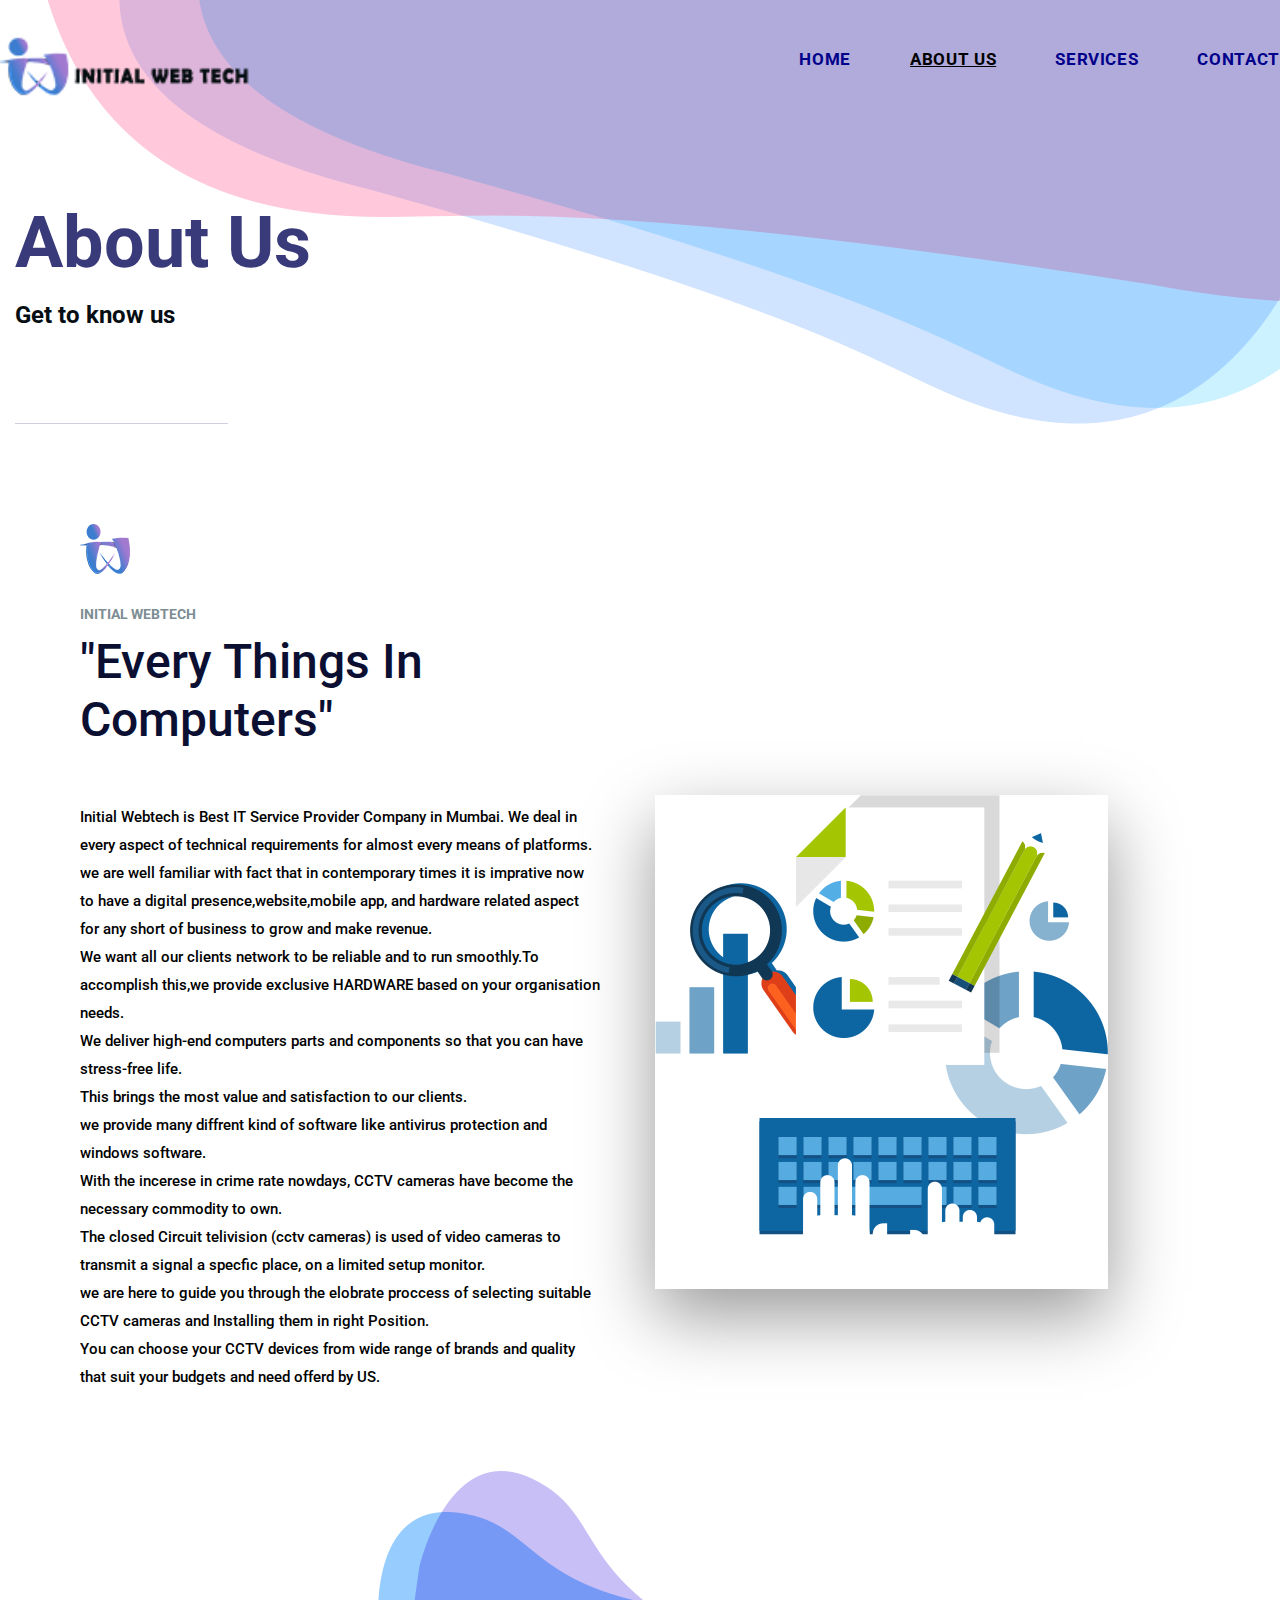
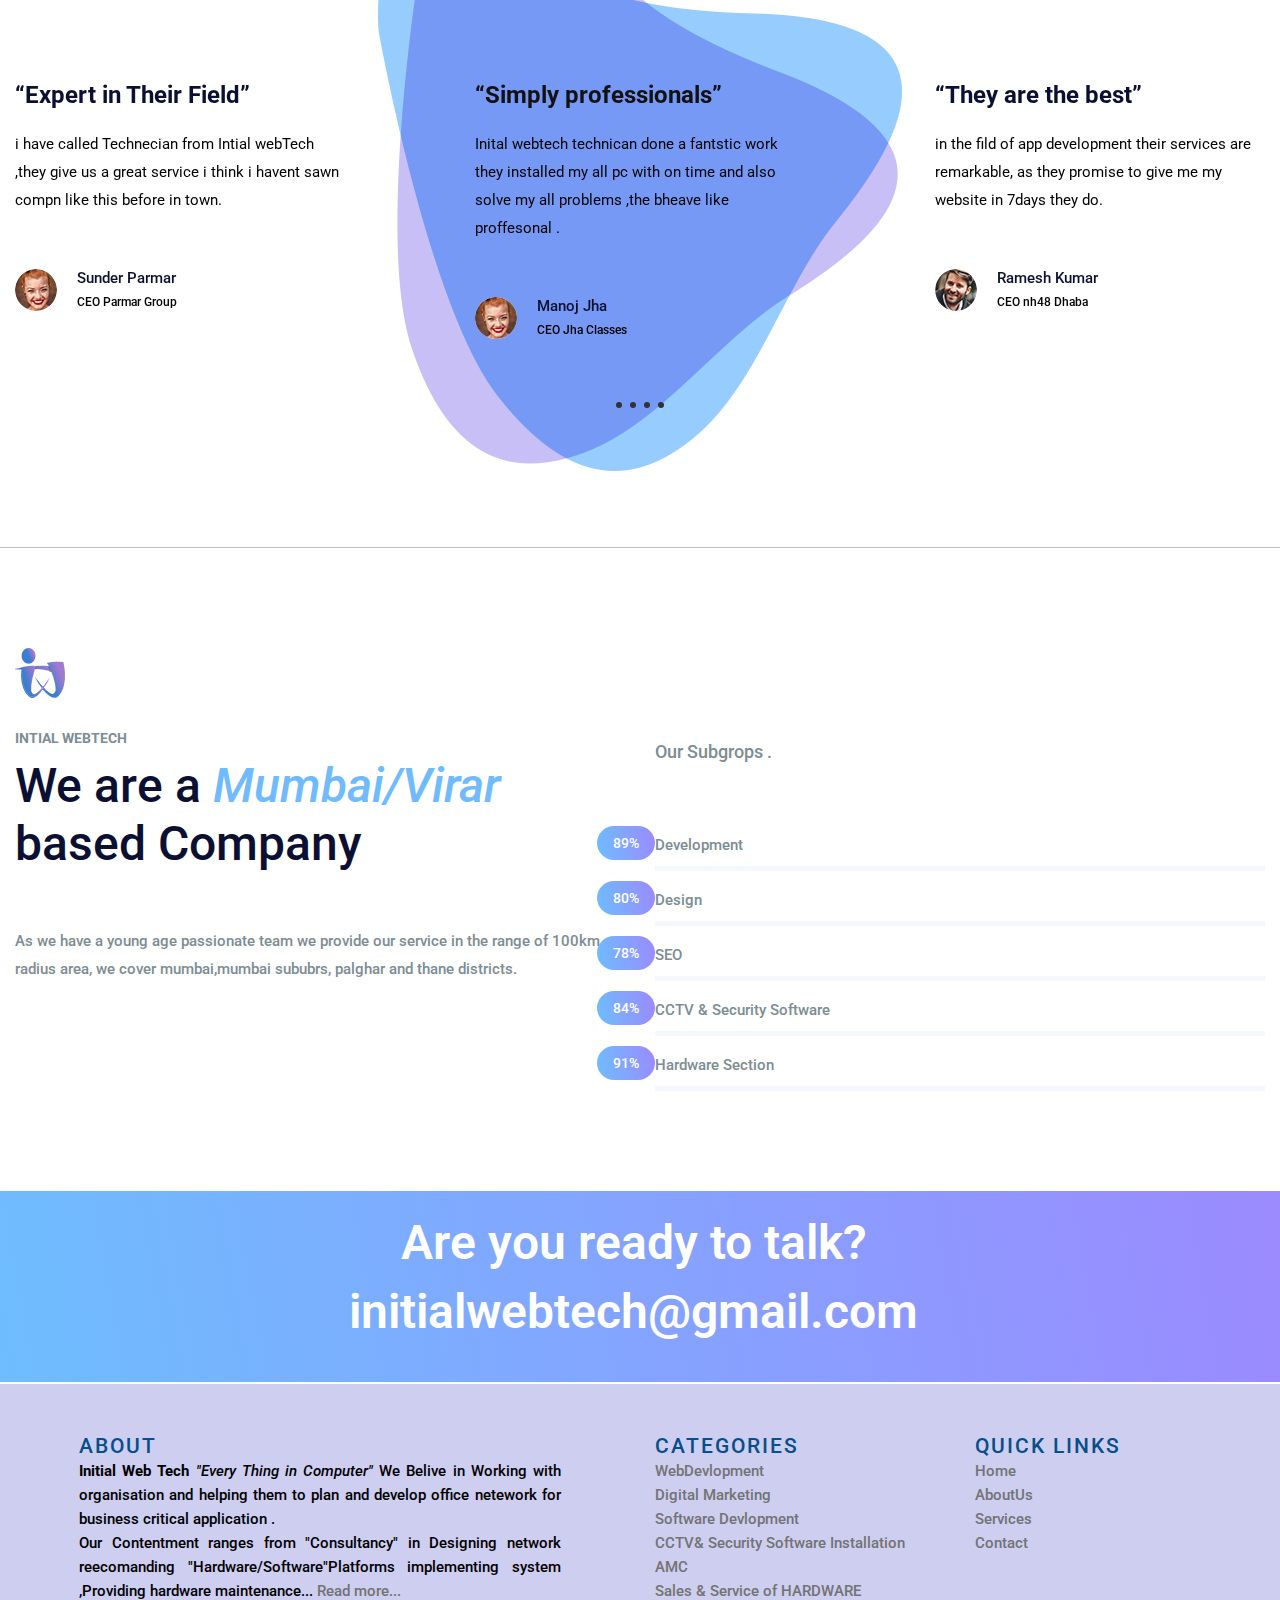
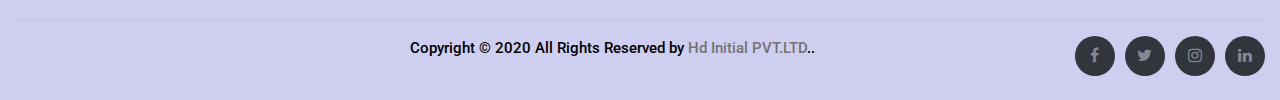
==== commit c6ee951b: "first commit" ====
--- a/about-us.html
+++ b/about-us.html
@@ -95,16 +95,12 @@
                             </div>
                             <p> Initial Webtech is Best IT Service Provider Company in Mumbai. We deal in every aspect of technical requirements for almost every means of platforms.<br> 
                             we are well familiar with fact that in contemporary times it is imprative now to have a digital presence,website,mobile app, and hardware related aspect for any short of business to grow and make revenue.
-                            Thearefore finding a good company to do that all and that too in a resanoble budget is a tough task.</p>
-                            <p> We at a Inital Webteh takes immense pride in delevering quality services over the time,for our customer satisfaction and quality of their service in our topmost priority.<br>
-                            Designing brochures along with the website is our expertise. The company is prodigy in Devlopments field wether it is mobile or dekstop app devlopment.<br>
-                            We have a unmatchable and  indomitable services in PHP,CODINGER,LARVEl,HTML,WORDPRESS and many more..</p>
+                            </p>
                             <p> We want all our clients network to be reliable and to run smoothly.To accomplish this,we provide exclusive HARDWARE based on your organisation needs.<br>
-                            We diliver high-end computers parts and components so that you can have maximum peace of mind.<br>
-                            This brings the most vale and satisfaction to our clients.<br> we provide many diffrent kind of software like antivirus protection and windows software.</p>
+                            We deliver high-end computers parts and components so that you can have stress-free life.<br>
+                            This brings the most value and satisfaction to our clients.<br> we provide many diffrent kind of software like antivirus protection and windows software.</p>
                             <p> With the incerese in crime rate nowdays, CCTV cameras have become the necessary commodity to own.<br> The closed Circuit telivision
-                            (cctv cameras) is used of vedio cameras to transmit a signal a specfic place, on a limited setup monitor.<br>
-                             A lot of CCTV camera are being used in residential areas and workplace to improve a security system ,<br>
+                            (cctv cameras) is used of video cameras to transmit a signal a specfic place, on a limited setup monitor.<br>
                              we are here to guide you through the elobrate  proccess of selecting suitable CCTV cameras and Installing them in right Position.<br>
                              You can choose your CCTV devices from wide range of brands and quality that suit your budgets and need offerd by US.
                         </p>
@@ -115,7 +111,7 @@
                         </div>
                     </div>
                     <div class="col-lg-6 challange_img">
-                        <div class="challange_img_inner">
+                        <div class="challange_img_inner" style="margin-top: 169px;">
                             <img class="img-fluid" src="img/business-3.png" alt="">
                         </div>
                     </div>
@@ -204,7 +200,7 @@
                                 <h6>Intial Webtech</h6>
                                 <h2>We are a <span> Mumbai/Virar</span> based Company</h2>
                             </div>
-                            <p>As we have a qulified team we always want to solve your any kind of problem related to computer hardware and software at limted period of time and  we always try our best for you . </p>
+                            <p>As we have a young age passionate team we provide our service in the range of 100km radius area, we cover mumbai,mumbai sububrs, palghar and thane districts. </p>
                         </div>
                     </div>
                     <div class="col-lg-6">
@@ -213,6 +209,14 @@
                             <div class="our_skill_inner">
                                 <div class="single_skill">
                                     <h3>Development</h3>
+                                    <div class="progress" data-value="89">
+                                        <div class="progress-bar">
+                                            <div class="progress_parcent"><span class="counter">89</span>%</div>
+                                        </div>
+                                    </div>
+                                </div>
+                                <div class="single_skill">
+                                    <h3>Design</h3>
                                     <div class="progress" data-value="80">
                                         <div class="progress-bar">
                                             <div class="progress_parcent"><span class="counter">80</span>%</div>
@@ -220,34 +224,26 @@
                                     </div>
                                 </div>
                                 <div class="single_skill">
-                                    <h3>Design</h3>
-                                    <div class="progress" data-value="90">
-                                        <div class="progress-bar">
-                                            <div class="progress_parcent"><span class="counter">90</span>%</div>
-                                        </div>
-                                    </div>
-                                </div>
-                                <div class="single_skill">
                                     <h3>SEO</h3>
-                                    <div class="progress" data-value="85">
-                                        <div class="progress-bar">
-                                            <div class="progress_parcent"><span class="counter">85</span>%</div>
+                                    <div class="progress" data-value="78">
+                                        <div class="progress-bar">
+                                            <div class="progress_parcent"><span class="counter">78</span>%</div>
                                         </div>
                                     </div>
                                 </div>
                                 <div class="single_skill">
                                     <h3>CCTV & Security Software</h3>
-                                    <div class="progress" data-value="90">
-                                        <div class="progress-bar">
-                                            <div class="progress_parcent"><span class="counter">90</span>%</div>
+                                    <div class="progress" data-value="84">
+                                        <div class="progress-bar">
+                                            <div class="progress_parcent"><span class="counter">84</span>%</div>
                                         </div>
                                     </div>
                                 </div>
                                 <div class="single_skill">
                                     <h3>Hardware Section</h3>
-                                    <div class="progress" data-value="100">
-                                        <div class="progress-bar">
-                                            <div class="progress_parcent"><span class="counter">100</span>%</div>
+                                    <div class="progress" data-value="91">
+                                        <div class="progress-bar">
+                                            <div class="progress_parcent"><span class="counter">91</span>%</div>
                                         </div>
                                     </div>
                                 </div>
@@ -277,18 +273,19 @@
           <div class="row">
             <div class="col-sm-12 col-md-6">
               <h6>About</h6>
-              <p class="text-justify">Scanfcode.com <i>CODE WANTS TO BE SIMPLE </i> is an initiative  to help the upcoming programmers with the code. Scanfcode focuses on providing the most efficient code or snippets as the code wants to be simple. We will help programmers build up concepts in different programming languages that include C, C++, Java, HTML, CSS, Bootstrap, JavaScript, PHP, Android, SQL and Algorithm.</p>
+              <p class="text-justify"><b>Initial Web Tech </b> <i>"Every Thing in Computer" </i> We Belive in Working with organisation and helping them to plan and develop
+                office netework for business critical application .<br> Our Contentment ranges from "Consultancy" in Designing network reecomanding "Hardware/Software"Platforms implementing system ,Providing hardware maintenance... <a href="about-us.html">Read more...</a></p>
             </div>
   
             <div class="col-xs-6 col-md-3">
               <h6>Categories</h6>
               <ul class="footer-links">
-                <li><a href="#"> WebDevlopment</a></li>
-                <li><a href="#">Digital Marketing</a></li>
-                <li><a href="#">Software Devlopment</a></li>
-                <li><a href="#">CCTV& Security Software Installation</a></li>
-                <li><a href="#">AMC </a></li>
-                <li><a href="#">Sales & Service of HARDWARE</a></li>
+                <li><a href="service.html"> WebDevlopment</a></li>
+                <li><a href="service.html">Digital Marketing</a></li>
+                <li><a href="service.html">Software Devlopment</a></li>
+                <li><a href="service.html">CCTV& Security Software Installation</a></li>
+                <li><a href="service.html">AMC </a></li>
+                <li><a href="service.html">Sales & Service of HARDWARE</a></li>
               </ul>
             </div>
   
--- a/css/style.css
+++ b/css/style.css
@@ -354,6 +354,7 @@
 /* End Banner Area css
 ============================================================================================ */
 /*---------------------------------------------------- */
+
 /*----------------------------------------------------*/
 /* Slider css
 ============================================================================================ */
@@ -459,19 +460,19 @@
 }
 
 .testimonials_slider .owl-item.center {
-  color: #fff;
+  color: rgb(41, 38, 38);
 }
 
 .testimonials_slider .owl-item.center h3 {
-  color: #fff;
+  color: rgb(19, 17, 17);
 }
 
 .testimonials_slider .owl-item.center p {
-  color: #fff;
+  color: rgb(3, 3, 3);
 }
 
 .testimonials_slider .owl-item.center .media .media-body h5 {
-  color: #fff;
+  color: rgb(0, 0, 0);
 }
 
 .testimonials_slider .testi_item h3 {
@@ -483,7 +484,7 @@
 
 .testimonials_slider .testi_item p {
   font-size: 15px;
-  color: #7c8d93;
+  color: #000000;
   line-height: 28px;
   font-weight: normal;
   padding: 20px 0px 55px 0px;
@@ -503,7 +504,7 @@
 
 .testimonials_slider .testi_item .media .media-body h5 {
   font-family: "Roboto", sans-serif;
-  color: #7c8d93;
+  color: #000000;
   font-weight: 500;
   font-size: 12px;
 }
@@ -518,7 +519,7 @@
   height: 6px;
   width: 6px;
   border-radius: 50%;
-  background: #fff;
+  background: rgb(51, 50, 50);
   display: inline-block;
   margin-right: 8px;
 }
@@ -834,7 +835,7 @@
 .challange_text_inner p {
   font-size: 15px;
   line-height: 28px;
-  color: #7c8d93;
+  color: #000000;
   font-family: "Roboto", sans-serif;
   font-weight: 500;
   padding-right: 25px;
@@ -989,11 +990,11 @@
 }
 
 .s_solution_item p {
-  font-size: 15px;
+  font-size: 16px;
   line-height: 28px;
   font-family: "Roboto", sans-serif;
   font-weight: 500;
-  color: #7c8d93;
+  color: #000000;
 }
 
 .solution_collaps {
@@ -1021,7 +1022,7 @@
   background: -webkit-linear-gradient(left, #79ccff 0%, #9b75ff 100%);
   filter: progid:DXImageTransform.Microsoft.gradient( startColorstr='#79ccff', endColorstr='#9b75ff',GradientType=1 );
   display: block;
-  color: #fff;
+  color: rgb(0, 0, 0);
   font-size: 16px;
   font-family: "Roboto", sans-serif;
   font-weight: 500;
@@ -1055,11 +1056,11 @@
 }
 
 .solution_collaps .card .card-body p {
-  font-size: 15px;
+  font-size: 17px;
   line-height: 28px;
   font-family: "Roboto", sans-serif;
   font-weight: normal;
-  color: #7c8d93;
+  color: #000000;
 }
 
 /* End Service Solution Area css
@@ -1429,36 +1430,36 @@
   outline: none;
   -webkit-box-shadow: none;
   box-shadow: none;
-  font-size: 13px;
+  font-size: 20px;
   font-family: "Open Sans", sans-serif;
   font-style: italic;
-  color: white;
+  color: rgb(0, 0, 0);
   background: white;
 }
 
 .contact_us_form .form-group input.placeholder {
-  font-size: 13px;
+  font-size: 50px;
   font-family: "Open Sans", sans-serif;
   font-style: italic;
   color: #020d18;
 }
 
 .contact_us_form .form-group input:-moz-placeholder {
-  font-size: 13px;
+  font-size: 15px;
   font-family: "Open Sans", sans-serif;
   font-style: italic;
   color: #080d11;
 }
 
 .contact_us_form .form-group input::-moz-placeholder {
-  font-size: 13px;
+  font-size: 20px;
   font-family: "Open Sans", sans-serif;
   font-style: italic;
   color: #0b0d0f;
 }
 
 .contact_us_form .form-group input::-webkit-input-placeholder {
-  font-size: 13px;
+  font-size: 20px;
   font-family: "Open Sans", sans-serif;
   font-style: italic;
   color: #030608;
@@ -1496,7 +1497,7 @@
 }
 
 .contact_us_form .form-group textarea:-moz-placeholder {
-  font-size: 13px;
+  font-size: 14px;
   font-family: "Open Sans", sans-serif;
   font-style: italic;
   color: #a5bbd0;
@@ -1630,59 +1631,16 @@
 
 /* End World Map Area css
 ============================================================================================ */
-/* Contact Map Area css
-============================================================================================ *
-.contact_map_area {
-  position: relative;
-  overflow: hidden;
-}
-
-.contact_map_area .mapBox1 {
-  min-height: 400px;
-}
-
-.contact_map_area .map_location_box {
-  position: absolute;
-  left: 30px;
-  top: 160px;
-  width: 100%;
-}
-
-.contact_map_area .map_location_box .bd-callout {
-  position: relative;
-  top: 0px;
-  left: 0px;
-  -webkit-transform: translateY(0);
-  -ms-transform: translateY(0);
-  transform: translateY(0);
-}
-
-.contact_map_area .map_location_box .bd-callout:before {
-  content: "";
-  width: 0;
-  height: 0;
-  border-style: solid;
-  border-width: 22px 14px 0 0;
-  border-color: #fff transparent transparent transparent;
-  position: absolute;
-  right: -14px;
-  top: 0px;
-}
+
+
 
 /* End Contact Map Area css*/
 .googlemap{
   width: 100%;
 }
 
-/*============================================================================================ */
-/* Contact Success and error Area css
-============================================================================================ */
-
-
-/* End Contact Success and error Area css
-============================================================================================ */
-/*---------------------------------------------------- */
-/*----------------------------------------------------*/
+
+
 /* Circle Chart Area css
 ============================================================================================ */
 .circle_chart_area {
@@ -1762,8 +1720,7 @@
 
 /* End Circle Chart Area css
 ============================================================================================ */
-/*---------------------------------------------------- */
-/*----------------------------------------------------*/
+
 /* Portfolio Area css
 ============================================================================================ */
 .portfolio_area {
@@ -1819,487 +1776,8 @@
 
 /* End Portfolio Area css
 ============================================================================================ */
-/*---------------------------------------------------- */
-/*----------------------------------------------------*/
-/* Blog Main Area css
-============================================================================================ */
-.blog_img {
-  position: relative;
-}
-
-.blog_img .blog_date {
-  position: absolute;
-  left: 0px;
-  top: 40px;
-  max-width: 120px;
-  width: 100%;
-  background: #6fbcfe;
-  /* Old browsers */
-  background: -moz-linear-gradient(left, #6fbcfe 0%, #9b8aff 100%);
-  /* FF3.6-15 */
-  background: -webkit-linear-gradient(left, #6fbcfe 0%, #9b8aff 100%);
-  /* Chrome10-25,Safari5.1-6 */
-  background: -webkit-gradient(linear, left top, right top, from(#6fbcfe), to(#9b8aff));
-  background: -o-linear-gradient(left, #6fbcfe 0%, #9b8aff 100%);
-  background: linear-gradient(to right, #6fbcfe 0%, #9b8aff 100%);
-  /* W3C, IE10+, FF16+, Chrome26+, Opera12+, Safari7+ */
-  filter: progid:DXImageTransform.Microsoft.gradient( startColorstr='#6fbcfe', endColorstr='#9b8aff',GradientType=1 );
-  /* IE6-9 */
-  text-align: center;
-  color: #fff;
-  padding: 18px 0px 16px 0px;
-}
-
-.blog_img .blog_date h4 {
-  font-size: 36px;
-  font-family: "Roboto", sans-serif;
-  font-weight: bold;
-  padding-bottom: 5px;
-}
-
-.blog_img .blog_date h5 {
-  font-size: 12px;
-  font-weight: 500;
-  font-family: "Roboto", sans-serif;
-}
-
-.blog_text {
-  padding: 40px 30px 65px 30px;
-}
-
-.blog_text h4 {
-  font-size: 24px;
-  font-family: "Roboto", sans-serif;
-  font-weight: bold;
-  color: #0b1033;
-  padding-bottom: 5px;
-}
-
-.blog_text .blog_author {
-  padding-bottom: 30px;
-}
-
-.blog_text .blog_author a {
-  font-size: 12px;
-  font-family: "Roboto", sans-serif;
-  font-weight: 500;
-  color: #7c8d93;
-  margin-right: 20px;
-  position: relative;
-}
-
-.blog_text .blog_author a:before {
-  content: "|";
-  position: absolute;
-  right: -13px;
-  top: 50%;
-  -webkit-transform: translateY(-50%);
-  -ms-transform: translateY(-50%);
-  transform: translateY(-50%);
-  color: #7c8d93;
-}
-
-.blog_text .blog_author a:last-child {
-  margin-right: 0px;
-}
-
-.blog_text .blog_author a:last-child:before {
-  display: none;
-}
-
-.blog_text p {
-  font-size: 15px;
-  font-family: "Roboto", sans-serif;
-  font-weight: 500;
-  line-height: 28px;
-  color: #7c8d93;
-}
-
-.blog_text p + p {
-  padding-top: 30px;
-}
-
-.blog_text .more_btn {
-  margin-top: 45px;
-}
-
-.blog_main_item {
-  -webkit-box-shadow: 0px 14px 38px 0px rgba(0, 0, 0, 0.11);
-  box-shadow: 0px 14px 38px 0px rgba(0, 0, 0, 0.11);
-  margin-bottom: 100px;
-}
-
-.blog_main_item:last-child {
-  margin-bottom: 0px;
-}
-
-.pagination_area {
-  padding-top: 100px;
-}
-
-.pagination_area .pagination li {
-  margin-right: 10px;
-}
-
-.pagination_area .pagination li a {
-  border-radius: 0px;
-  border: none;
-  background: transparent;
-  font-size: 14px;
-  font-family: "Roboto", sans-serif;
-  font-weight: bold;
-  color: #7c8d93;
-  padding: 0px;
-  -webkit-transition: all 400ms linear 0s;
-  -o-transition: all 400ms linear 0s;
-  transition: all 400ms linear 0s;
-}
-
-.pagination_area .pagination li:last-child {
-  margin-right: 0px;
-}
-
-.pagination_area .pagination li:hover a, .pagination_area .pagination li.active a {
-  color: #0b1033;
-  background: transparent;
-}
-
-.r_widget {
-  margin-bottom: 80px;
-}
-
-.r_widget:last-child {
-  margin-bottom: 0px;
-}
-
-.r_w_title {
-  padding-bottom: 25px;
-}
-
-.r_w_title h3 {
-  font-size: 18px;
-  font-weight: 500;
-  font-family: "Roboto", sans-serif;
-  color: #0b1033;
-}
-
-.search_widget .input-group {
-  display: block;
-  position: relative;
-}
-
-.search_widget .input-group input {
-  width: 100%;
-  display: block;
-  border-radius: 0px;
-  border-width: 1px;
-  border-style: solid;
-  border-image: -moz-linear-gradient(180deg, #9b8aff 0%, #6ebdfe 100%);
-  -webkit-border-image: -webkit-linear-gradient(180deg, #9b8aff 0%, #6ebdfe 100%);
-  border-image: -webkit-linear-gradient(180deg, #9b8aff 0%, #6ebdfe 100%);
-  border-image: -ms-linear-gradient(180deg, #9b8aff 0%, #6ebdfe 100%);
-  border-image-slice: 1;
-  border-top: 0px;
-  border-left: 0px;
-  border-right: 0px;
-  height: 36px;
-  padding: 0px;
-  line-height: 0px;
-  padding-bottom: 24px;
-  outline: none;
-  -webkit-box-shadow: none;
-  box-shadow: none;
-  font-size: 12px;
-  color: #acb6ba;
-  font-family: "Roboto", sans-serif;
-  font-style: italic;
-}
-
-.search_widget .input-group input.placeholder {
-  font-size: 12px;
-  color: #acb6ba;
-  font-family: "Roboto", sans-serif;
-  font-style: italic;
-}
-
-.search_widget .input-group input:-moz-placeholder {
-  font-size: 12px;
-  color: #acb6ba;
-  font-family: "Roboto", sans-serif;
-  font-style: italic;
-}
-
-.search_widget .input-group input::-moz-placeholder {
-  font-size: 12px;
-  color: #acb6ba;
-  font-family: "Roboto", sans-serif;
-  font-style: italic;
-}
-
-.search_widget .input-group input::-webkit-input-placeholder {
-  font-size: 12px;
-  color: #acb6ba;
-  font-family: "Roboto", sans-serif;
-  font-style: italic;
-}
-
-.search_widget .input-group .input-group-btn {
-  position: absolute;
-  right: 0px;
-  top: 0px;
-  z-index: 3;
-}
-
-.search_widget .input-group .input-group-btn .btn-secondary {
-  background: transparent;
-  border-radius: 0px;
-  padding: 0px;
-  border: none;
-  -webkit-transition: all 400ms linear 0s;
-  -o-transition: all 400ms linear 0s;
-  transition: all 400ms linear 0s;
-  margin: 0px;
-  outline: none !important;
-  -webkit-box-shadow: none !important;
-  box-shadow: none !important;
-  color: #acb6ba;
-  cursor: pointer;
-}
-
-.search_widget .input-group .input-group-btn .btn-secondary:hover {
-  color: #0b1033;
-}
-
-.categories_widget ul li {
-  margin-bottom: 10px;
-}
-
-.categories_widget ul li a {
-  font-size: 15px;
-  font-family: "Roboto", sans-serif;
-  font-weight: 500;
-  color: #7c8d93;
-  -webkit-transition: all 400ms linear 0s;
-  -o-transition: all 400ms linear 0s;
-  transition: all 400ms linear 0s;
-}
-
-.categories_widget ul li:last-child {
-  margin-bottom: 0px;
-}
-
-.categories_widget ul li:hover a {
-  color: #70a7e4;
-}
-
-.insta_widget ul {
-  overflow: hidden;
-  margin: -3px;
-}
-
-.insta_widget ul li {
-  width: calc(100% / 3);
-  float: left;
-  overflow: hidden;
-}
-
-.insta_widget ul li a {
-  display: block;
-  padding: 3px;
-}
-
-.tag_widget ul {
-  margin-right: -8px;
-  margin-bottom: -12px;
-}
-
-.tag_widget ul li {
-  display: inline-block;
-  margin-right: 8px;
-  margin-bottom: 12px;
-}
-
-.tag_widget ul li a {
-  display: inline-block;
-  background: #f4f8fc;
-  padding: 0px 25px;
-  line-height: 40px;
-  font-family: "Roboto", sans-serif;
-  font-size: 15px;
-  font-weight: 500;
-  color: #7c8d93;
-  -webkit-transition: all 400ms linear 0s;
-  -o-transition: all 400ms linear 0s;
-  transition: all 400ms linear 0s;
-}
-
-.tag_widget ul li:hover a {
-  border-radius: 20px;
-  background-image: -moz-linear-gradient(10deg, #6ebdfe 0%, #9b8aff 100%);
-  background-image: -webkit-linear-gradient(10deg, #6ebdfe 0%, #9b8aff 100%);
-  background-image: -ms-linear-gradient(10deg, #6ebdfe 0%, #9b8aff 100%);
-  color: #fff;
-}
-
-.quote_widget p {
-  font-family: "Roboto", sans-serif;
-  font-weight: 500;
-  font-style: italic;
-  color: #7c8d93;
-  line-height: 30px;
-  font-size: 15px;
-  padding-top: 25px;
-}
-
-.s_blog_social {
-  padding-bottom: 80px;
-  padding-left: 30px;
-}
-
-.s_blog_social h3 {
-  font-size: 18px;
-  color: #0b1033;
-  font-family: "Roboto", sans-serif;
-  font-weight: 500;
-  display: inline-block;
-}
-
-.s_blog_social ul {
-  display: inline-block;
-}
-
-.s_blog_social ul li {
-  display: inline-block;
-  margin-left: 30px;
-}
-
-.s_blog_social ul li a {
-  font-size: 12px;
-  color: #0b1033;
-}
-
-.s_blog_social ul li:first-child {
-  margin-left: 40px;
-}
-
-.blog_author .media {
-  vertical-align: middle;
-}
-
-.blog_author .media .d-flex {
-  padding-right: 20px;
-  -ms-flex-item-align: center;
-  align-self: center;
-}
-
-.blog_author .media .media-body h4 {
-  font-size: 18px;
-  font-family: "Roboto", sans-serif;
-  font-weight: 500;
-  padding-bottom: 25px;
-}
-
-.blog_author .media .media-body h4 span {
-  color: #7c8d93;
-}
-
-.blog_author .media .media-body p {
-  font-size: 15px;
-  line-height: 28px;
-  color: #7c8d93;
-  font-family: "Roboto", sans-serif;
-  font-weight: 500;
-}
-
-.blog_comment h3 {
-  font-size: 18px;
-  font-family: "Roboto", sans-serif;
-  font-weight: 500;
-  color: #0b1033;
-  padding-bottom: 80px;
-  padding-top: 80px;
-}
-
-.blog_comment .media {
-  margin-bottom: 35px;
-}
-
-.blog_comment .media .d-flex {
-  display: block !important;
-  padding: 0px 0px 0px 25px;
-  max-width: 144px;
-  width: 100%;
-}
-
-.blog_comment .media .d-flex h4 {
-  color: #0b1033;
-  font-family: "Roboto", sans-serif;
-  font-weight: 500;
-  font-size: 16px;
-  display: block;
-  padding-bottom: 6px;
-}
-
-.blog_comment .media .d-flex h5 {
-  color: #7c8d93;
-  font-family: "Roboto", sans-serif;
-  font-weight: 500;
-  font-size: 12px;
-  display: block;
-}
-
-.blog_comment .media .media-body {
-  padding-left: 20px;
-}
-
-.blog_comment .media .media-body p {
-  color: #7c8d93;
-  font-family: "Roboto", sans-serif;
-  font-weight: 500;
-  font-size: 15px;
-  line-height: 28px;
-  padding-bottom: 15px;
-}
-
-.blog_comment .media .media-body a {
-  color: #0b1033;
-  font-family: "Roboto", sans-serif;
-  font-weight: 500;
-  font-size: 12px;
-}
-
-.blog_comment .media:last-child {
-  margin-bottom: 0px;
-}
-
-.blog_comment_form {
-  max-width: 560px;
-}
-
-.blog_comment_form h3 {
-  font-size: 18px;
-  font-family: "Roboto", sans-serif;
-  font-weight: 500;
-  color: #0b1033;
-  padding: 75px 0px 55px 0px;
-}
-
-.blog_comment_form .contact_us_form {
-  margin-top: 0px;
-}
-
-.blog_comment_form .contact_us_form .form-group input {
-  height: 55px;
-}
-
-.blog_comment_form .contact_us_form .form-group:last-child {
-  margin-bottom: 0px;
-}
-
-/* End Blog Main Area css
-============================================================================================ */
-/*---------------------------------------------------- */
-/*----------------------------------------------------*/
+
+
 /* Footer Area css
 ============================================================================================ */
 .site-footer
@@ -2485,4 +1963,5 @@
 ============================================================================================ */
 /*---------------------------------------------------- */
 
-/*# sourceMappingURL=style.css.map */+/*# sourceMappingURL=style.css.map */
+
